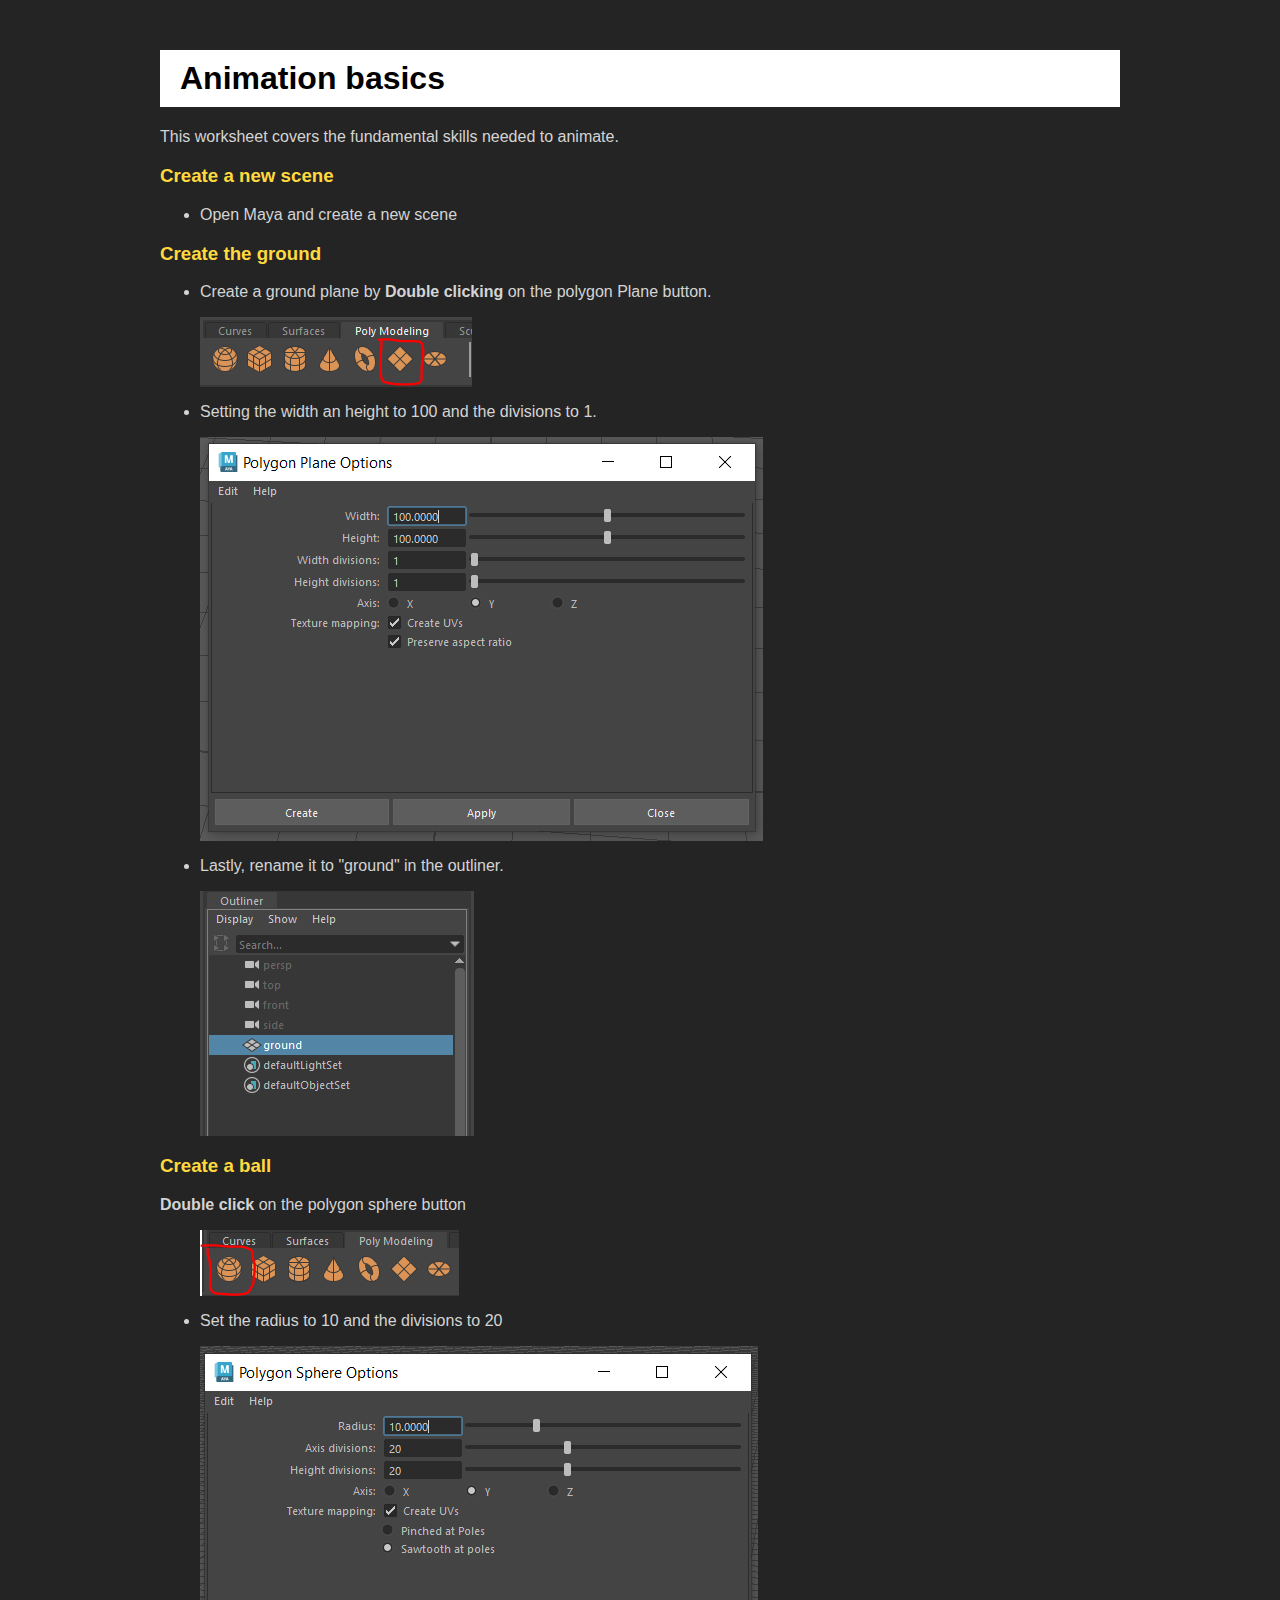
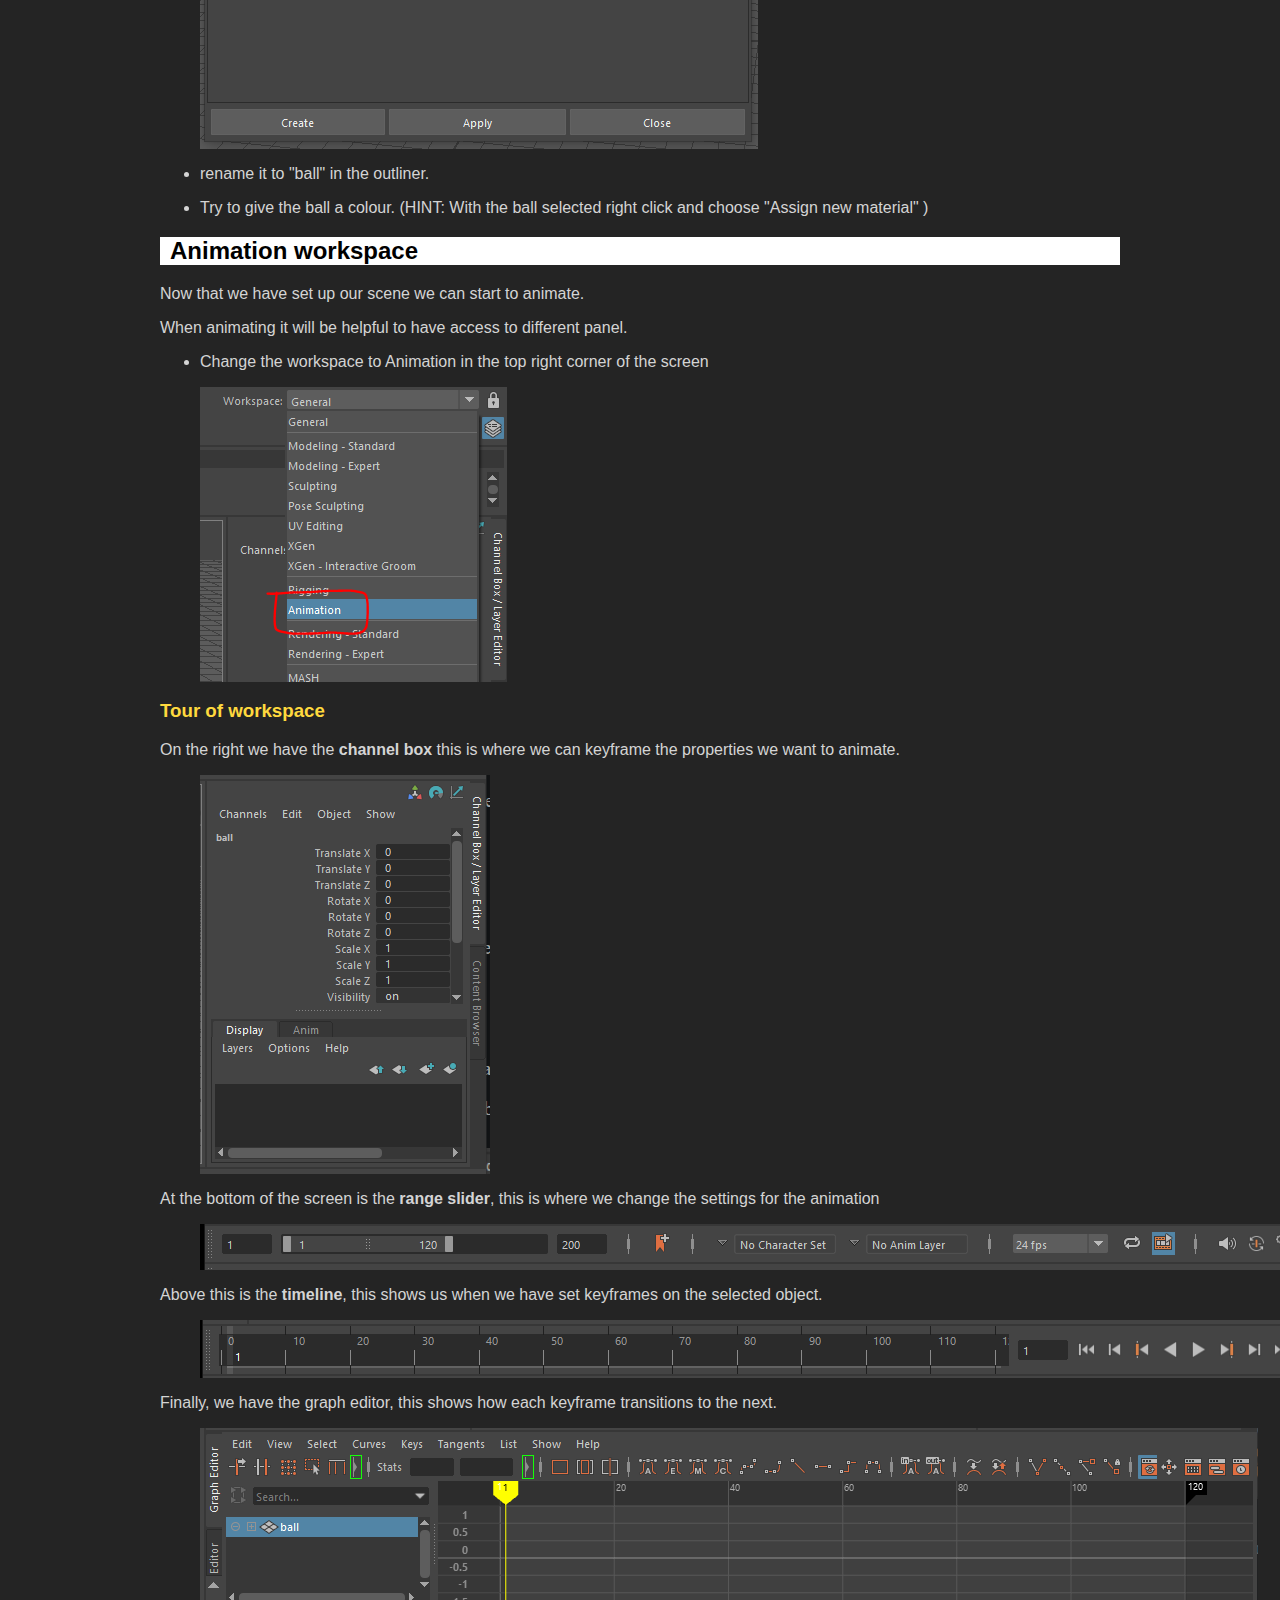
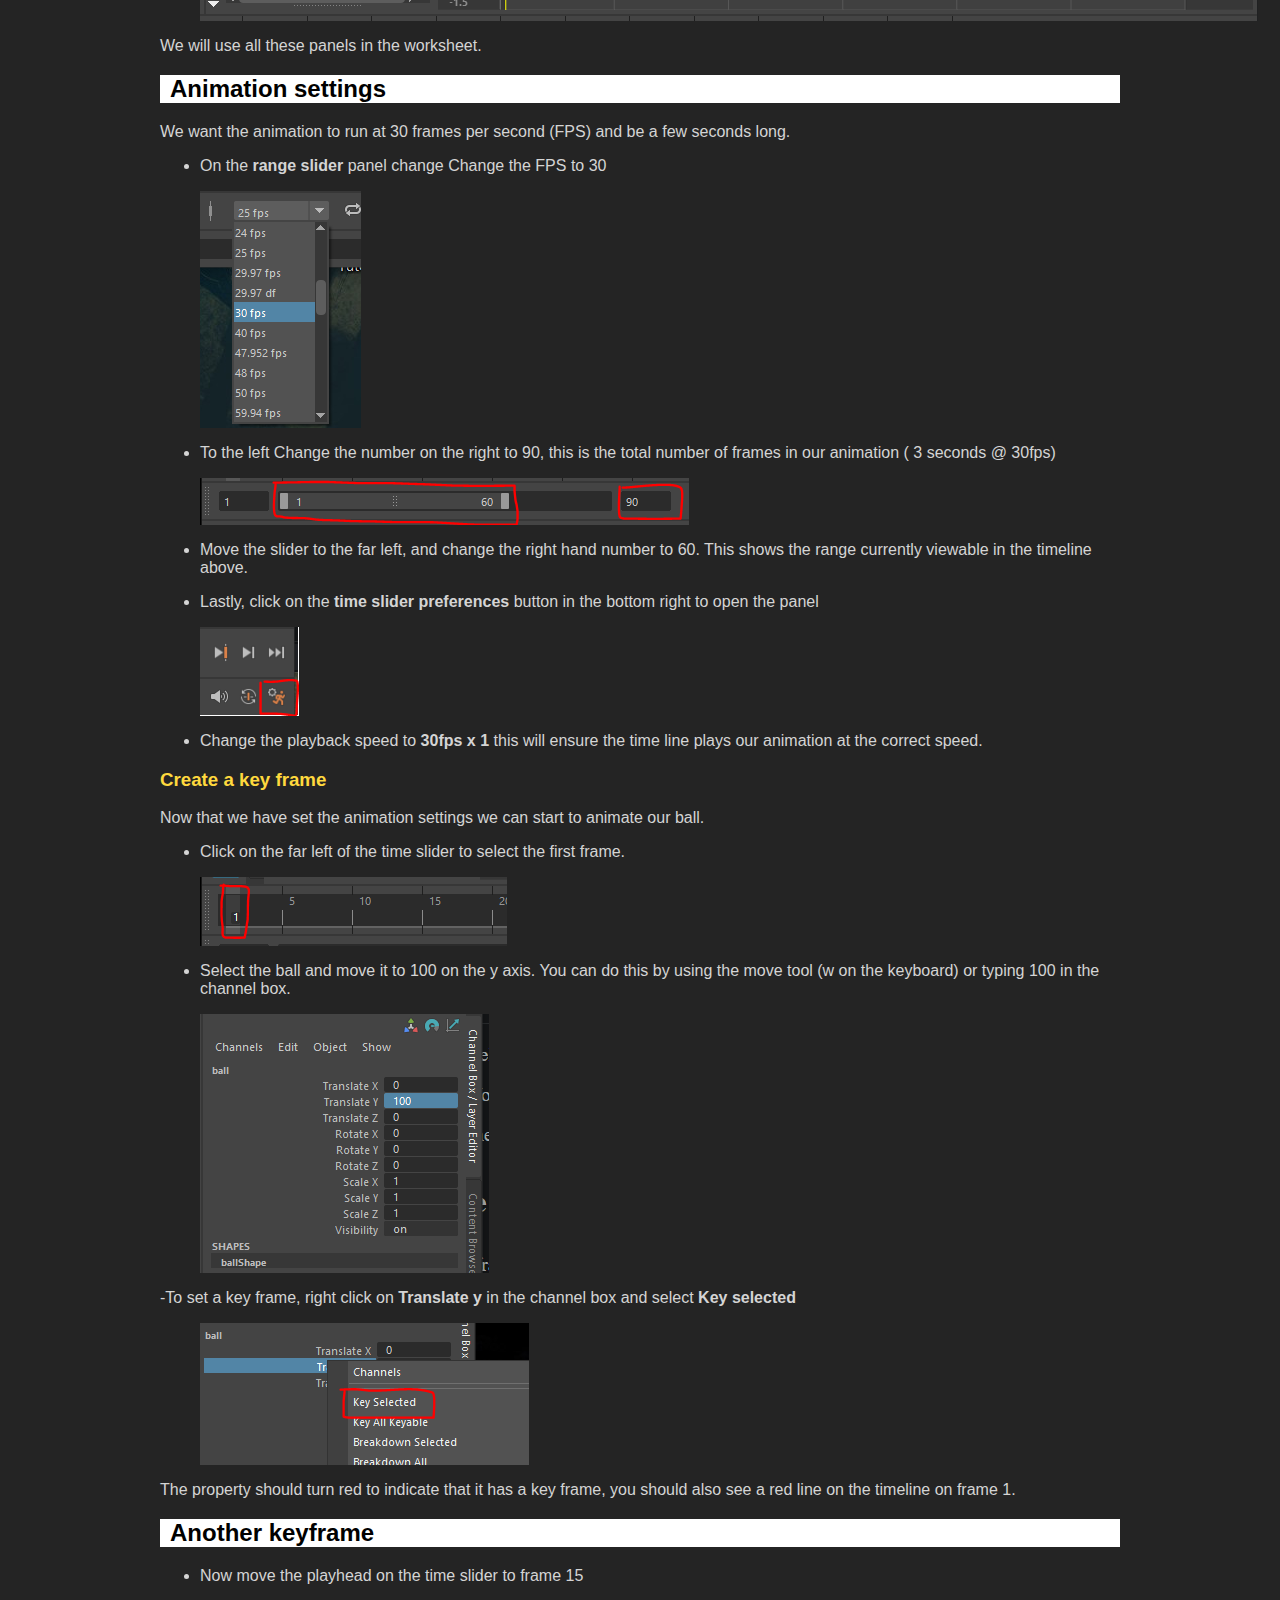
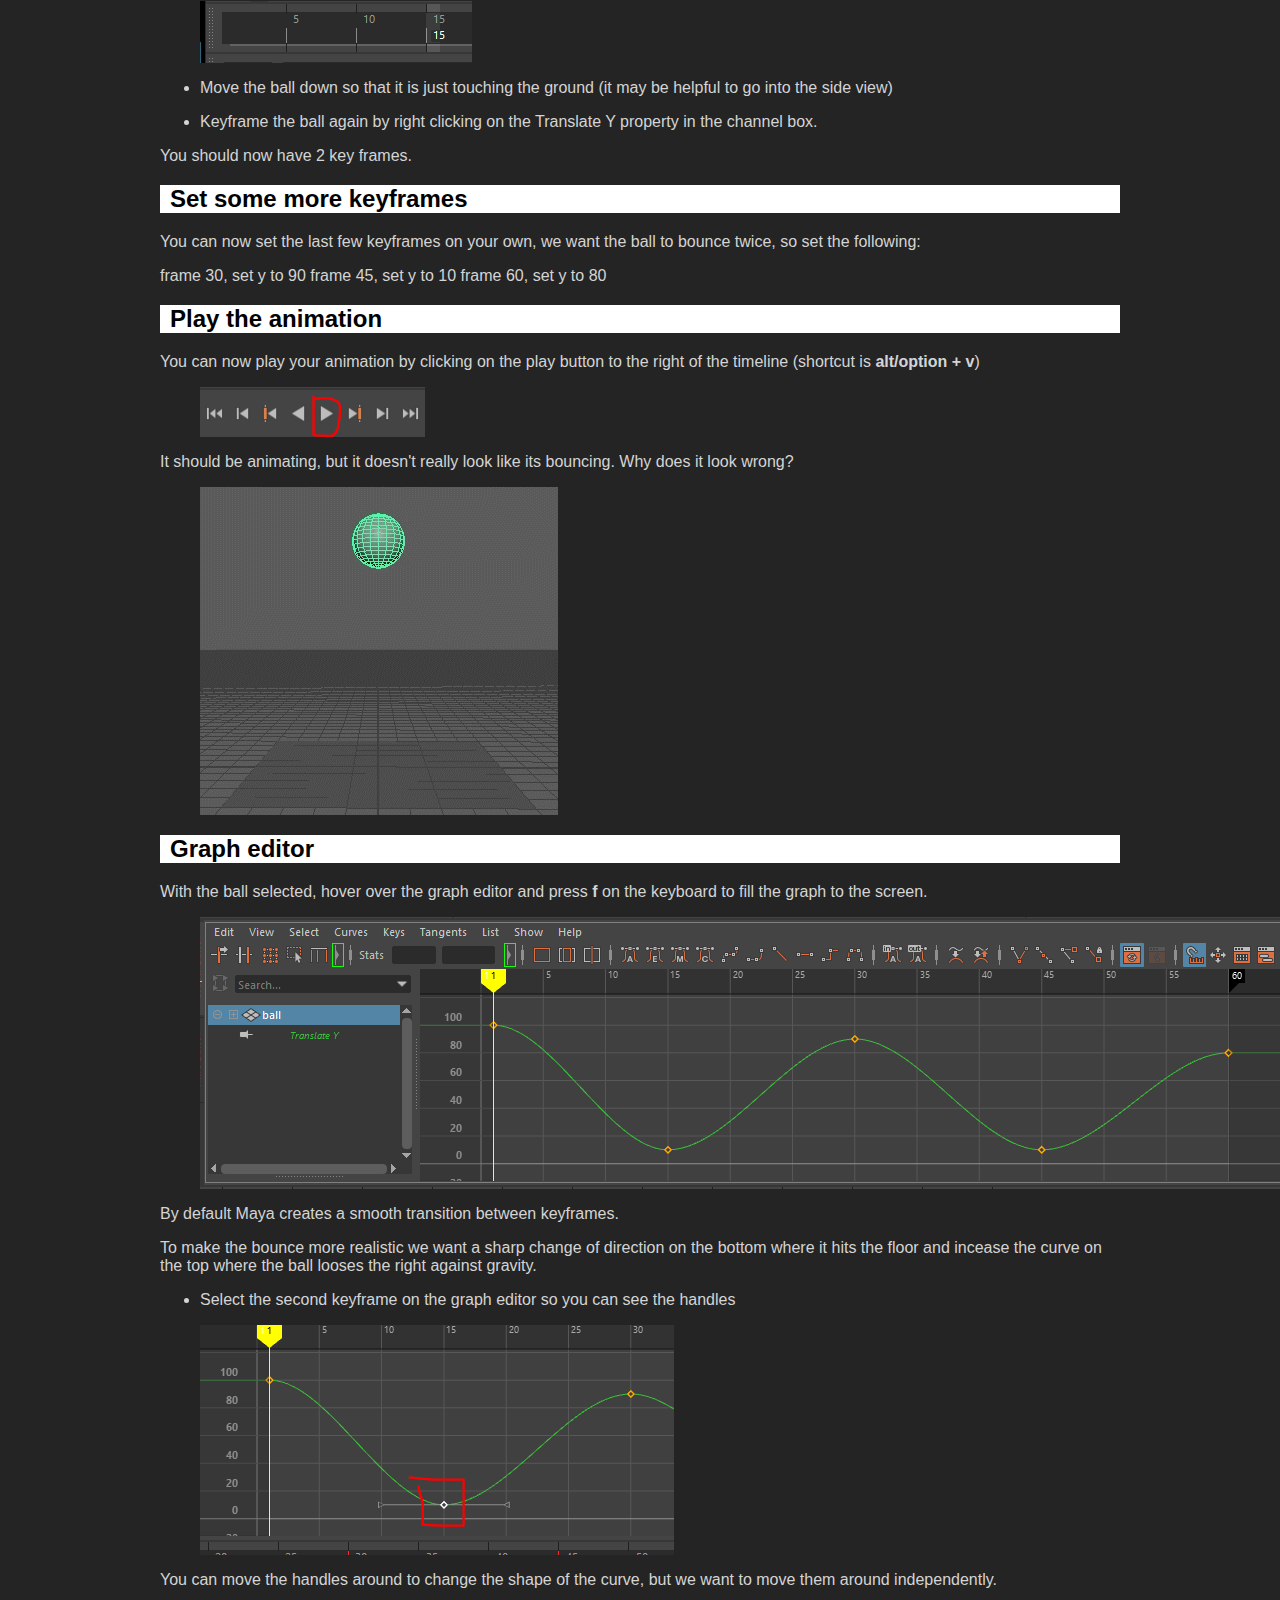
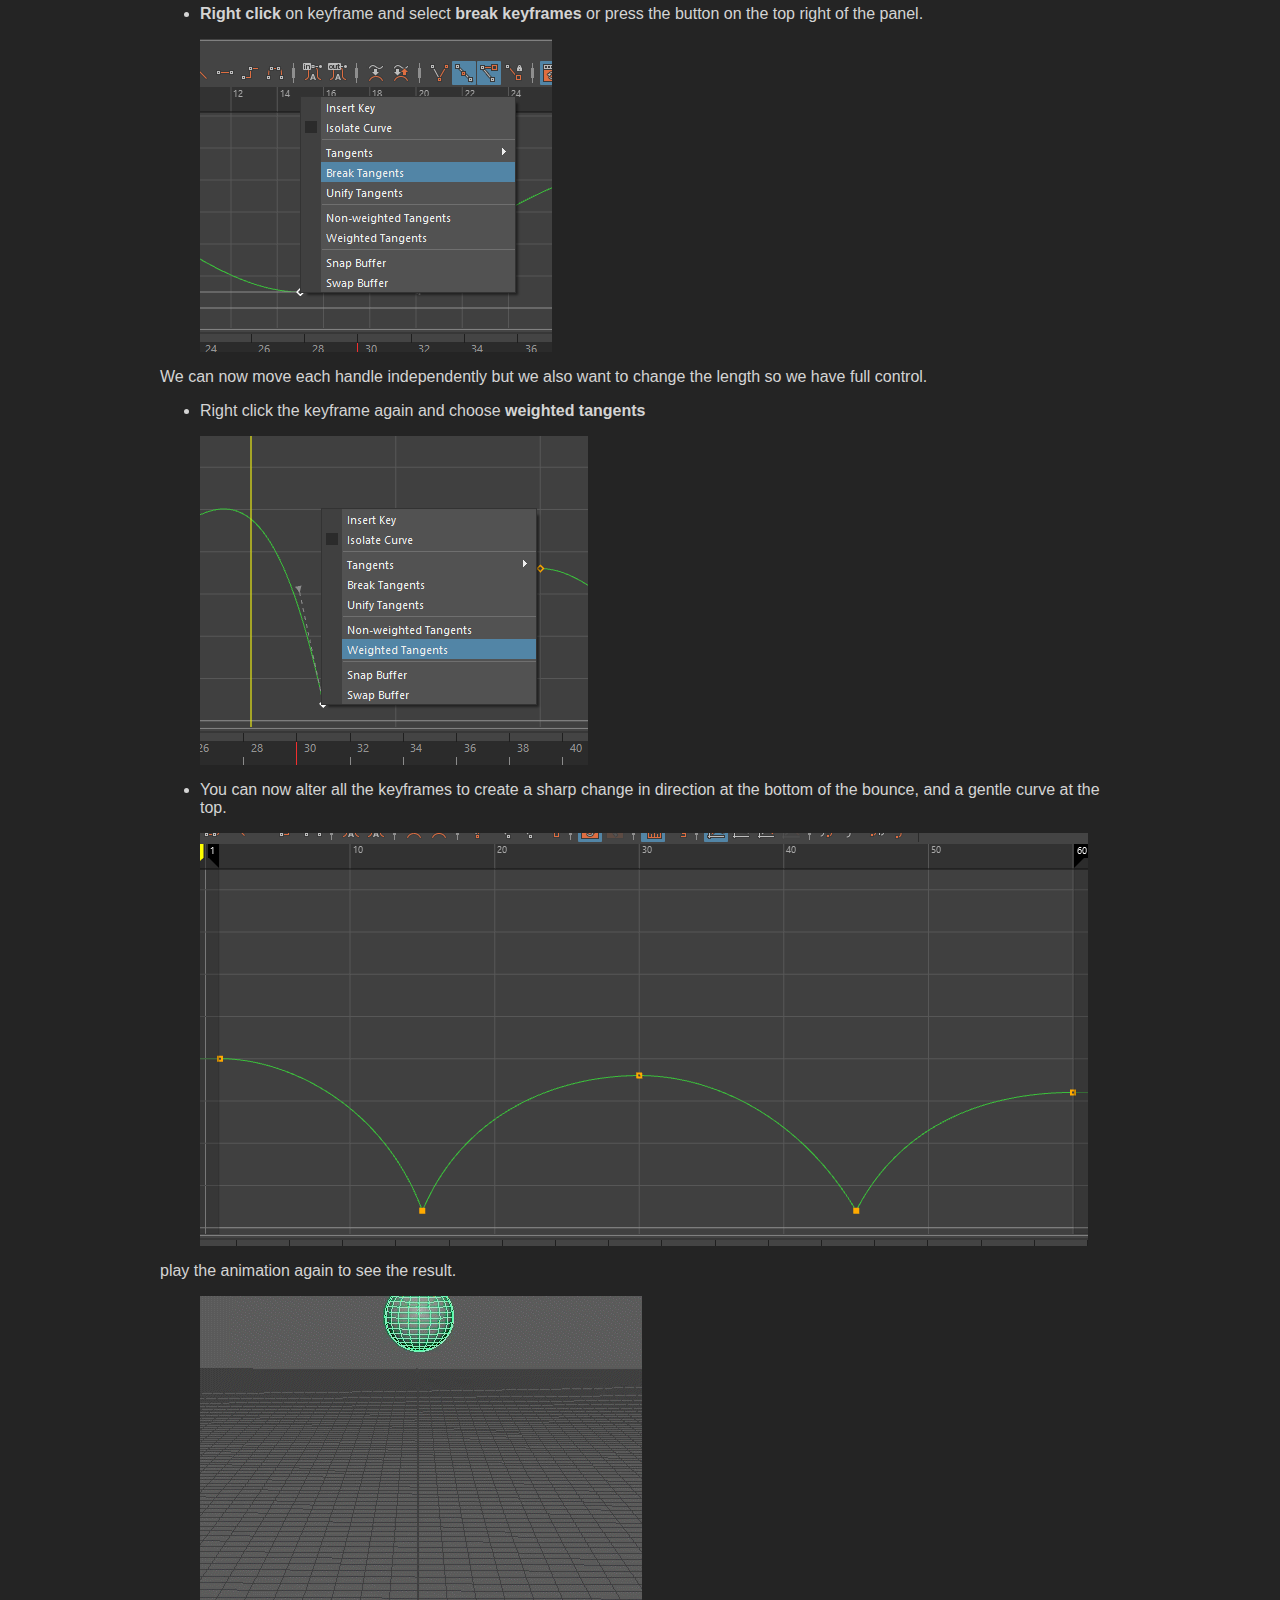
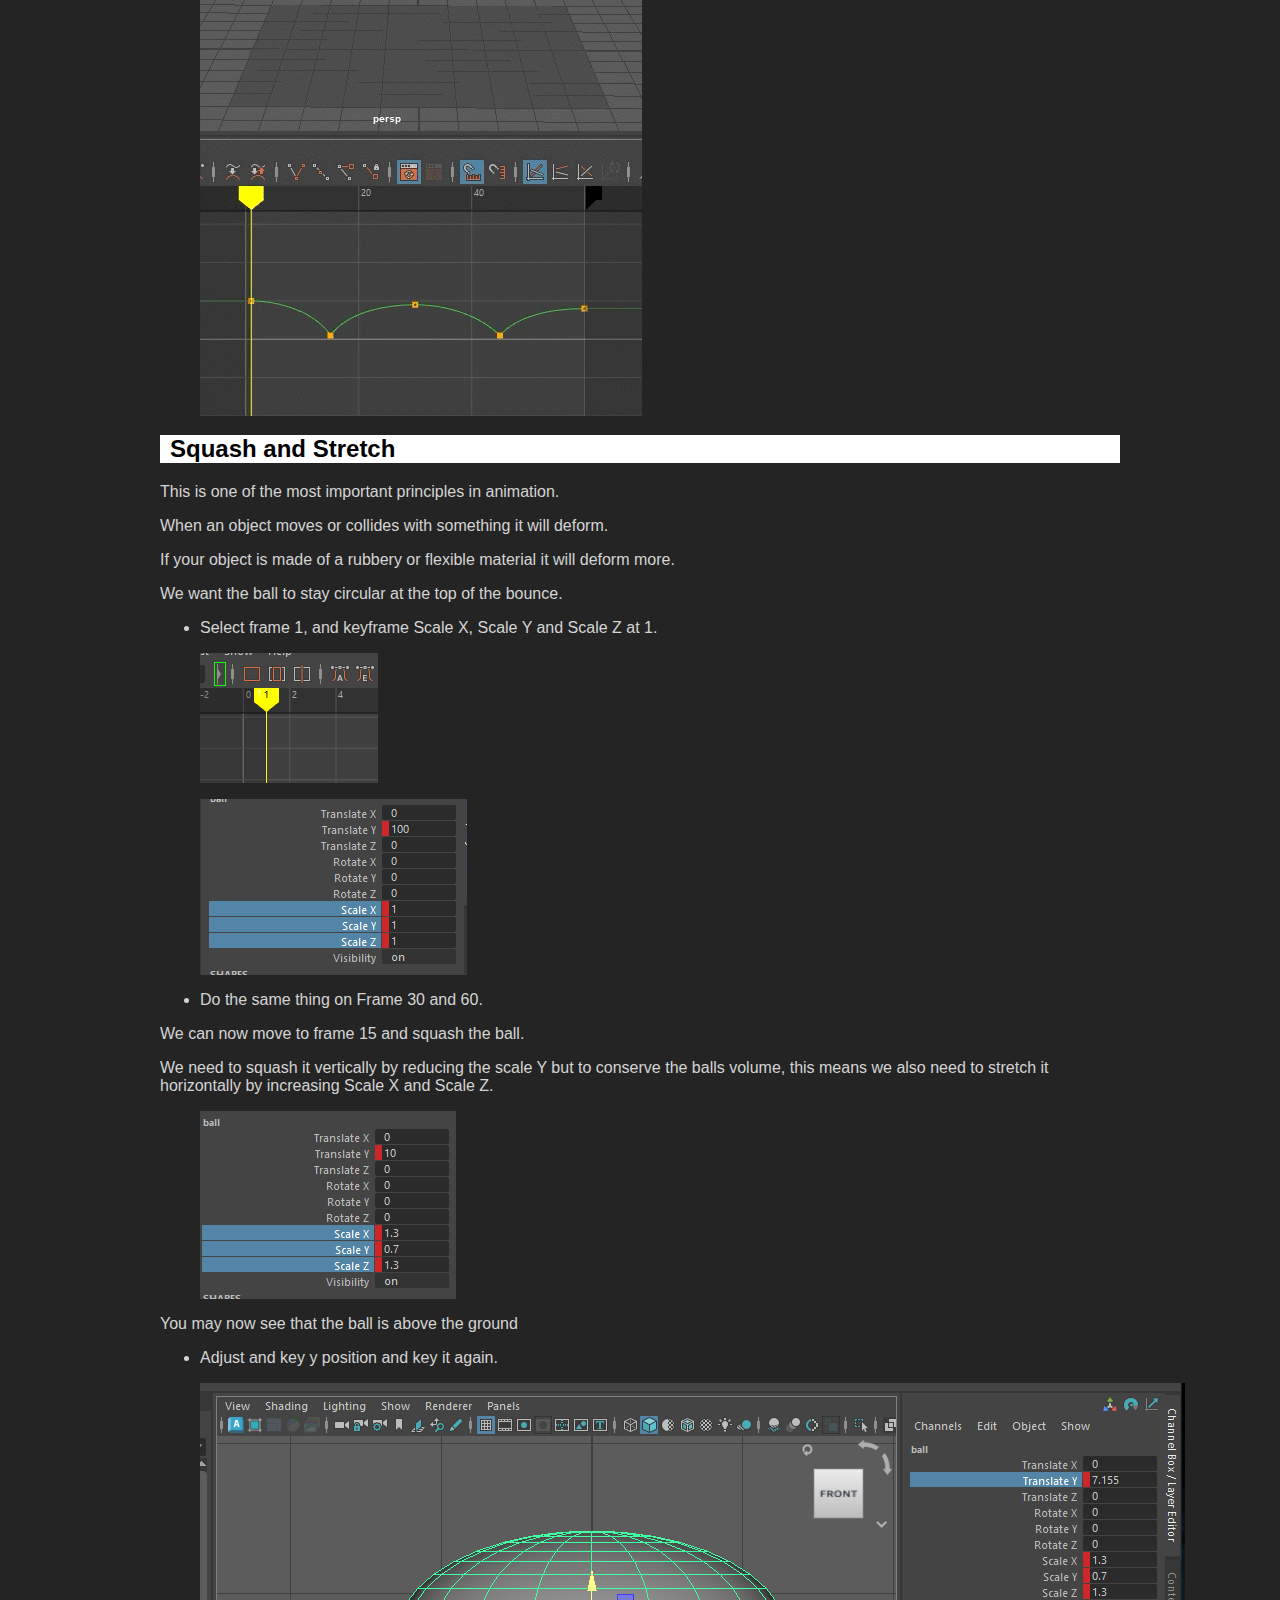
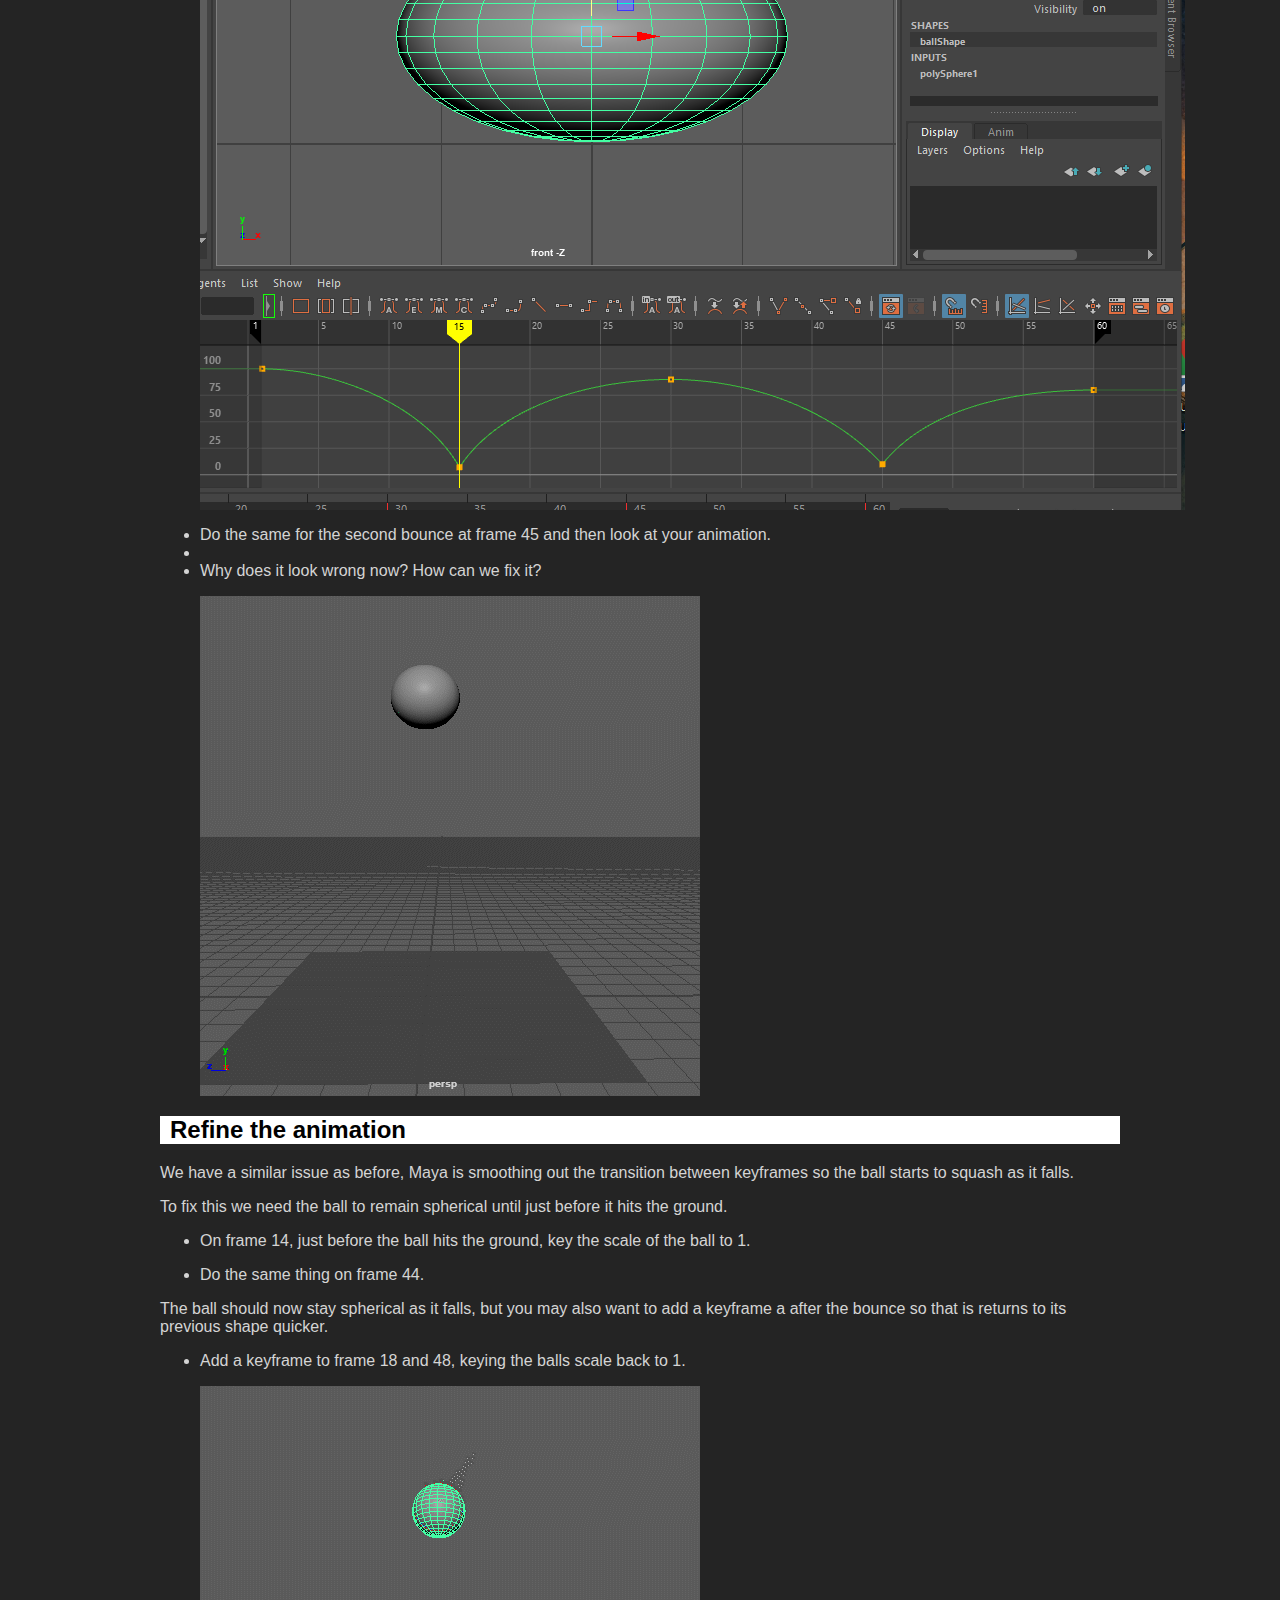
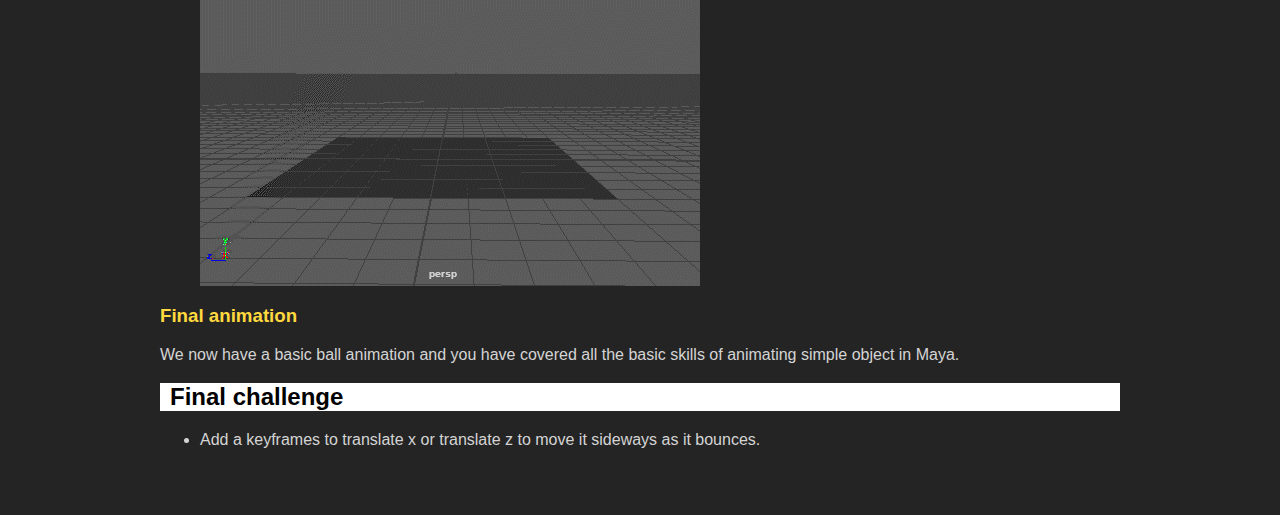
==== ball_bounce.html @ 4b758be6 "first version of bouncing ball worksheet" ====
<html>

<head>
    <meta http-equiv="Content-Type" content="text/html; charset=utf-8" />
    <link rel="stylesheet" href="styles/styles.css" />
    <title>Bouncing ball</title>
</head>

<body>
    <h1>Animation basics</h1>
    <p>This worksheet covers the fundamental skills needed to animate.</p>
    <h3>Create a new scene</h3>
    <ul>
        <li>Open Maya and create a new scene</li>
    </ul>
    <h3>Create the ground</h3>
    <ul>
        <li>Create a ground plane by <strong>Double clicking</strong> on the polygon Plane button.</li>
    </ul>
    <p><img src="images/make_plane.PNG" alt="" /></p>
    <ul>
        <li>Setting the width an height to 100 and the divisions to 1.</li>
    </ul>
    <p><img src="images/plane_settings.PNG" alt="" /></p>
    <ul>
        <li>Lastly, rename it to "ground" in the outliner.</li>
    </ul>
    <p><img src="images/ground.PNG" alt="" /></p>
    <h3>Create a ball</h3>
    <p><strong>Double click</strong> on the polygon sphere button</p>
    <p><img src="images/make_sphere.PNG" alt="" /></p>
    <ul>
        <li>Set the radius to 10 and the divisions to 20</li>
    </ul>
    <p><img src="images/sphere_settings.PNG" alt="" /></p>
    <ul>
        <li>
            <p>rename it to "ball" in the outliner.</p>
        </li>
        <li>
            <p>Try to give the ball a colour.
                (HINT: With the ball selected right click and choose "Assign new material" )</p>
        </li>
    </ul>
    <h2>Animation workspace</h2>
    <p>Now that we have set up our scene we can start to animate.</p>
    <p>When animating it will be helpful to have access to different panel.</p>
    <ul>
        <li>Change the workspace to Animation in the top right corner of the screen</li>
    </ul>
    <p><img src="images/animation_workspace.PNG" alt="" /></p>
    <h3>Tour of workspace</h3>
    <p>On the right we have the <strong>channel box</strong> this is where we can keyframe the properties we want to
        animate.</p>
    <p><img src="images/channel_box.PNG" alt="" /></p>
    <p>At the bottom of the screen is the <strong>range slider</strong>, this is where we change the settings for the
        animation</p>
    <p><img src="images/animation_settings.PNG" alt="" /></p>
    <p>Above this is the <strong>timeline</strong>, this shows us when we have set keyframes on the selected object.</p>
    <p><img src="images/timeline.PNG" alt="" /></p>
    <p>Finally, we have the graph editor, this shows how each keyframe transitions to the next.</p>
    <p><img src="images/graph_editor.PNG" alt="" /></p>
    <p>We will use all these panels in the worksheet.</p>
    <h2>Animation settings</h2>
    <p>We want the animation to run at 30 frames per second (FPS) and be a few seconds long.</p>
    <ul>
        <li>On the <strong>range slider</strong> panel change Change the FPS to 30</li>
    </ul>
    <p><img src="images/30_fps.PNG" alt="" /></p>
    <ul>
        <li>To the left Change the number on the right to 90, this is the total number of frames in our animation ( 3
            seconds @ 30fps)</li>
    </ul>
    <p><img src="images/range.PNG" alt="" /></p>
    <ul>
        <li>
            <p>Move the slider to the far left, and change the right hand number to 60. This shows the range currently
                viewable in the timeline above.</p>
        </li>
        <li>
            <p>Lastly, click on the <strong>time slider preferences</strong> button in the bottom right to open the
                panel</p>
        </li>
    </ul>
    <p><img src="images/time_slider_preferences.PNG" alt="" /></p>
    <ul>
        <li>Change the playback speed to <strong>30fps x 1</strong> this will ensure the time line plays our animation
            at the correct speed.</li>
    </ul>
    <h3>Create a key frame</h3>
    <p>Now that we have set the animation settings we can start to animate our ball.</p>
    <ul>
        <li>Click on the far left of the time slider to select the first frame.</li>
    </ul>
    <p><img src="images/frame_1.PNG" alt="" /></p>
    <ul>
        <li>Select the ball and move it to 100 on the y axis. You can do this by using the move tool (w on the keyboard)
            or typing 100 in the channel box.</li>
    </ul>
    <p><img src="images/ball_position.PNG" alt="" /></p>
    <p>-To set a key frame, right click on <strong>Translate y</strong> in the channel box and select <strong>Key
            selected</strong></p>
    <p><img src="images/key_selected.PNG" alt="" /></p>
    <p>The property should turn red to indicate that it has a key frame, you should also see a red line on the timeline
        on frame 1.</p>
    <h2>Another keyframe</h2>
    <ul>
        <li>Now move the playhead on the time slider to frame 15</li>
    </ul>
    <p><img src="images/15.PNG" alt="" /></p>
    <ul>
        <li>
            <p>Move the ball down so that it is just touching the ground (it may be helpful to go into the side view)
            </p>
        </li>
        <li>
            <p>Keyframe the ball again by right clicking on the Translate Y property in the channel box.</p>
        </li>
    </ul>
    <p>You should now have 2 key frames.</p>
    <h2>Set some more keyframes</h2>
    <p>You can now set the last few keyframes on your own, we want the ball to bounce twice, so set the following:</p>
    <p>frame 30, set y to 90
        frame 45, set y to 10
        frame 60, set y to 80</p>
    <h2>Play the animation</h2>
    <p>You can now play your animation by clicking on the play button to the right of the timeline (shortcut is
        <strong>alt/option + v</strong>)</p>
    <p><img src="images/play_animation.PNG" alt="" /></p>
    <p>It should be animating, but it doesn't really look like its bouncing. Why does it look wrong?</p>
    <p><img src="images/ball_animation_1.gif" alt="" /></p>
    <h2>Graph editor</h2>
    <p>With the ball selected, hover over the graph editor and press <strong>f</strong> on the keyboard to fill the
        graph to the screen.</p>
    <p><img src="images/floaty_graph.PNG" alt="" /></p>
    <p>By default Maya creates a smooth transition between keyframes.</p>
    <p>To make the bounce more realistic
        we want a sharp change of direction on the bottom where it hits the floor and incease the curve on the top where
        the ball looses the right against gravity.</p>
    <ul>
        <li>Select the second keyframe on the graph editor so you can see the handles</li>
    </ul>
    <p><img src="images/second_keyframe.PNG" alt="" /></p>
    <p>You can move the handles around to change the shape of the curve, but we want to move them around independently.
    </p>
    <ul>
        <li><strong>Right click</strong> on keyframe and select <strong>break keyframes</strong> or press the button on
            the top right of the panel.</li>
    </ul>
    <p><img src="images/break_tangents.PNG" alt="" /></p>
    <p>We can now move each handle independently but we also want to change the length so we have full control.</p>
    <ul>
        <li>Right click the keyframe again and choose <strong>weighted tangents</strong></li>
    </ul>
    <p><img src="images/weighted_tangents.PNG" alt="" /></p>
    <ul>
        <li>You can now alter all the keyframes to create a sharp change in direction at the bottom of the bounce, and a
            gentle curve at the top.</li>
    </ul>
    <p><img src="images/curved_graph.PNG" alt="" /></p>
    <p>play the animation again to see the result.</p>
    <p><img src="images/ball_bouncing_on_curve.gif" alt="" /></p>
    <h2>Squash and Stretch</h2>
    <p>This is one of the most important principles in animation.</p>
    <p>When an object moves or collides with something it will deform.</p>
    <p>If your object is made of a rubbery or flexible material it will deform more.</p>
    <p>We want the ball to stay circular at the top of the bounce.</p>
    <ul>
        <li>Select frame 1, and keyframe Scale X, Scale Y and Scale Z at 1.</li>
    </ul>
    <p><img src="images/frame_1_on_graph.PNG" alt="" /></p>
    <p><img src="images/key_scale.PNG" alt="" /></p>
    <ul>
        <li>Do the same thing on Frame 30 and 60.</li>
    </ul>
    <p>We can now move to frame 15 and squash the ball.</p>
    <p>We need to squash it vertically by reducing the scale Y but to conserve the balls volume, this means we also need
        to stretch it horizontally by increasing Scale X and Scale Z.</p>
    <p><img src="images/key_squash.PNG" alt="" /></p>
    <p>You may now see that the ball is above the ground</p>
    <ul>
        <li>Adjust and key y position and key it again.</li>
    </ul>
    <p><img src="images/contact_floor.PNG" alt="" /></p>
    <ul>
        <li>Do the same for the second bounce at frame 45 and then look at your animation.</li>
        <li></li>
        <li>Why does it look wrong now? How can we fix it?</li>
    </ul>
    <p><img src="images/ball_squash.gif" alt="" /></p>
    <h2>Refine the animation</h2>
    <p>We have a similar issue as before, Maya is smoothing out the transition between keyframes so the ball starts to
        squash as it falls.</p>
    <p>To fix this we need the ball to remain spherical until just before it hits the ground.</p>
    <ul>
        <li>
            <p>On frame 14, just before the ball hits the ground, key the scale of the ball to 1.</p>
        </li>
        <li>
            <p>Do the same thing on frame 44.</p>
        </li>
    </ul>
    <p>The ball should now stay spherical as it falls, but you may also want to add a keyframe a after the bounce so
        that is returns to its previous shape quicker.</p>
    <ul>
        <li>Add a keyframe to frame 18 and 48, keying the balls scale back to 1.</li>
    </ul>
    <p><img src="images/ball_final.gif" alt="" /></p>
    <h3>Final animation</h3>
    <p>We now have a basic ball animation and you have covered all the basic skills of animating simple object in Maya.
    </p>
    <h2>Final challenge</h2>
    <ul>
        <li>Add a keyframes to translate x or translate z to move it sideways as it bounces.</li>
    </ul>
</body>

</html>
---- styles/styles.css ----
/**    <link rel="stylesheet" href="styles/styles.css"> **/

@import url('../fonts/Ubuntu/Ubuntu-Regular.ttf?family=Ubuntu:wght@300&display=swap');



body{
    max-width:960px;
    margin:auto;
    padding: 50px 80px;
    background:#242424;
    color:#d4d4d4;
    font-family: 'Ubuntu', sans-serif;

}

h1{
    background: white;
    color: black;
    padding: 10px 20px;
}

h2{
    background: white;
    color: black;
    padding: 0 10px;
}

h3{
    color: #ffd93e;
}

img{
    margin-left:40px;
}

a{
    color:yellowgreen;
}
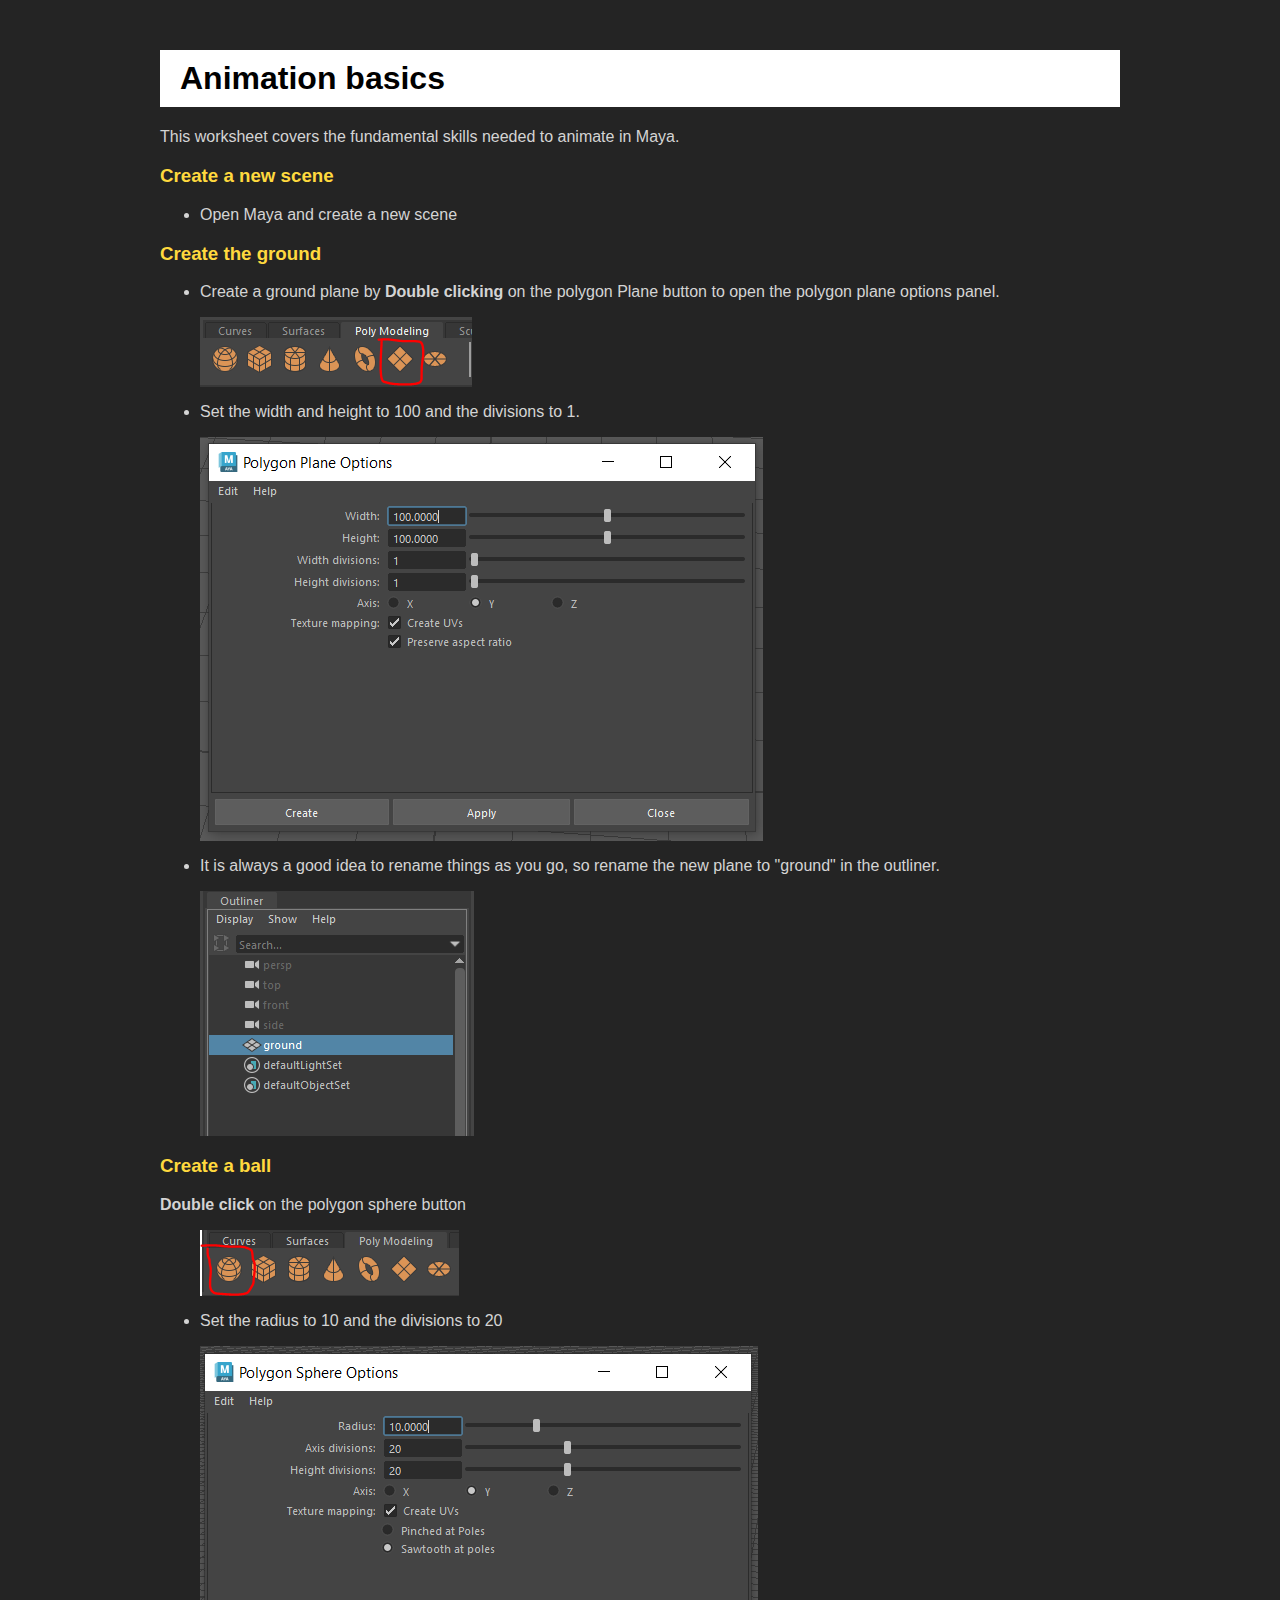
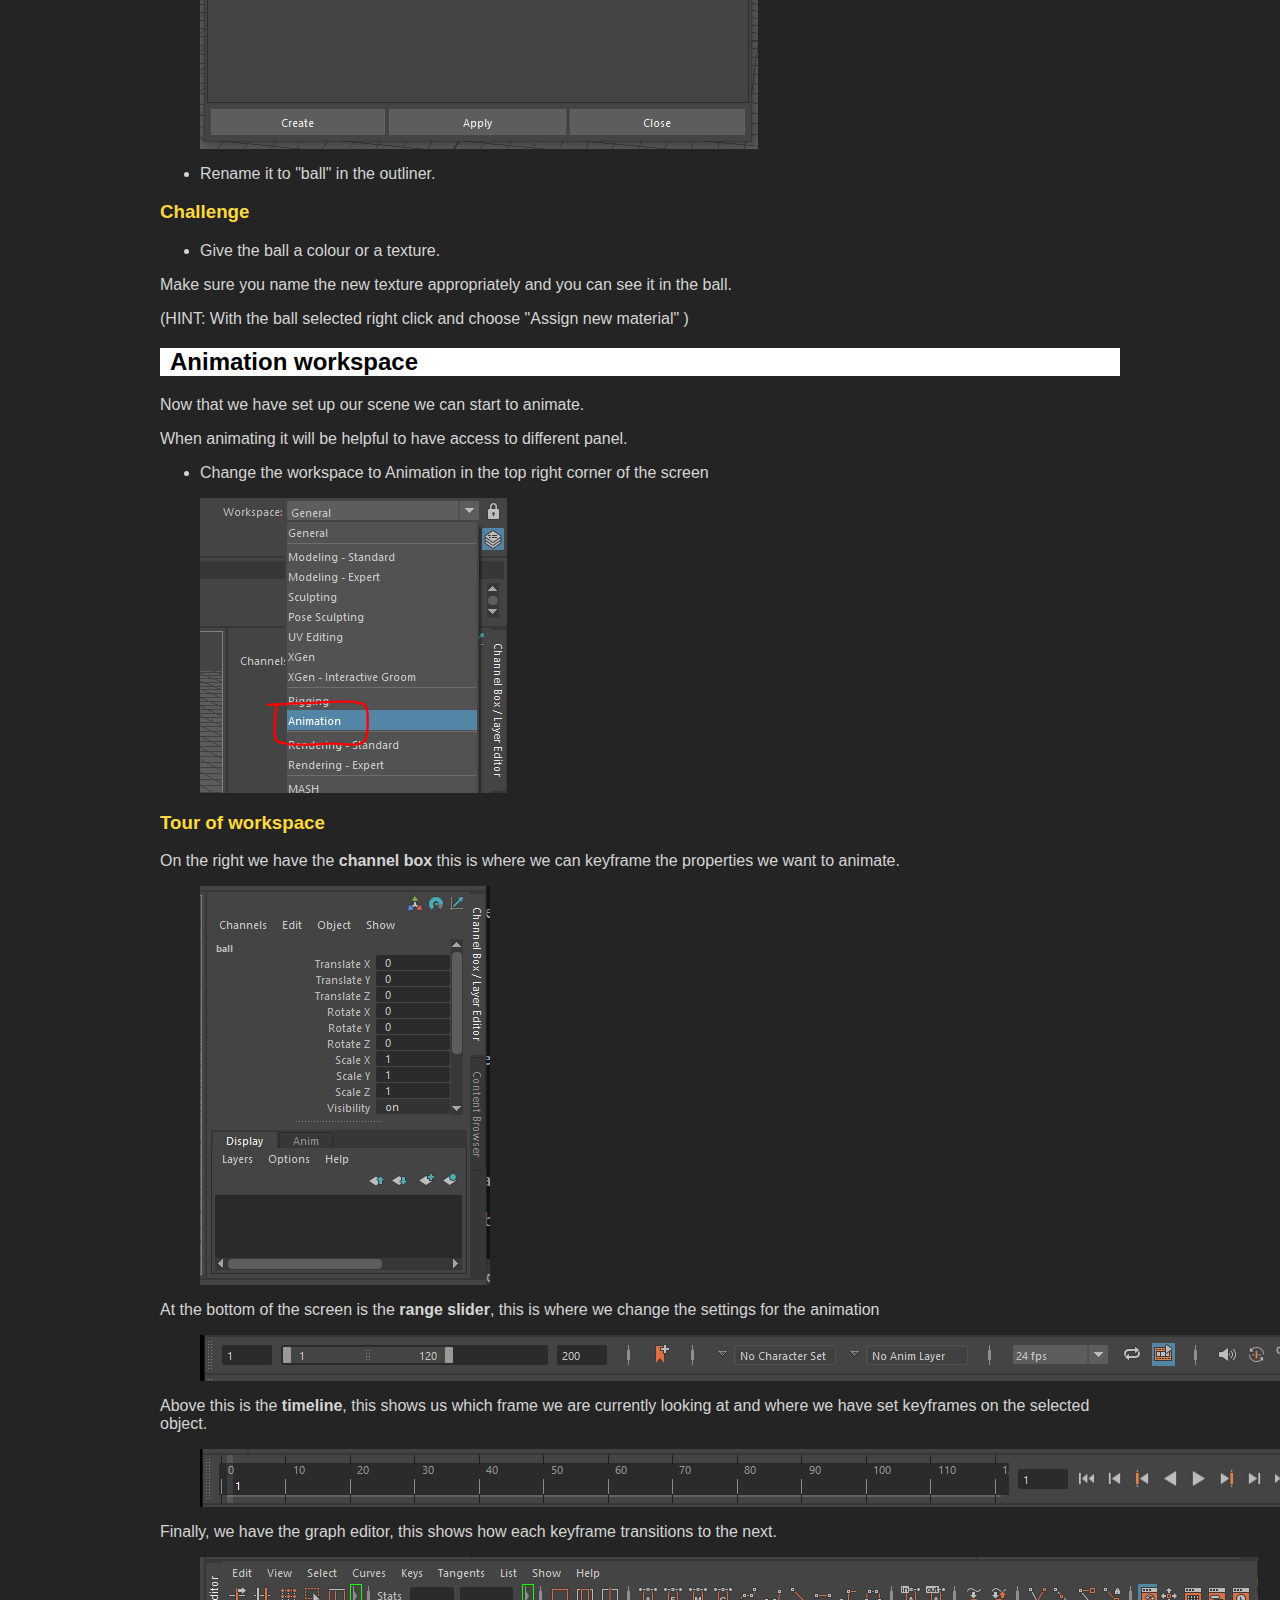
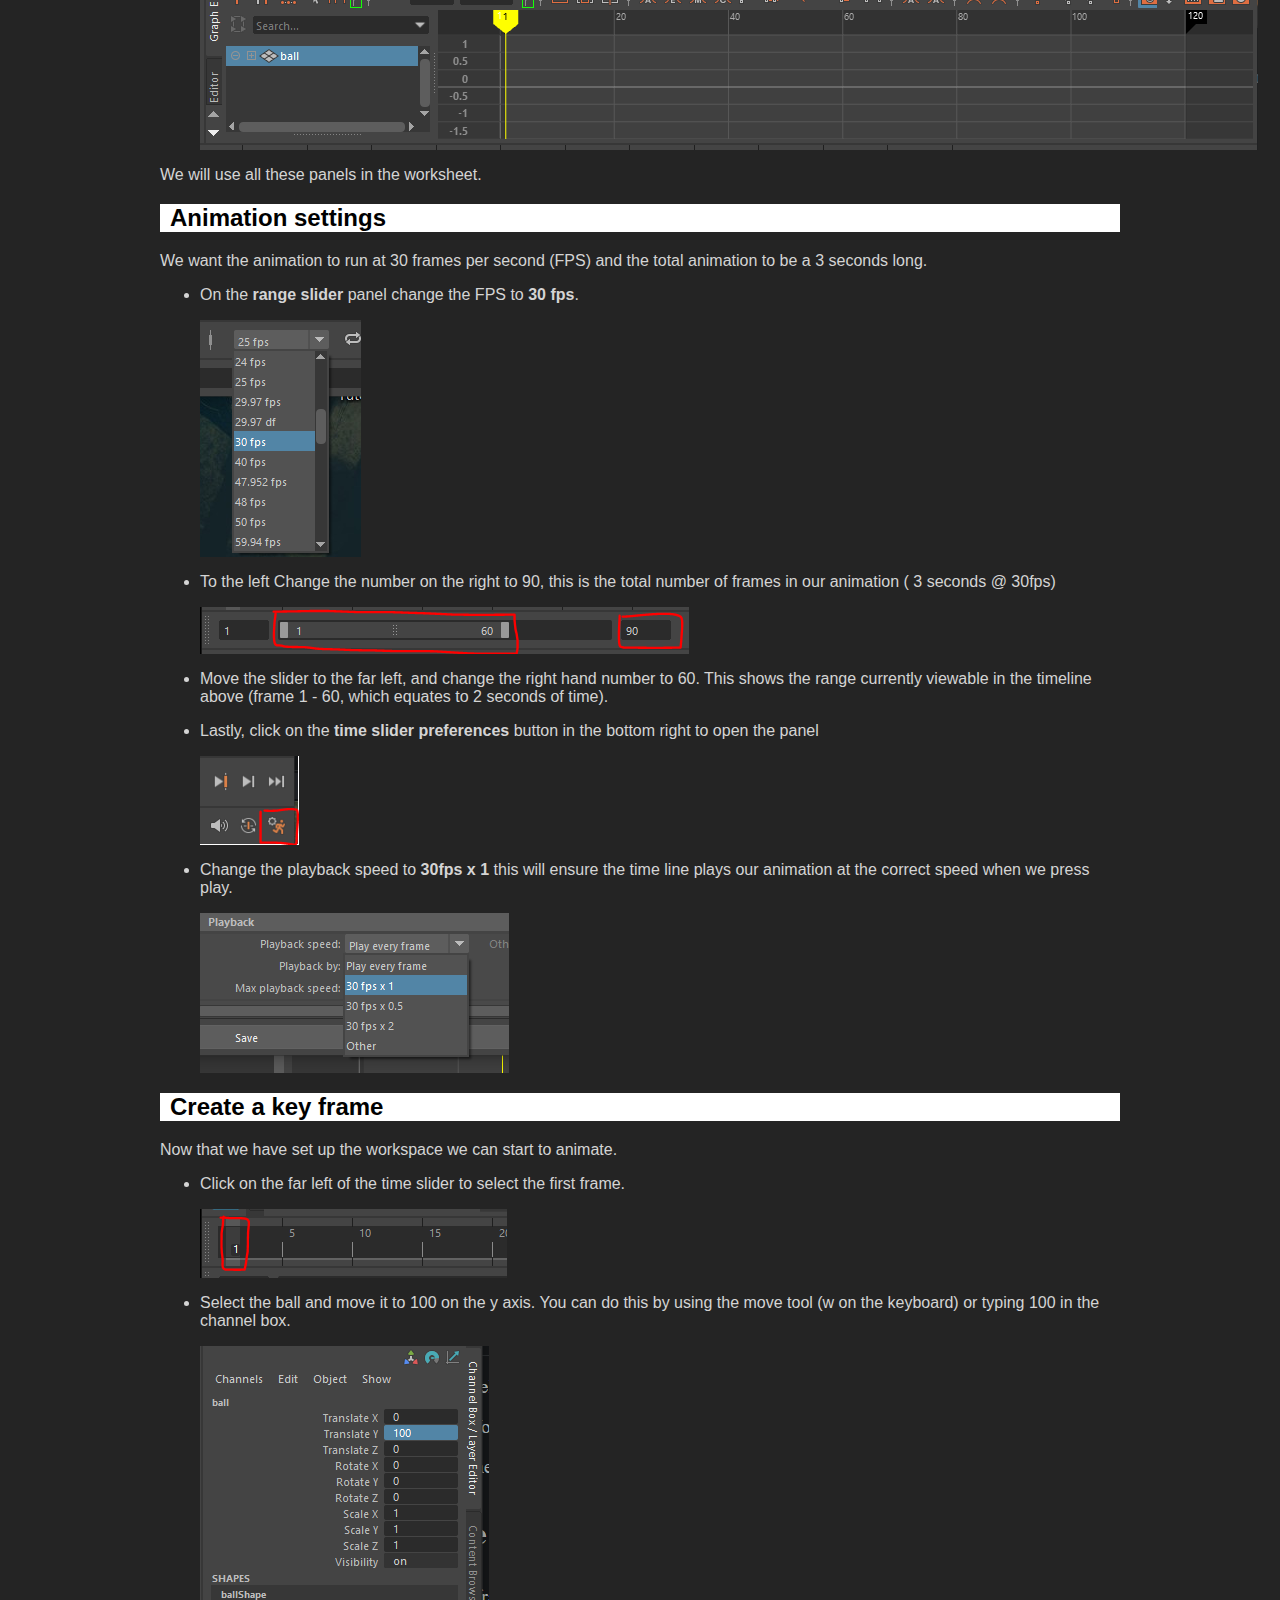
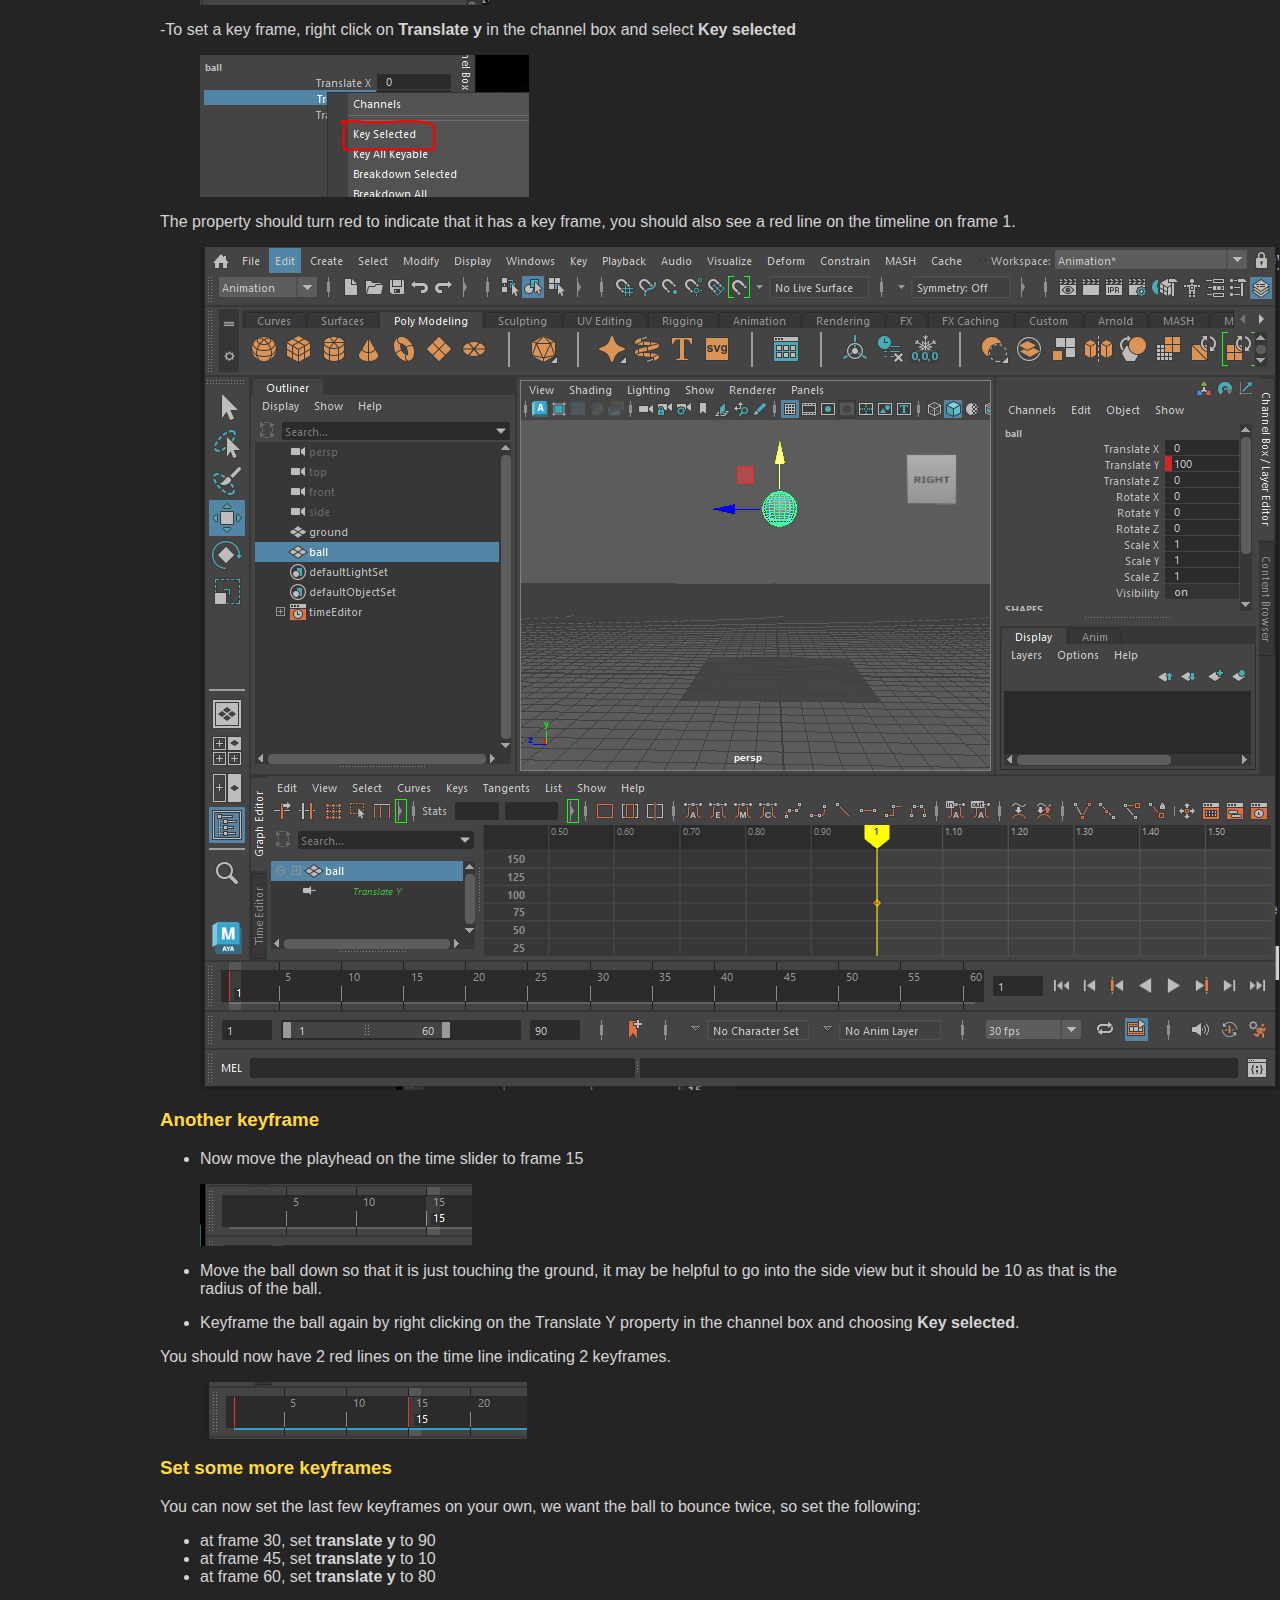
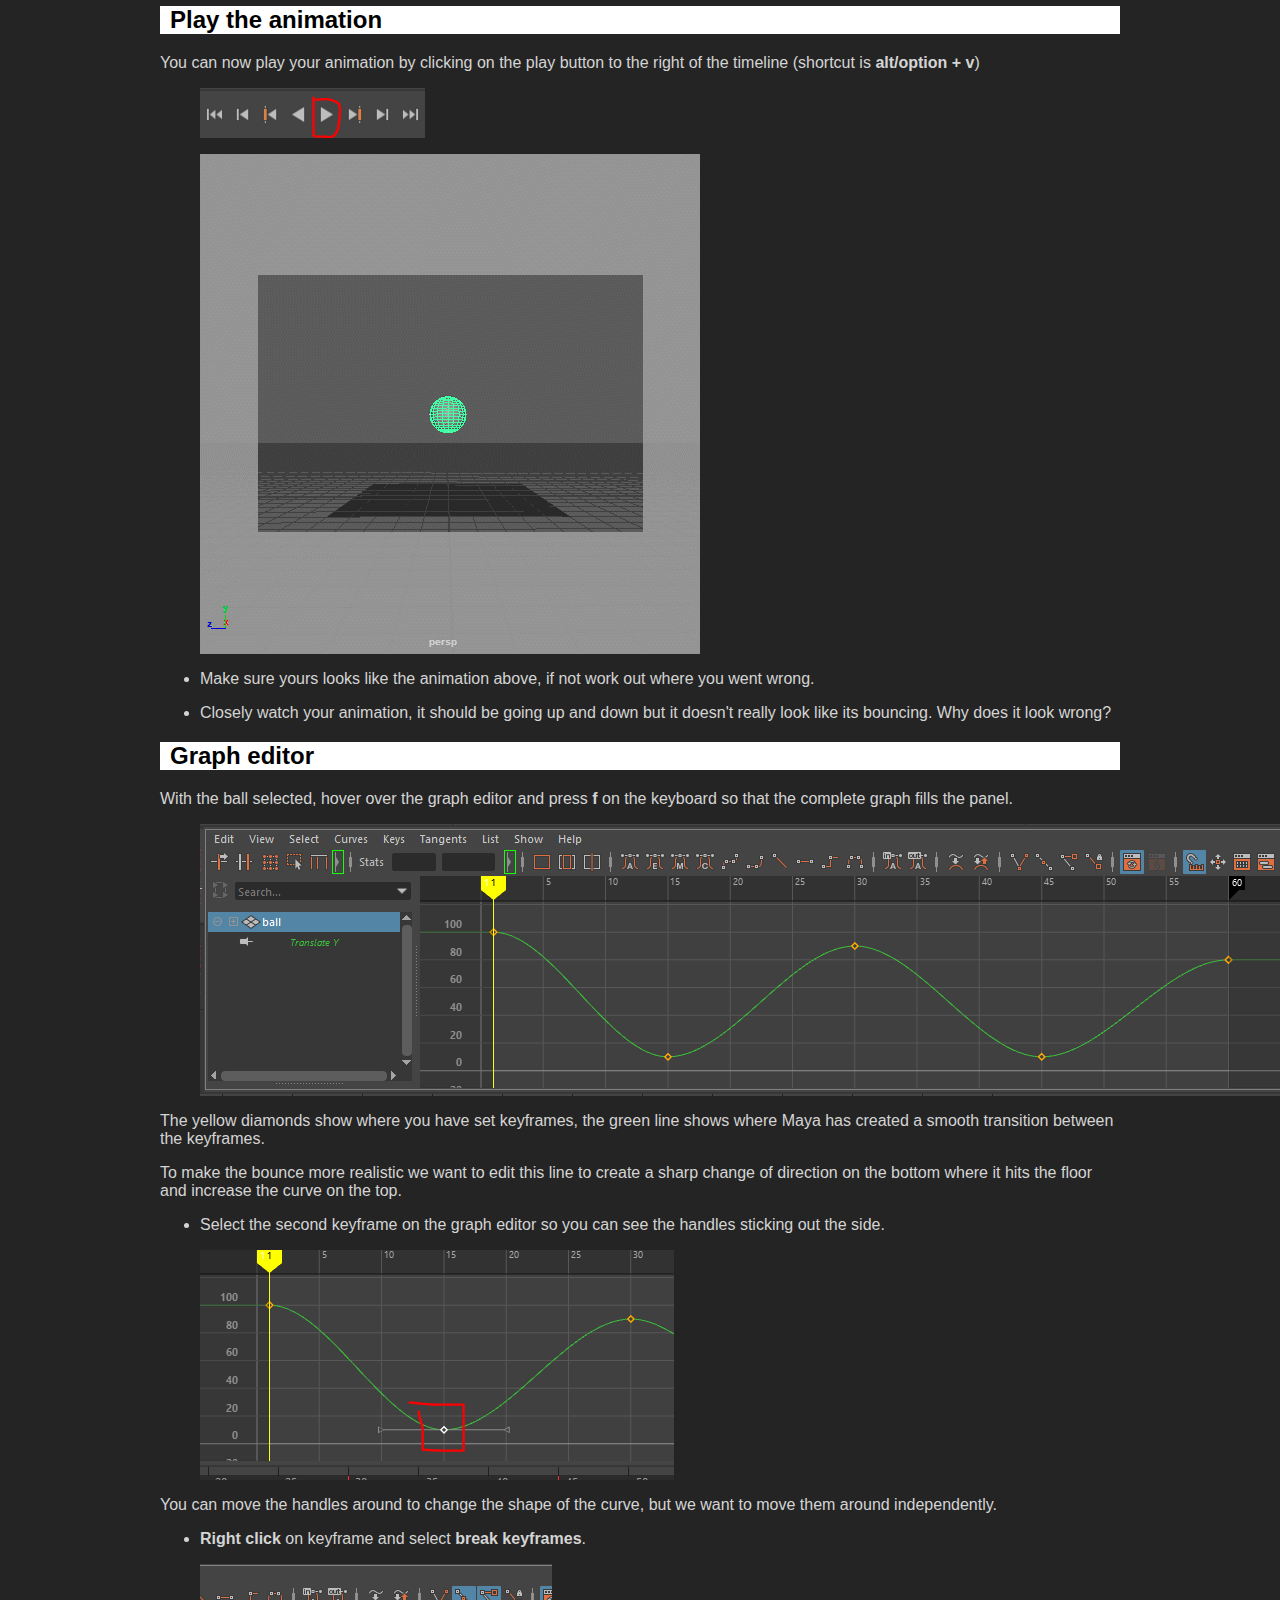
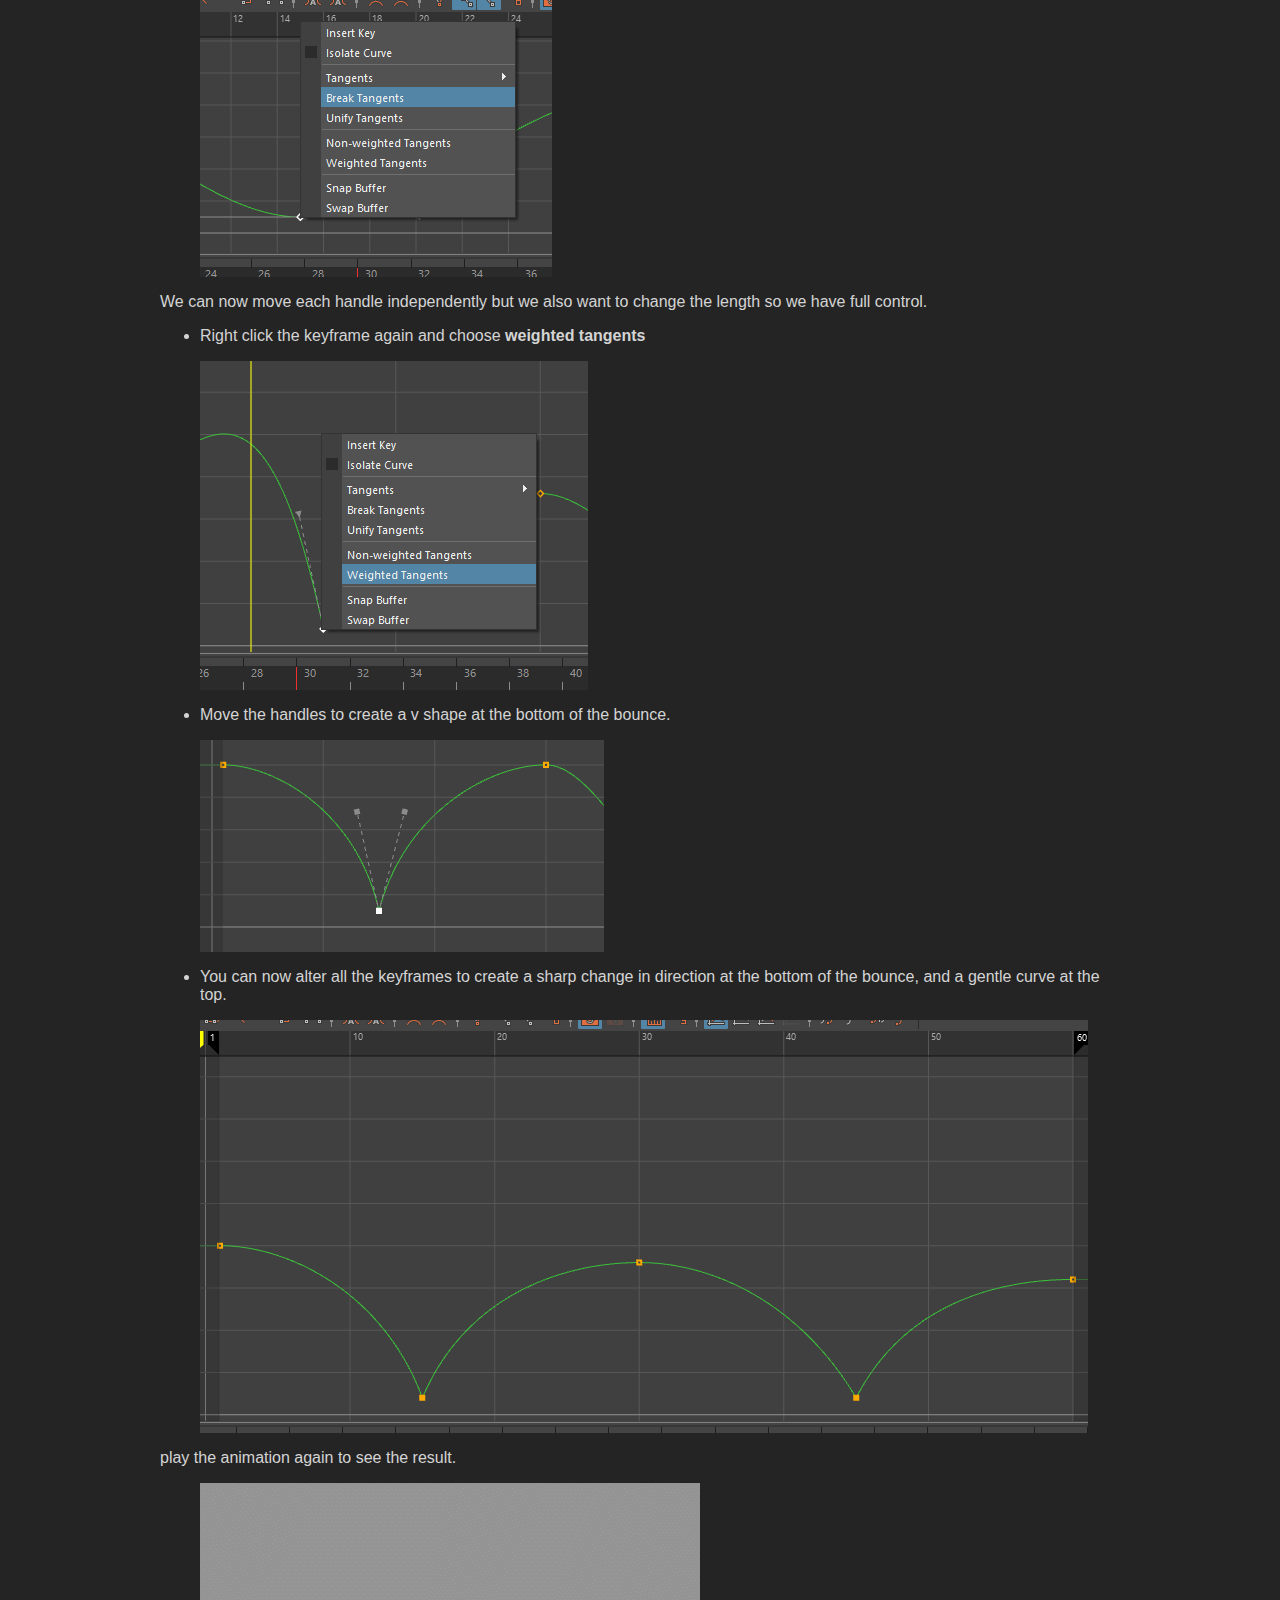
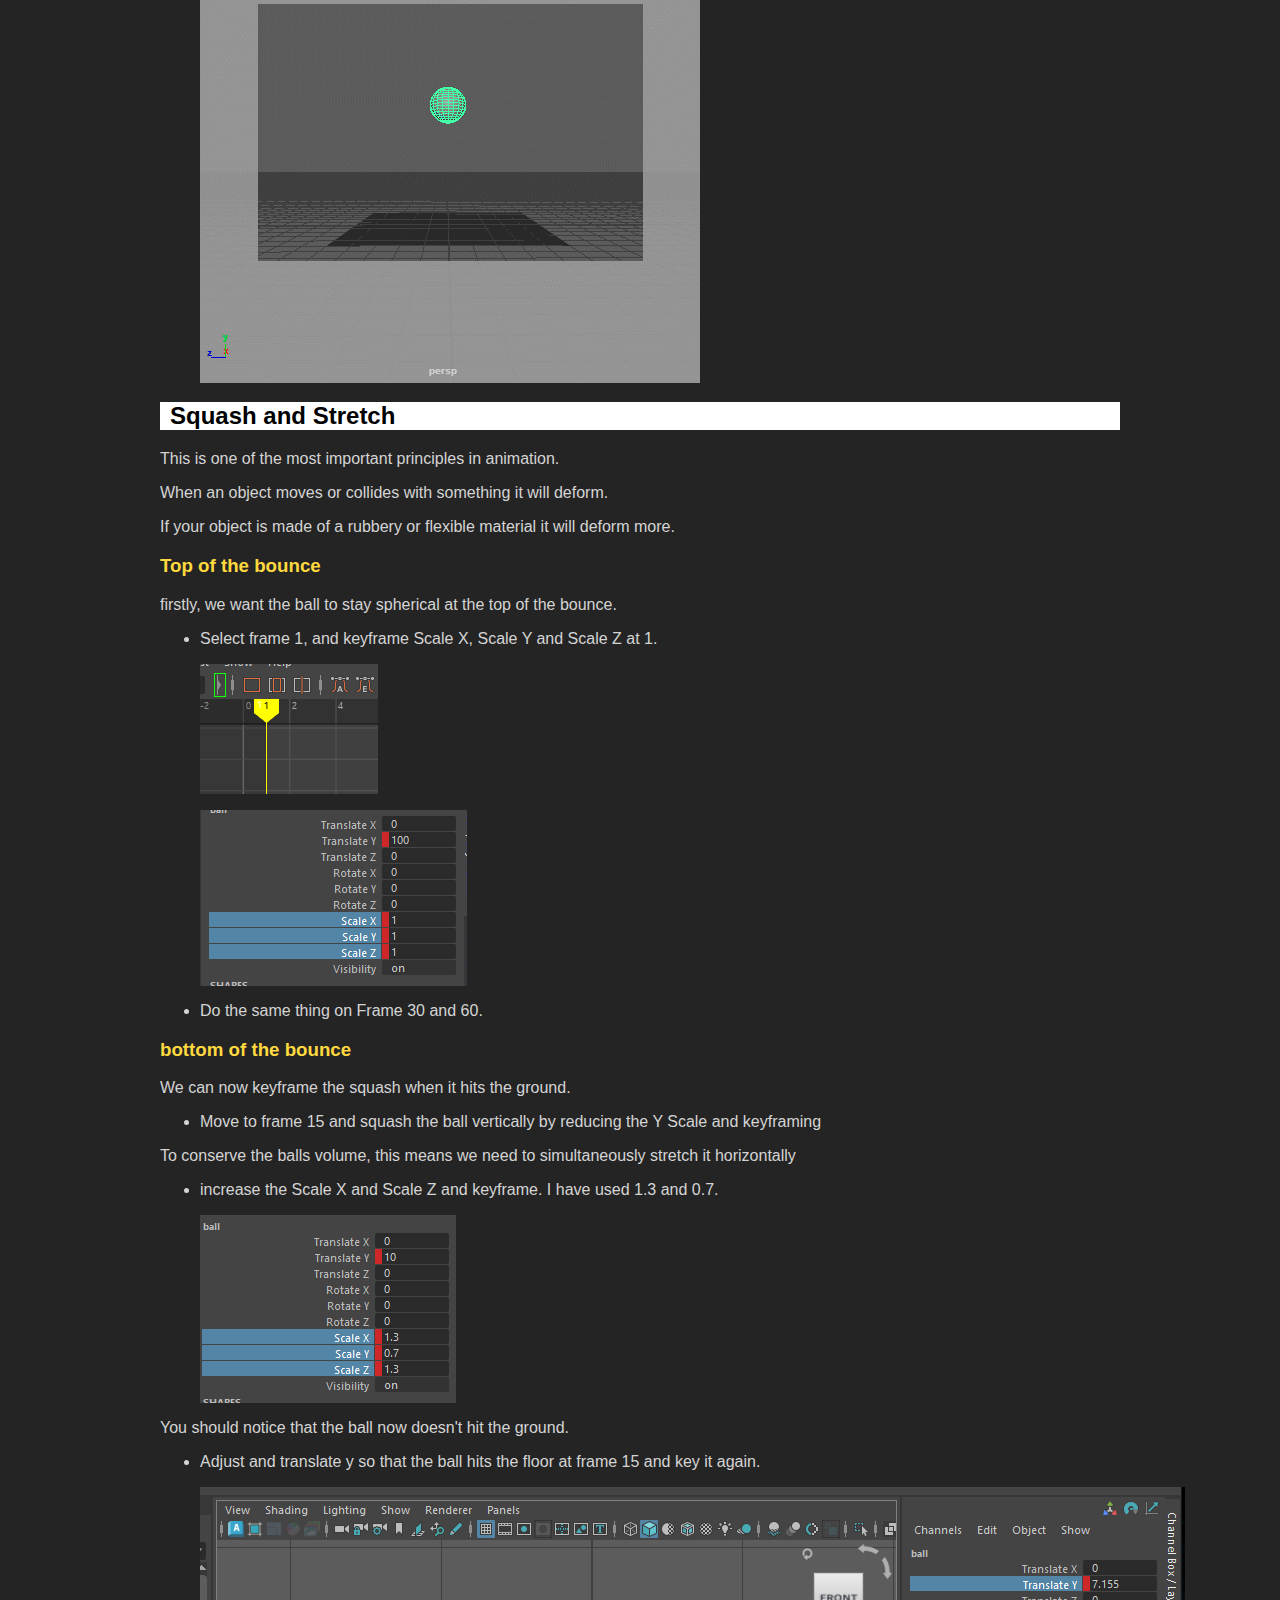
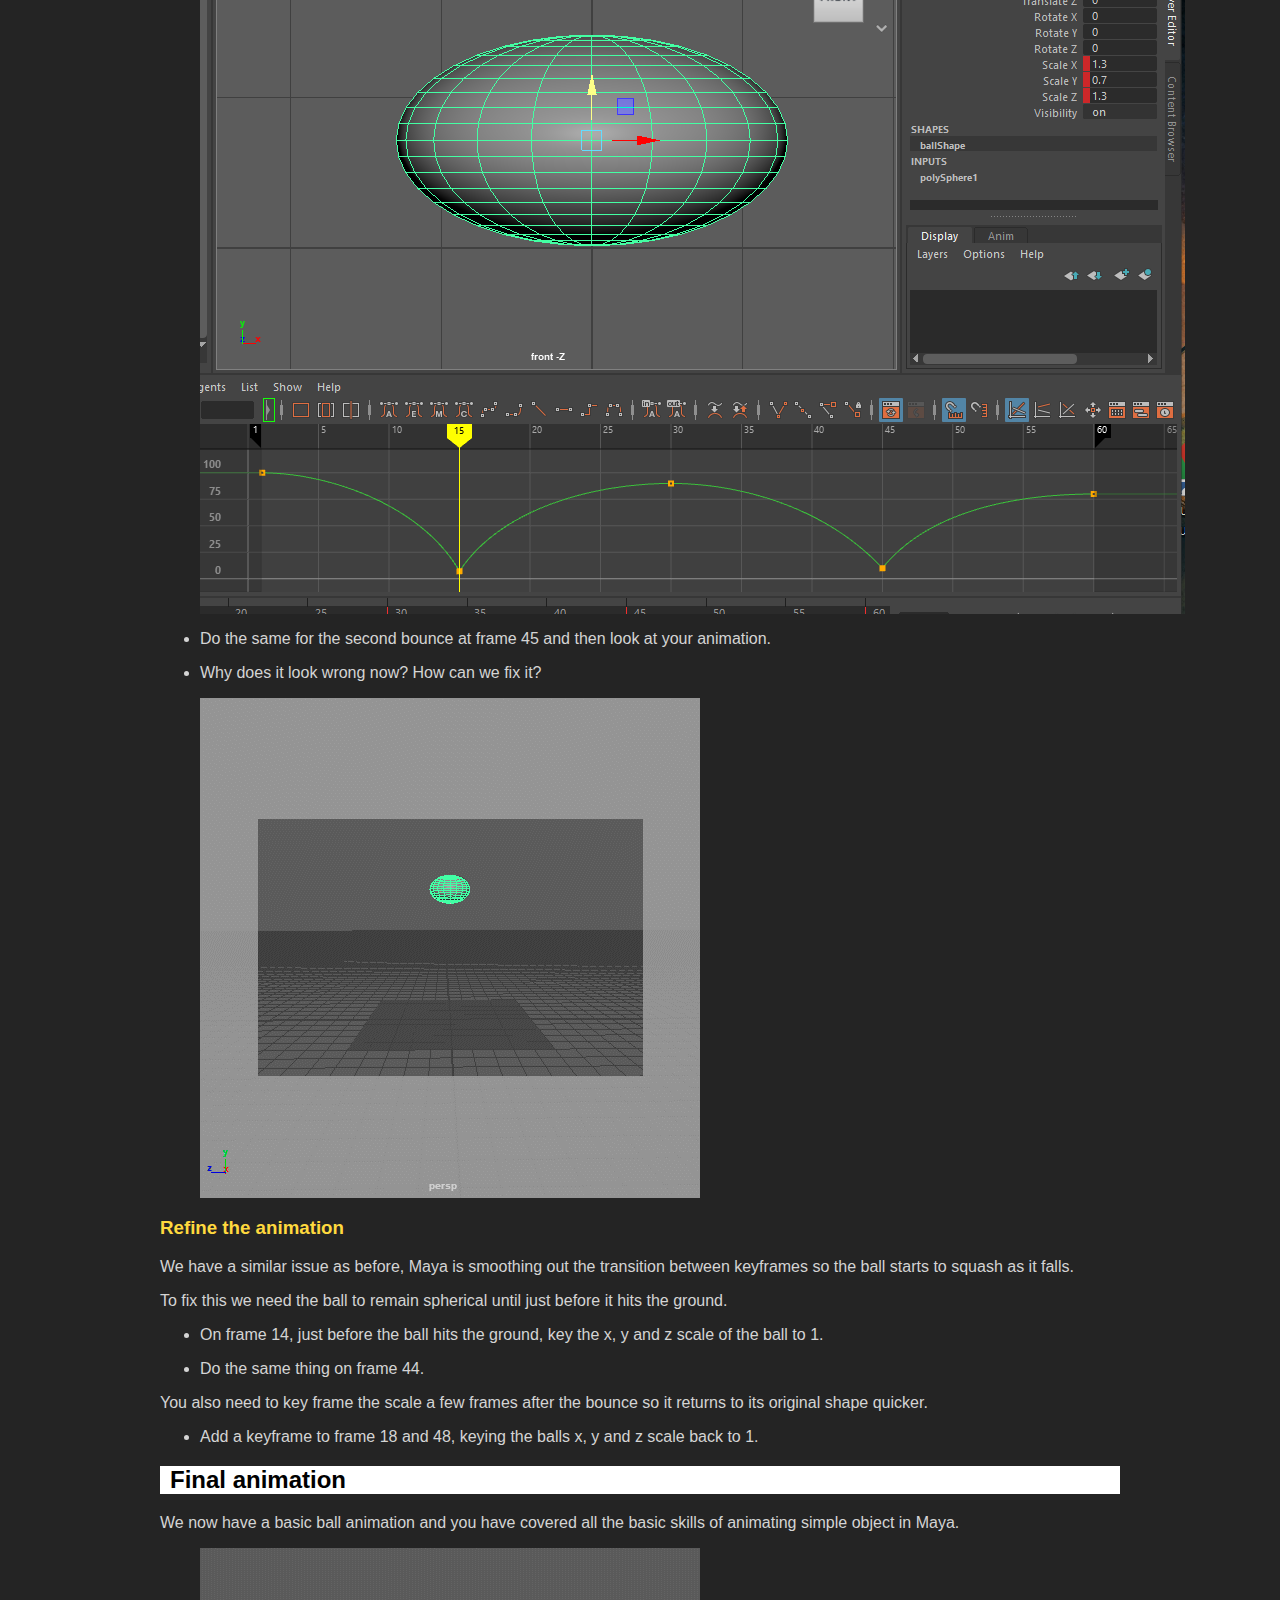
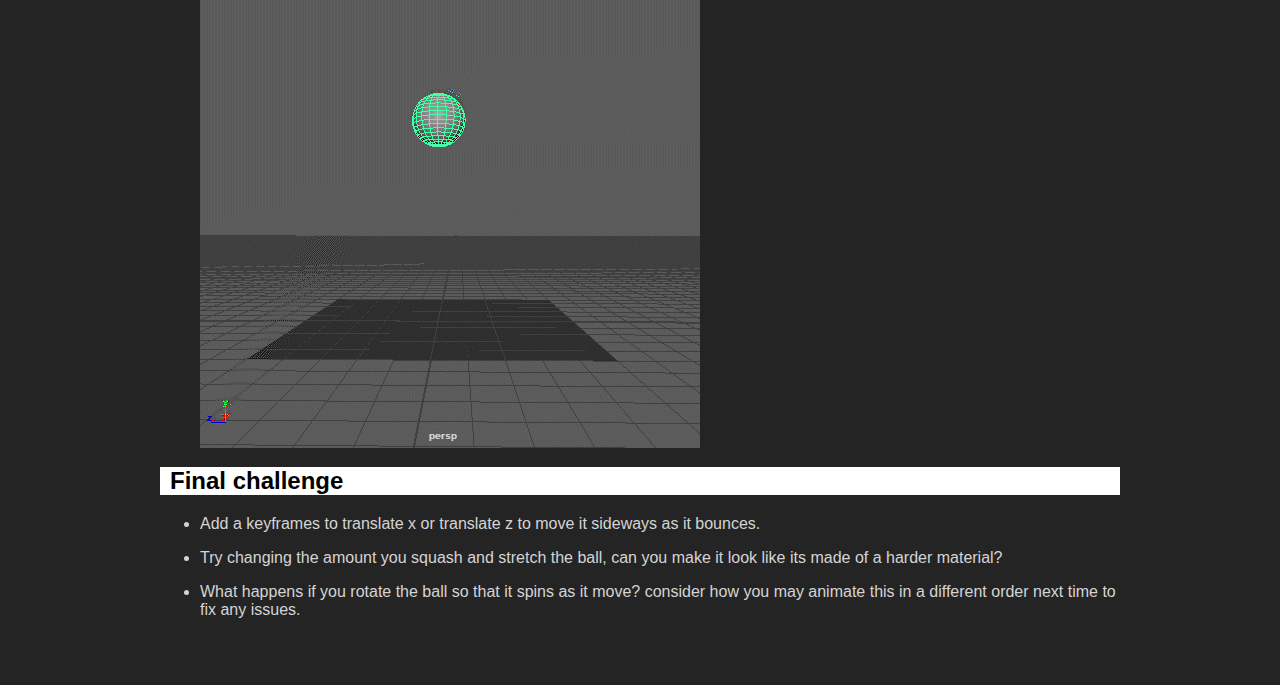
==== commit 3e4b1c69: "updated bouncing ball animation" ====
--- a/ball_bounce.html
+++ b/ball_bounce.html
@@ -3,27 +3,29 @@
 <head>
     <meta http-equiv="Content-Type" content="text/html; charset=utf-8" />
     <link rel="stylesheet" href="styles/styles.css" />
-    <title>Bouncing ball</title>
+    <title>Ball bounce worksheet</title>
 </head>
 
 <body>
     <h1>Animation basics</h1>
-    <p>This worksheet covers the fundamental skills needed to animate.</p>
+    <p>This worksheet covers the fundamental skills needed to animate in Maya.</p>
     <h3>Create a new scene</h3>
     <ul>
         <li>Open Maya and create a new scene</li>
     </ul>
     <h3>Create the ground</h3>
     <ul>
-        <li>Create a ground plane by <strong>Double clicking</strong> on the polygon Plane button.</li>
+        <li>Create a ground plane by <strong>Double clicking</strong> on the polygon Plane button to open the polygon
+            plane options panel.</li>
     </ul>
     <p><img src="images/make_plane.PNG" alt="" /></p>
     <ul>
-        <li>Setting the width an height to 100 and the divisions to 1.</li>
+        <li>Set the width and height to 100 and the divisions to 1.</li>
     </ul>
     <p><img src="images/plane_settings.PNG" alt="" /></p>
     <ul>
-        <li>Lastly, rename it to "ground" in the outliner.</li>
+        <li>It is always a good idea to rename things as you go, so rename the new plane to "ground" in the outliner.
+        </li>
     </ul>
     <p><img src="images/ground.PNG" alt="" /></p>
     <h3>Create a ball</h3>
@@ -34,14 +36,14 @@
     </ul>
     <p><img src="images/sphere_settings.PNG" alt="" /></p>
     <ul>
-        <li>
-            <p>rename it to "ball" in the outliner.</p>
-        </li>
-        <li>
-            <p>Try to give the ball a colour.
-                (HINT: With the ball selected right click and choose "Assign new material" )</p>
-        </li>
-    </ul>
+        <li>Rename it to "ball" in the outliner.</li>
+    </ul>
+    <h3>Challenge</h3>
+    <ul>
+        <li>Give the ball a colour or a texture.</li>
+    </ul>
+    <p>Make sure you name the new texture appropriately and you can see it in the ball.</p>
+    <p>(HINT: With the ball selected right click and choose "Assign new material" )</p>
     <h2>Animation workspace</h2>
     <p>Now that we have set up our scene we can start to animate.</p>
     <p>When animating it will be helpful to have access to different panel.</p>
@@ -56,15 +58,16 @@
     <p>At the bottom of the screen is the <strong>range slider</strong>, this is where we change the settings for the
         animation</p>
     <p><img src="images/animation_settings.PNG" alt="" /></p>
-    <p>Above this is the <strong>timeline</strong>, this shows us when we have set keyframes on the selected object.</p>
+    <p>Above this is the <strong>timeline</strong>, this shows us which frame we are currently looking at and where we
+        have set keyframes on the selected object.</p>
     <p><img src="images/timeline.PNG" alt="" /></p>
     <p>Finally, we have the graph editor, this shows how each keyframe transitions to the next.</p>
     <p><img src="images/graph_editor.PNG" alt="" /></p>
     <p>We will use all these panels in the worksheet.</p>
     <h2>Animation settings</h2>
-    <p>We want the animation to run at 30 frames per second (FPS) and be a few seconds long.</p>
-    <ul>
-        <li>On the <strong>range slider</strong> panel change Change the FPS to 30</li>
+    <p>We want the animation to run at 30 frames per second (FPS) and the total animation to be a 3 seconds long.</p>
+    <ul>
+        <li>On the <strong>range slider</strong> panel change the FPS to <strong>30 fps</strong>.</li>
     </ul>
     <p><img src="images/30_fps.PNG" alt="" /></p>
     <ul>
@@ -75,7 +78,7 @@
     <ul>
         <li>
             <p>Move the slider to the far left, and change the right hand number to 60. This shows the range currently
-                viewable in the timeline above.</p>
+                viewable in the timeline above (frame 1 - 60, which equates to 2 seconds of time).</p>
         </li>
         <li>
             <p>Lastly, click on the <strong>time slider preferences</strong> button in the bottom right to open the
@@ -85,10 +88,11 @@
     <p><img src="images/time_slider_preferences.PNG" alt="" /></p>
     <ul>
         <li>Change the playback speed to <strong>30fps x 1</strong> this will ensure the time line plays our animation
-            at the correct speed.</li>
-    </ul>
-    <h3>Create a key frame</h3>
-    <p>Now that we have set the animation settings we can start to animate our ball.</p>
+            at the correct speed when we press play.</li>
+    </ul>
+    <p><img src="images/playback_speed.PNG" alt="" /></p>
+    <h2>Create a key frame</h2>
+    <p>Now that we have set up the workspace we can start to animate.</p>
     <ul>
         <li>Click on the far left of the time slider to select the first frame.</li>
     </ul>
@@ -103,49 +107,61 @@
     <p><img src="images/key_selected.PNG" alt="" /></p>
     <p>The property should turn red to indicate that it has a key frame, you should also see a red line on the timeline
         on frame 1.</p>
-    <h2>Another keyframe</h2>
+    <p><img src="images/first_frame_screen.PNG" alt="" /></p>
+    <h3>Another keyframe</h3>
     <ul>
         <li>Now move the playhead on the time slider to frame 15</li>
     </ul>
     <p><img src="images/15.PNG" alt="" /></p>
     <ul>
         <li>
-            <p>Move the ball down so that it is just touching the ground (it may be helpful to go into the side view)
-            </p>
-        </li>
-        <li>
-            <p>Keyframe the ball again by right clicking on the Translate Y property in the channel box.</p>
-        </li>
-    </ul>
-    <p>You should now have 2 key frames.</p>
-    <h2>Set some more keyframes</h2>
+            <p>Move the ball down so that it is just touching the ground, it may be helpful to go into the side view but
+                it should be 10 as that is the radius of the ball.</p>
+        </li>
+        <li>
+            <p>Keyframe the ball again by right clicking on the Translate Y property in the channel box and choosing
+                <strong>Key selected</strong>.</p>
+        </li>
+    </ul>
+    <p>You should now have 2 red lines on the time line indicating 2 keyframes.</p>
+    <p><img src="images/two_keyframes.PNG" alt="" /></p>
+    <h3>Set some more keyframes</h3>
     <p>You can now set the last few keyframes on your own, we want the ball to bounce twice, so set the following:</p>
-    <p>frame 30, set y to 90
-        frame 45, set y to 10
-        frame 60, set y to 80</p>
+    <ul>
+        <li>at frame 30, set <strong>translate y</strong> to 90</li>
+        <li>at frame 45, set <strong>translate y</strong> to 10</li>
+        <li>at frame 60, set <strong>translate y</strong> to 80</li>
+    </ul>
     <h2>Play the animation</h2>
     <p>You can now play your animation by clicking on the play button to the right of the timeline (shortcut is
         <strong>alt/option + v</strong>)</p>
     <p><img src="images/play_animation.PNG" alt="" /></p>
-    <p>It should be animating, but it doesn't really look like its bouncing. Why does it look wrong?</p>
-    <p><img src="images/ball_animation_1.gif" alt="" /></p>
+    <p><img src="images/floaty.gif" alt="" /></p>
+    <ul>
+        <li>
+            <p>Make sure yours looks like the animation above, if not work out where you went wrong.</p>
+        </li>
+        <li>
+            <p>Closely watch your animation, it should be going up and down but it doesn't really look like its
+                bouncing. Why does it look wrong?</p>
+        </li>
+    </ul>
     <h2>Graph editor</h2>
-    <p>With the ball selected, hover over the graph editor and press <strong>f</strong> on the keyboard to fill the
-        graph to the screen.</p>
+    <p>With the ball selected, hover over the graph editor and press <strong>f</strong> on the keyboard so that the
+        complete graph fills the panel.</p>
     <p><img src="images/floaty_graph.PNG" alt="" /></p>
-    <p>By default Maya creates a smooth transition between keyframes.</p>
-    <p>To make the bounce more realistic
-        we want a sharp change of direction on the bottom where it hits the floor and incease the curve on the top where
-        the ball looses the right against gravity.</p>
-    <ul>
-        <li>Select the second keyframe on the graph editor so you can see the handles</li>
+    <p>The yellow diamonds show where you have set keyframes, the green line shows where Maya has created a smooth
+        transition between the keyframes.</p>
+    <p>To make the bounce more realistic we want to edit this line to create a sharp change of direction on the bottom
+        where it hits the floor and increase the curve on the top.</p>
+    <ul>
+        <li>Select the second keyframe on the graph editor so you can see the handles sticking out the side.</li>
     </ul>
     <p><img src="images/second_keyframe.PNG" alt="" /></p>
     <p>You can move the handles around to change the shape of the curve, but we want to move them around independently.
     </p>
     <ul>
-        <li><strong>Right click</strong> on keyframe and select <strong>break keyframes</strong> or press the button on
-            the top right of the panel.</li>
+        <li><strong>Right click</strong> on keyframe and select <strong>break keyframes</strong>.</li>
     </ul>
     <p><img src="images/break_tangents.PNG" alt="" /></p>
     <p>We can now move each handle independently but we also want to change the length so we have full control.</p>
@@ -154,17 +170,22 @@
     </ul>
     <p><img src="images/weighted_tangents.PNG" alt="" /></p>
     <ul>
+        <li>Move the handles to create a v shape at the bottom of the bounce.</li>
+    </ul>
+    <p><img src="images/graph_bounce_one.PNG" alt="" /></p>
+    <ul>
         <li>You can now alter all the keyframes to create a sharp change in direction at the bottom of the bounce, and a
             gentle curve at the top.</li>
     </ul>
     <p><img src="images/curved_graph.PNG" alt="" /></p>
     <p>play the animation again to see the result.</p>
-    <p><img src="images/ball_bouncing_on_curve.gif" alt="" /></p>
+    <p><img src="images/hard_bounce.gif" alt="" /></p>
     <h2>Squash and Stretch</h2>
     <p>This is one of the most important principles in animation.</p>
     <p>When an object moves or collides with something it will deform.</p>
     <p>If your object is made of a rubbery or flexible material it will deform more.</p>
-    <p>We want the ball to stay circular at the top of the bounce.</p>
+    <h3>Top of the bounce</h3>
+    <p>firstly, we want the ball to stay spherical at the top of the bounce.</p>
     <ul>
         <li>Select frame 1, and keyframe Scale X, Scale Y and Scale Z at 1.</li>
     </ul>
@@ -173,45 +194,64 @@
     <ul>
         <li>Do the same thing on Frame 30 and 60.</li>
     </ul>
-    <p>We can now move to frame 15 and squash the ball.</p>
-    <p>We need to squash it vertically by reducing the scale Y but to conserve the balls volume, this means we also need
-        to stretch it horizontally by increasing Scale X and Scale Z.</p>
+    <h3>bottom of the bounce</h3>
+    <p>We can now keyframe the squash when it hits the ground.</p>
+    <ul>
+        <li>Move to frame 15 and squash the ball vertically by reducing the Y Scale and keyframing</li>
+    </ul>
+    <p>To conserve the balls volume, this means we need to simultaneously stretch it horizontally</p>
+    <ul>
+        <li>increase the Scale X and Scale Z and keyframe. I have used 1.3 and 0.7.</li>
+    </ul>
     <p><img src="images/key_squash.PNG" alt="" /></p>
-    <p>You may now see that the ball is above the ground</p>
-    <ul>
-        <li>Adjust and key y position and key it again.</li>
+    <p>You should notice that the ball now doesn't hit the ground.</p>
+    <ul>
+        <li>Adjust and translate y so that the ball hits the floor at frame 15 and key it again.</li>
     </ul>
     <p><img src="images/contact_floor.PNG" alt="" /></p>
     <ul>
-        <li>Do the same for the second bounce at frame 45 and then look at your animation.</li>
-        <li></li>
-        <li>Why does it look wrong now? How can we fix it?</li>
-    </ul>
-    <p><img src="images/ball_squash.gif" alt="" /></p>
-    <h2>Refine the animation</h2>
+        <li>
+            <p>Do the same for the second bounce at frame 45 and then look at your animation.</p>
+        </li>
+        <li>
+            <p>Why does it look wrong now? How can we fix it?</p>
+        </li>
+    </ul>
+    <p><img src="images/squash_bounce.gif" alt="" /></p>
+    <h3>Refine the animation</h3>
     <p>We have a similar issue as before, Maya is smoothing out the transition between keyframes so the ball starts to
         squash as it falls.</p>
     <p>To fix this we need the ball to remain spherical until just before it hits the ground.</p>
     <ul>
         <li>
-            <p>On frame 14, just before the ball hits the ground, key the scale of the ball to 1.</p>
+            <p>On frame 14, just before the ball hits the ground, key the x, y and z scale of the ball to 1.</p>
         </li>
         <li>
             <p>Do the same thing on frame 44.</p>
         </li>
     </ul>
-    <p>The ball should now stay spherical as it falls, but you may also want to add a keyframe a after the bounce so
-        that is returns to its previous shape quicker.</p>
-    <ul>
-        <li>Add a keyframe to frame 18 and 48, keying the balls scale back to 1.</li>
-    </ul>
-    <p><img src="images/ball_final.gif" alt="" /></p>
-    <h3>Final animation</h3>
+    <p>You also need to key frame the scale a few frames after the bounce so it returns to its original shape quicker.
+    </p>
+    <ul>
+        <li>Add a keyframe to frame 18 and 48, keying the balls x, y and z scale back to 1.</li>
+    </ul>
+    <h2>Final animation</h2>
     <p>We now have a basic ball animation and you have covered all the basic skills of animating simple object in Maya.
     </p>
+    <p><img src="images/ball_final.gif" alt="" /></p>
     <h2>Final challenge</h2>
     <ul>
-        <li>Add a keyframes to translate x or translate z to move it sideways as it bounces.</li>
+        <li>
+            <p>Add a keyframes to translate x or translate z to move it sideways as it bounces.</p>
+        </li>
+        <li>
+            <p>Try changing the amount you squash and stretch the ball, can you make it look like its made of a harder
+                material?</p>
+        </li>
+        <li>
+            <p>What happens if you rotate the ball so that it spins as it move? consider how you may animate this in a
+                different order next time to fix any issues.</p>
+        </li>
     </ul>
 </body>
 
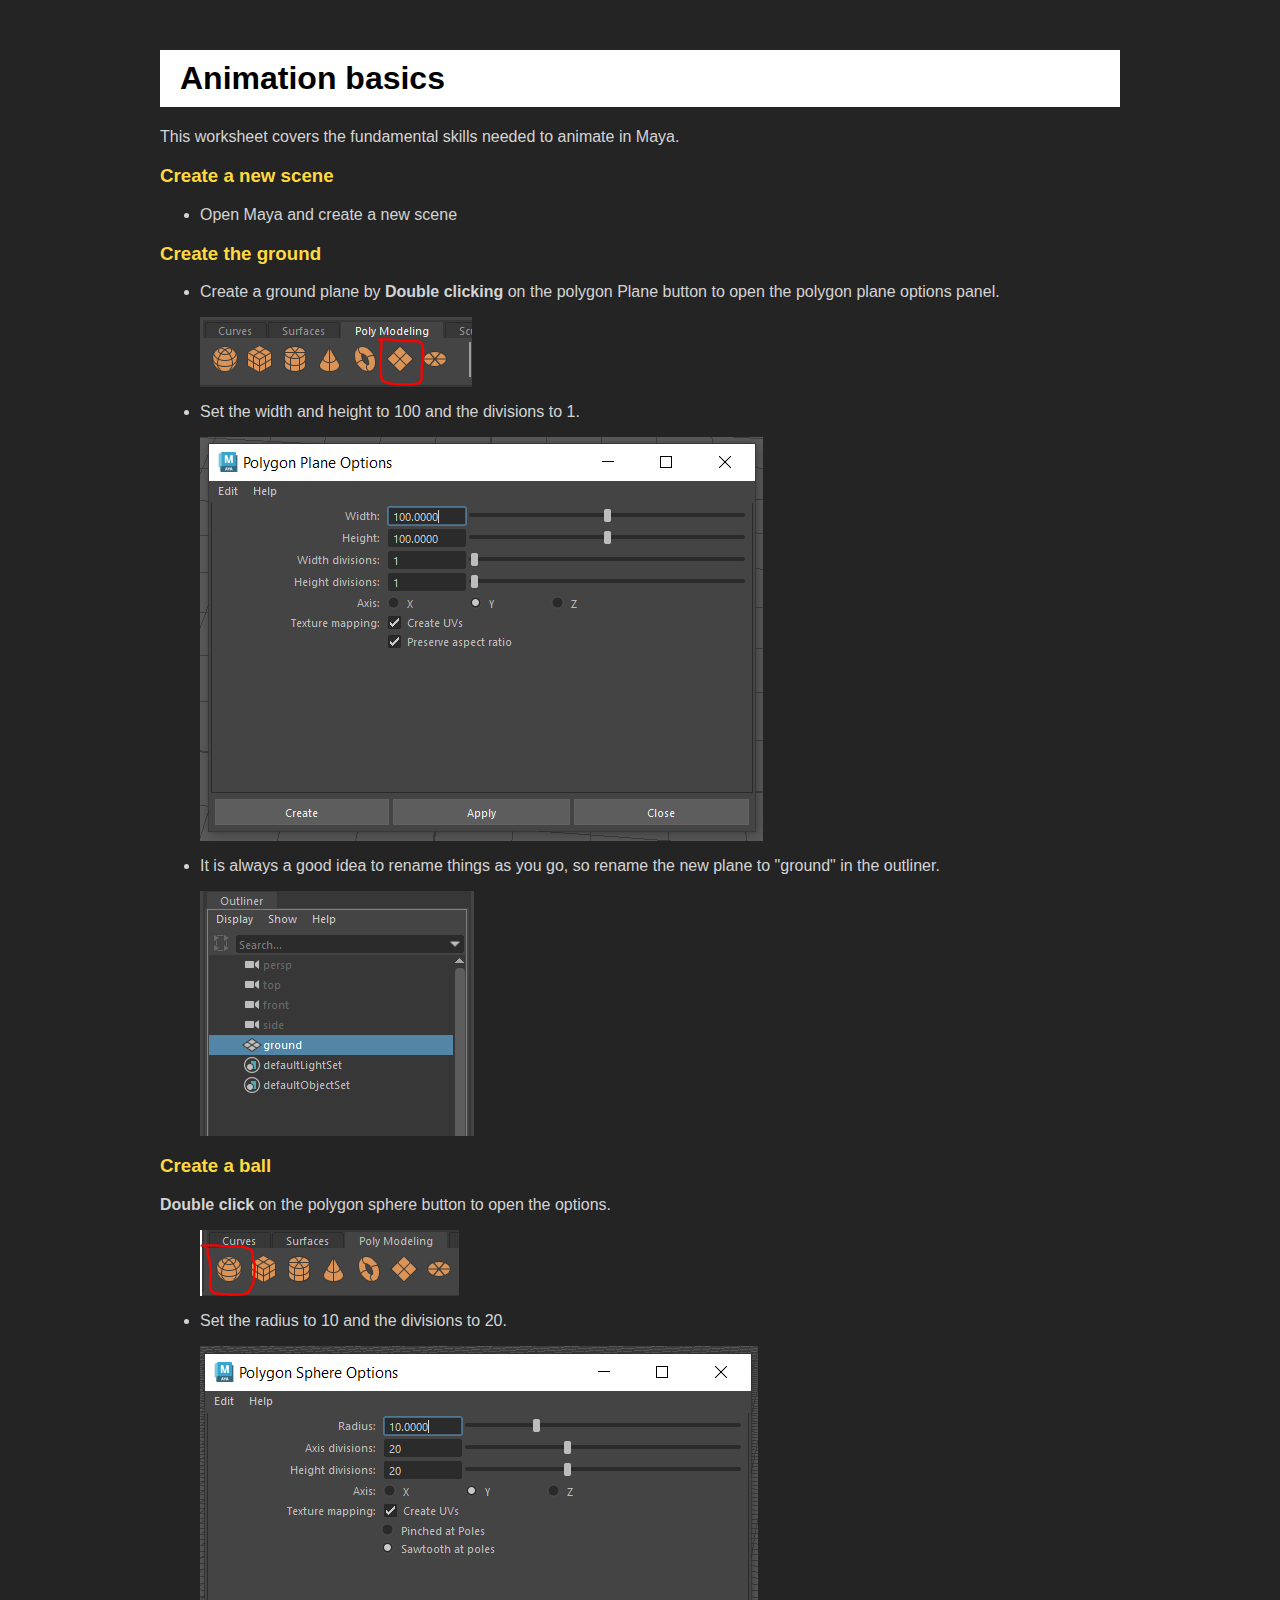
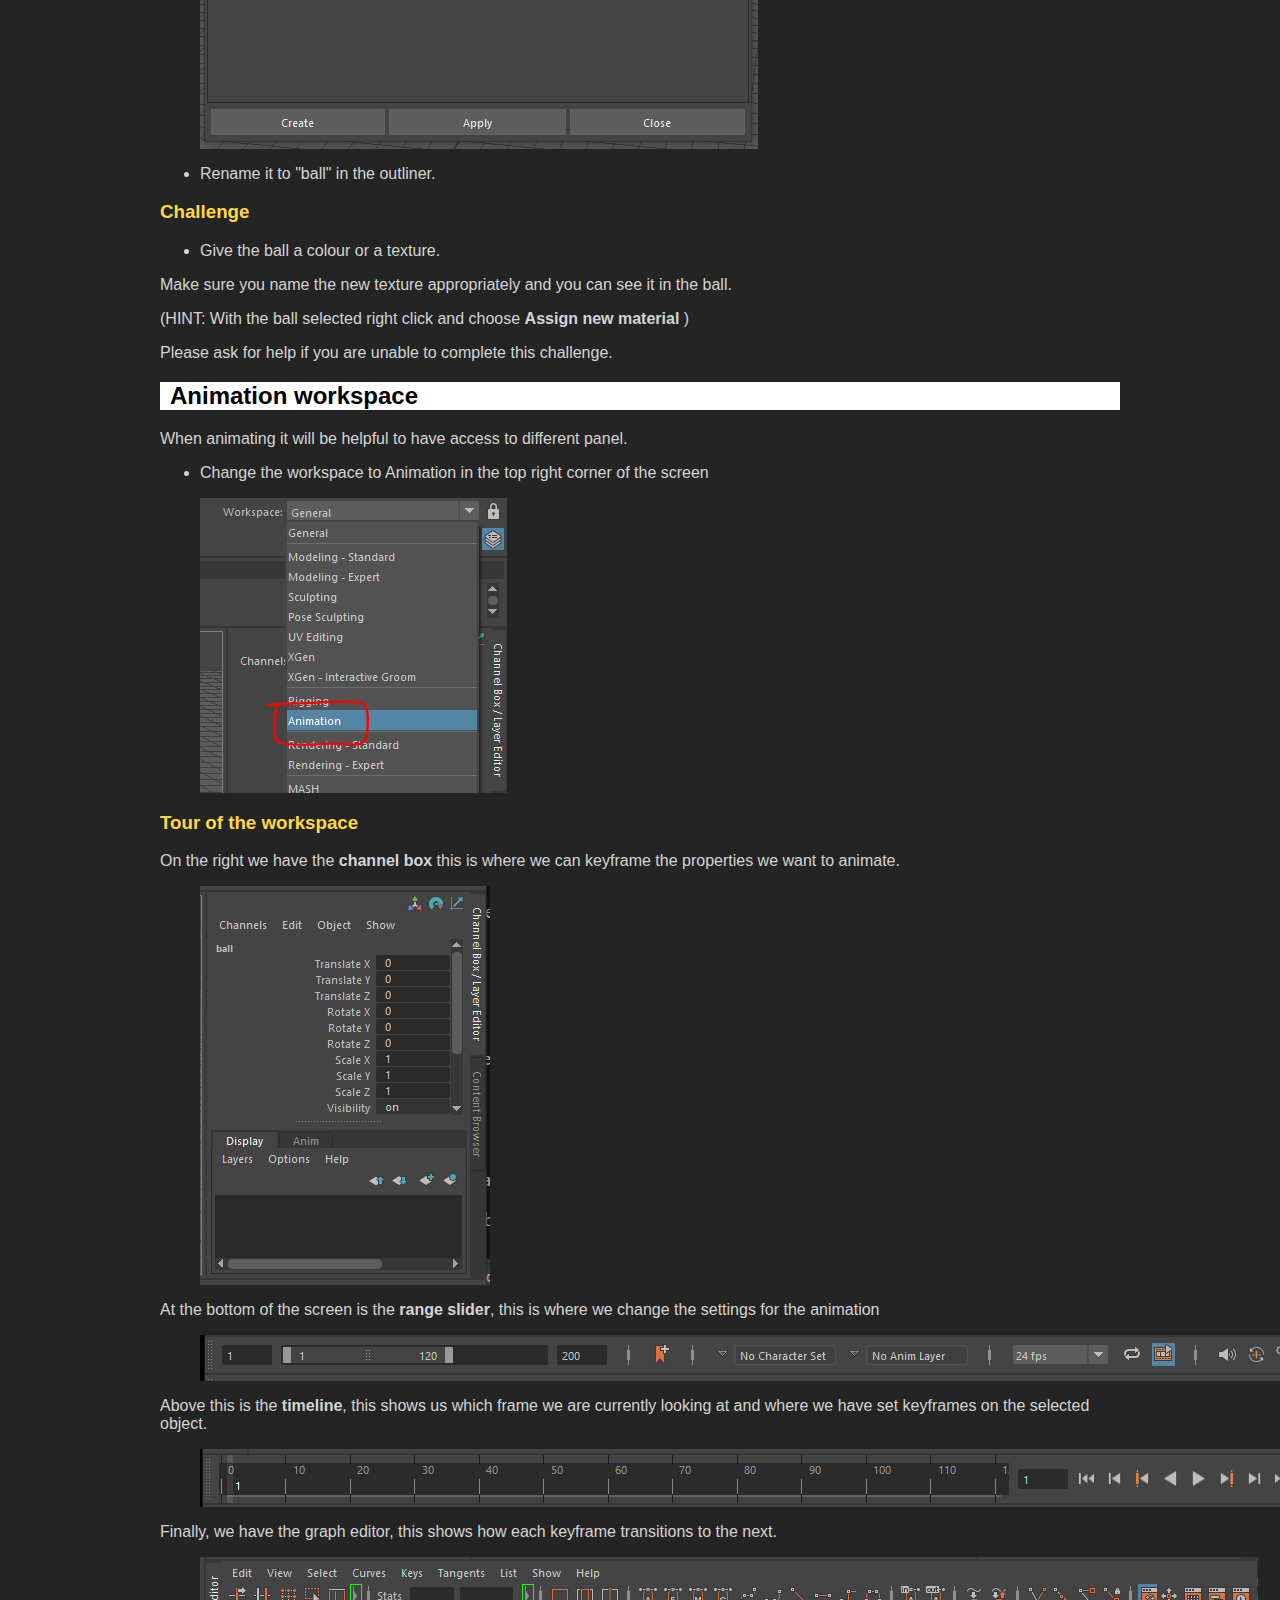
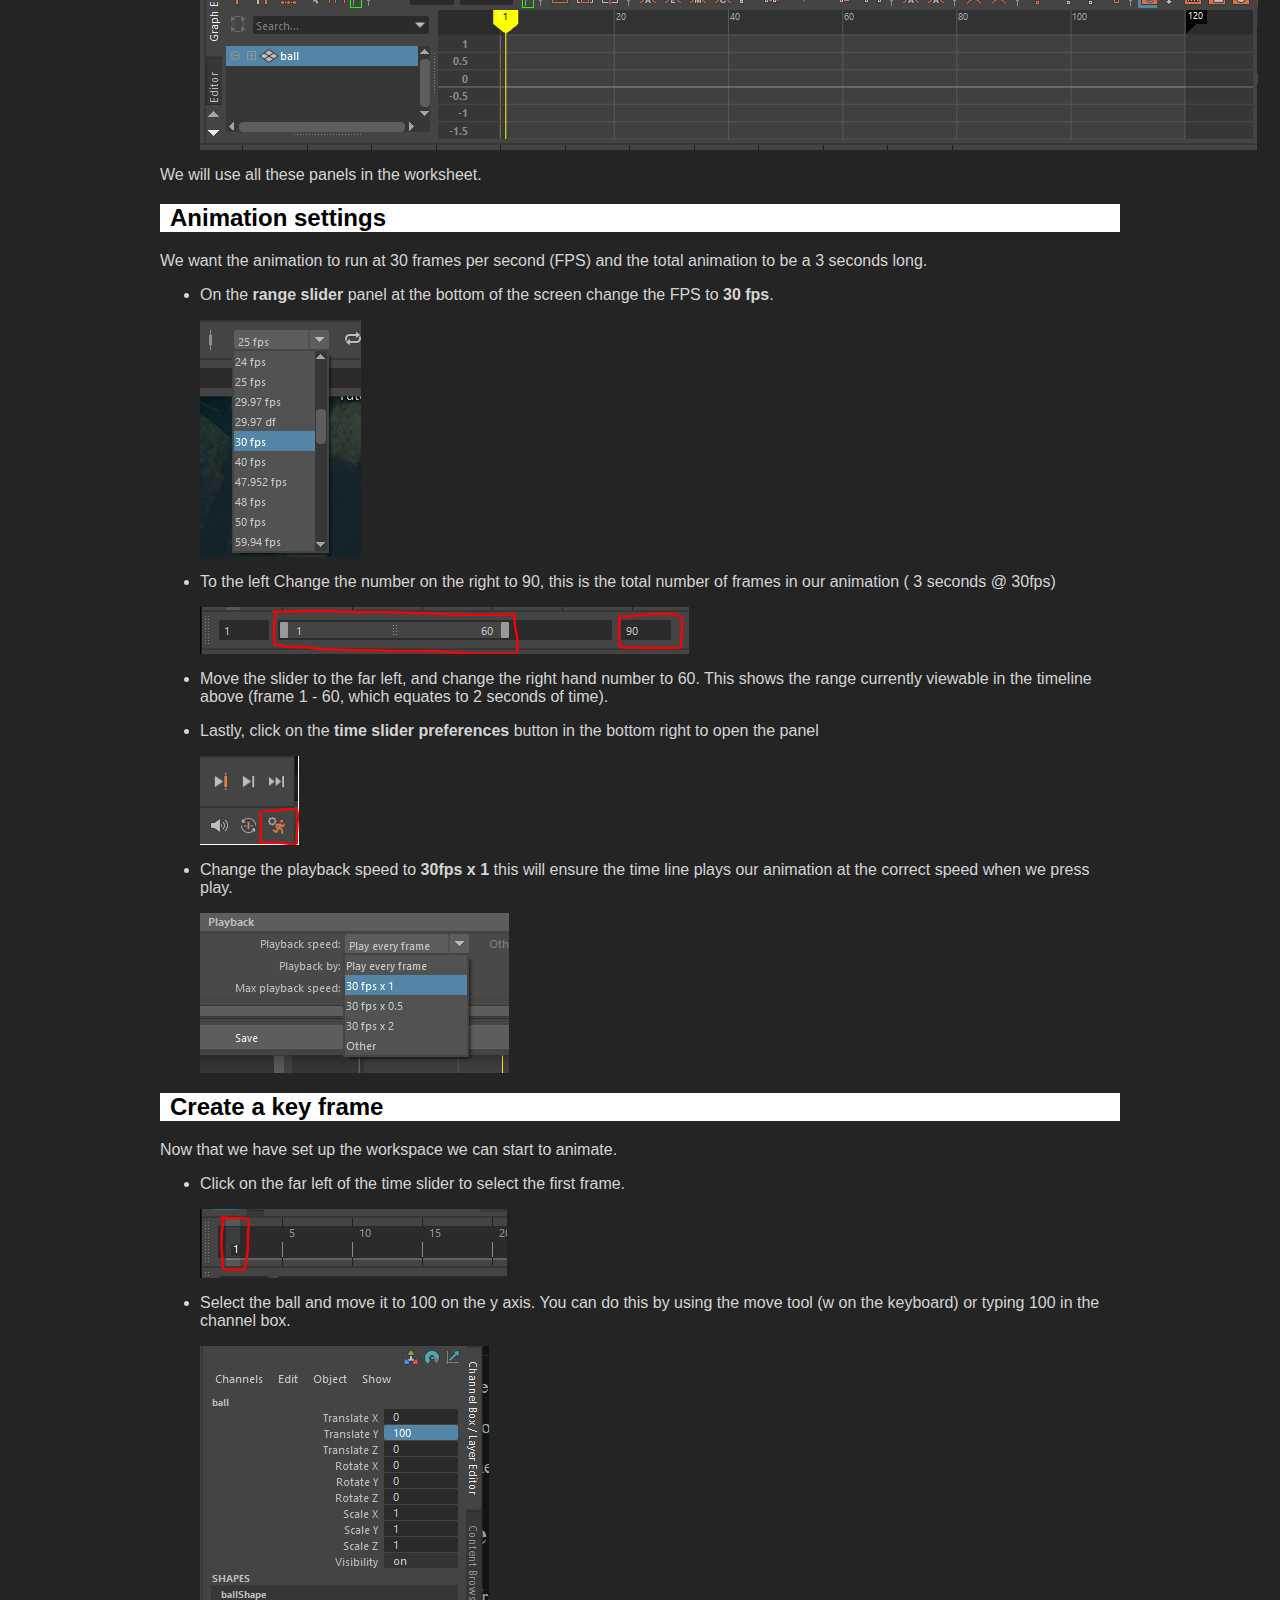
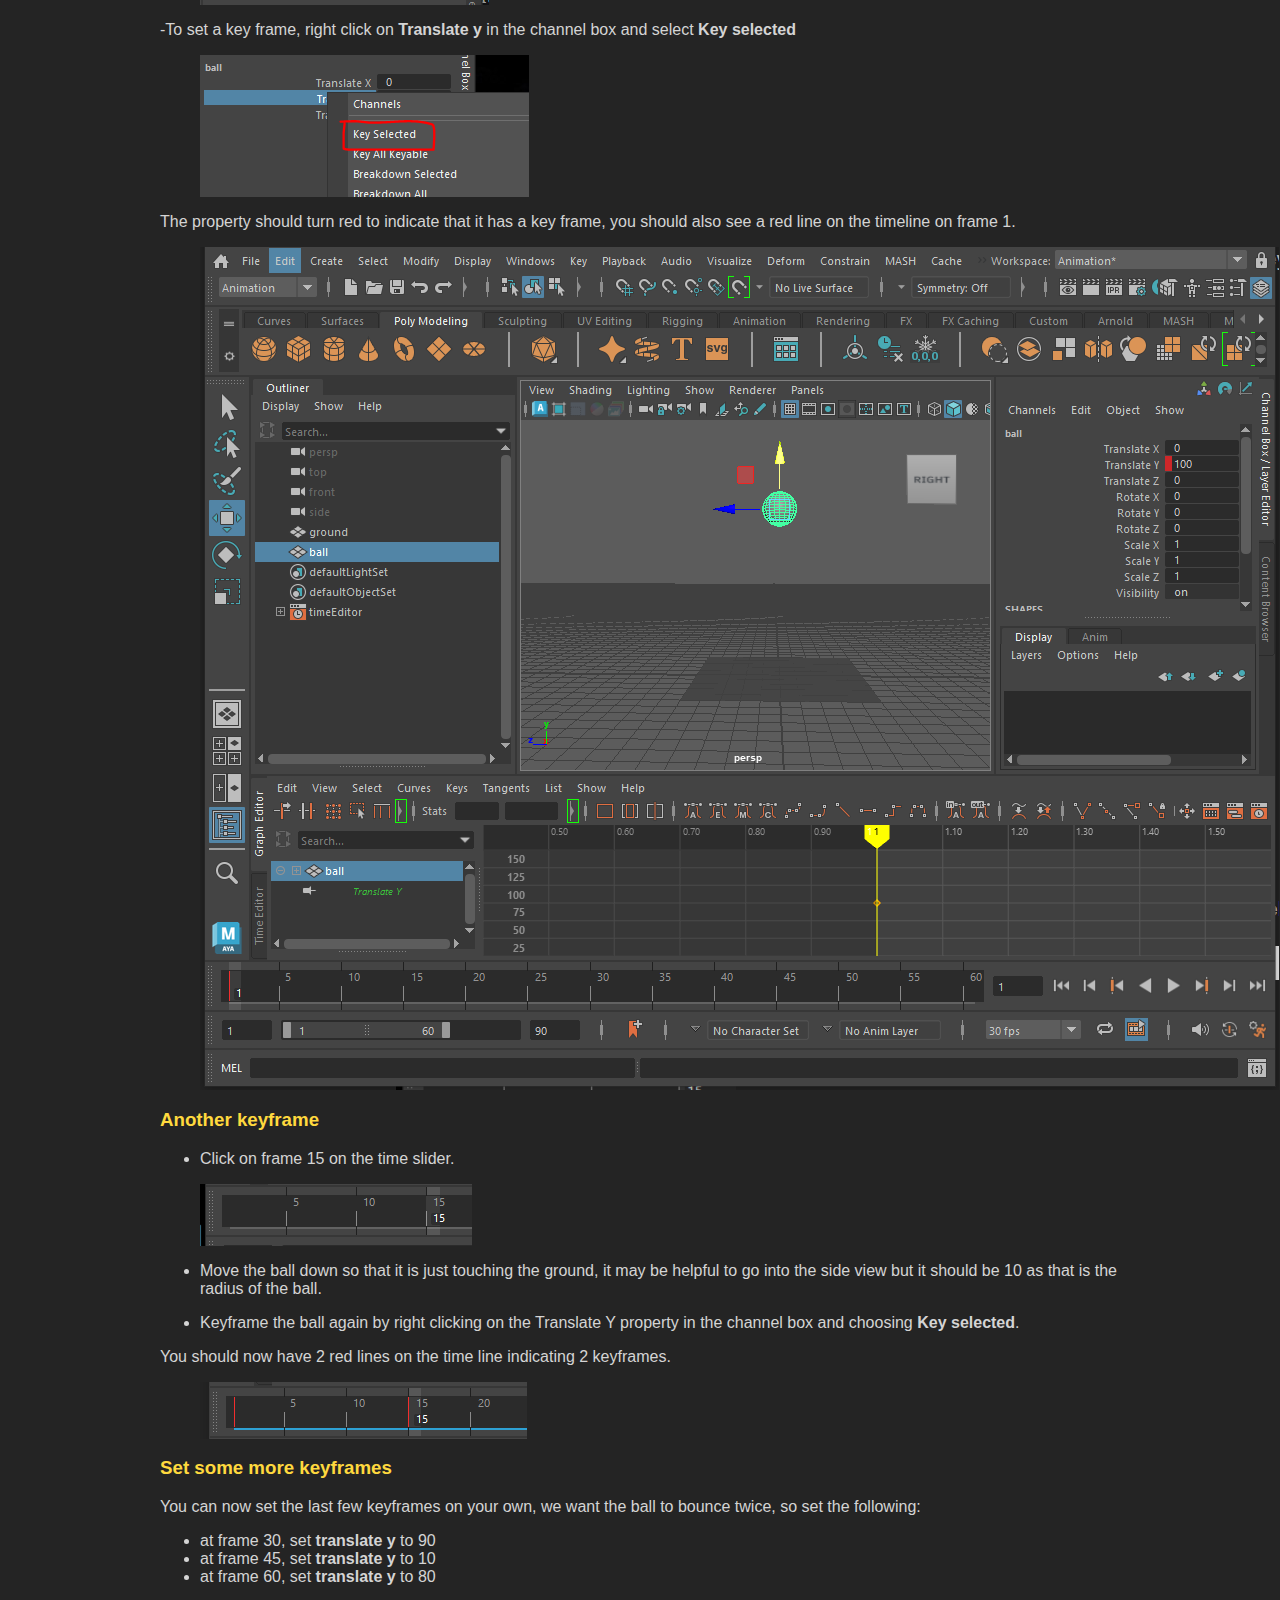
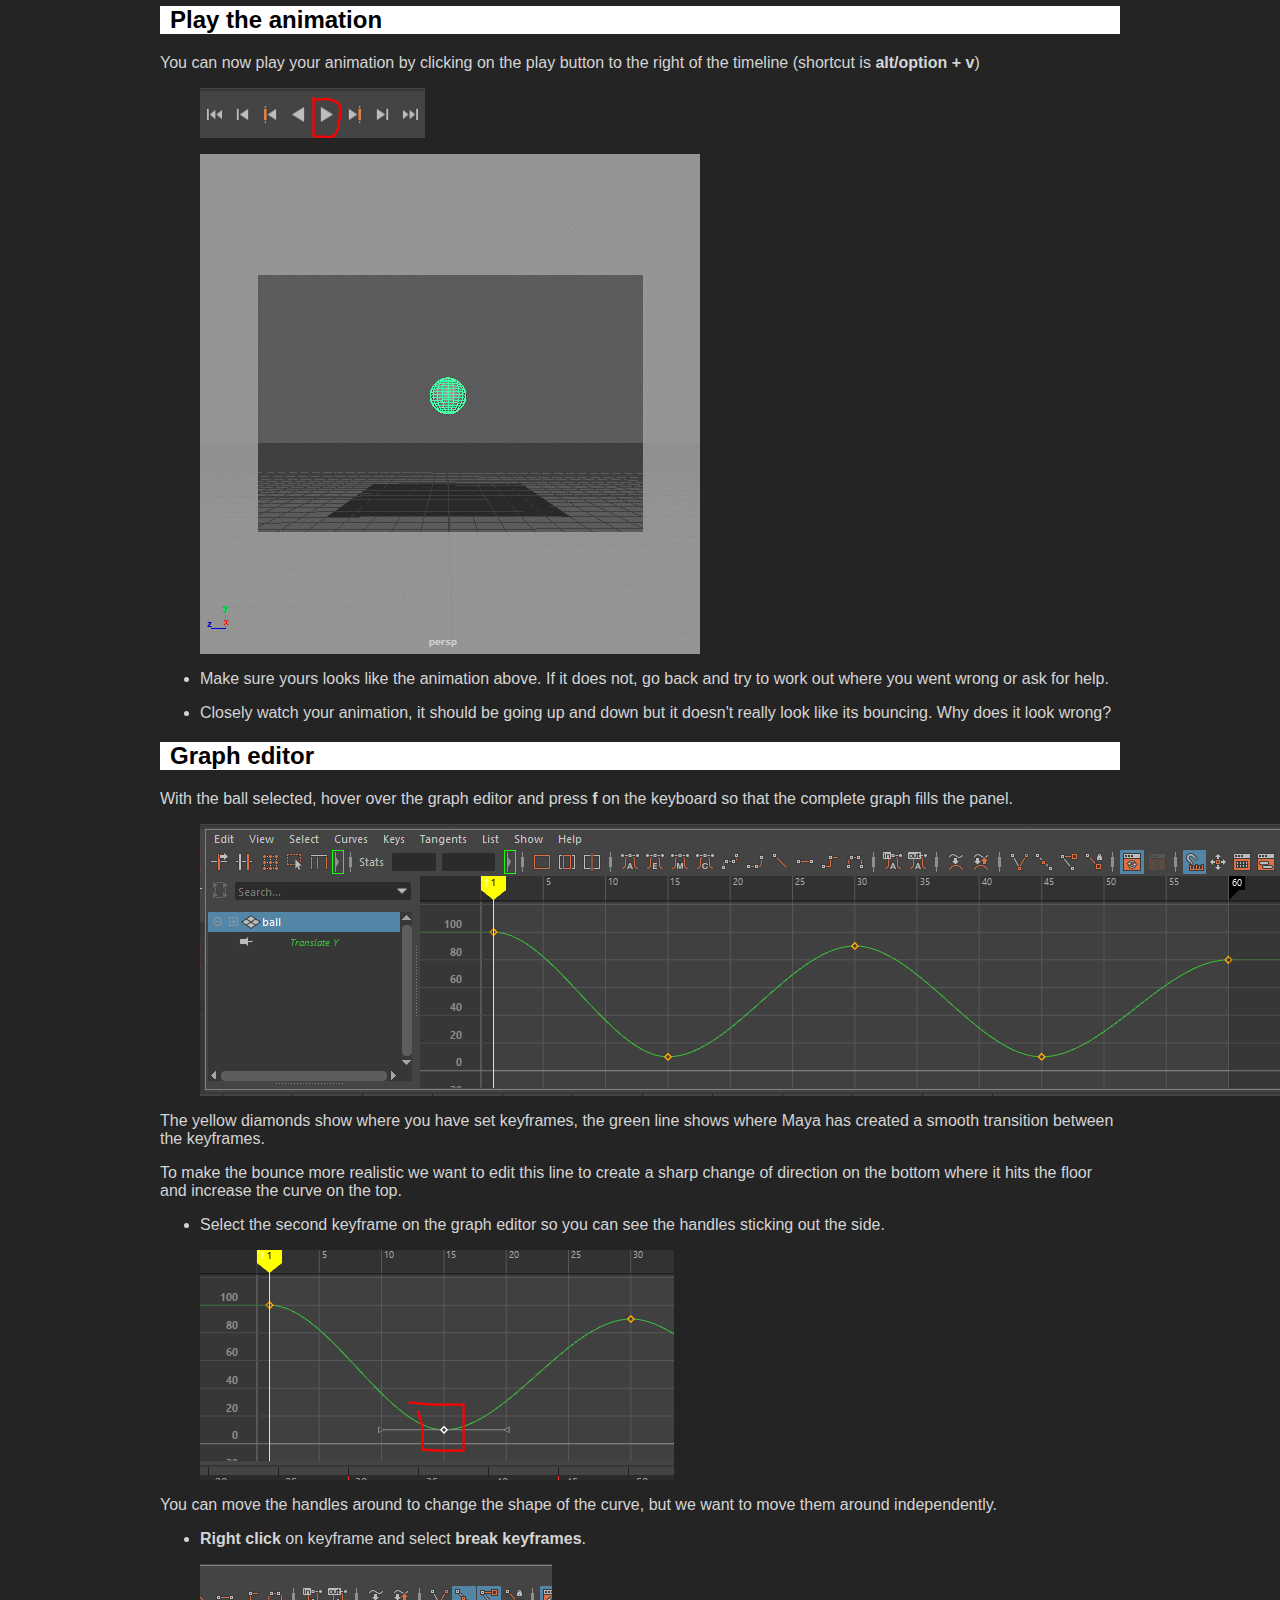
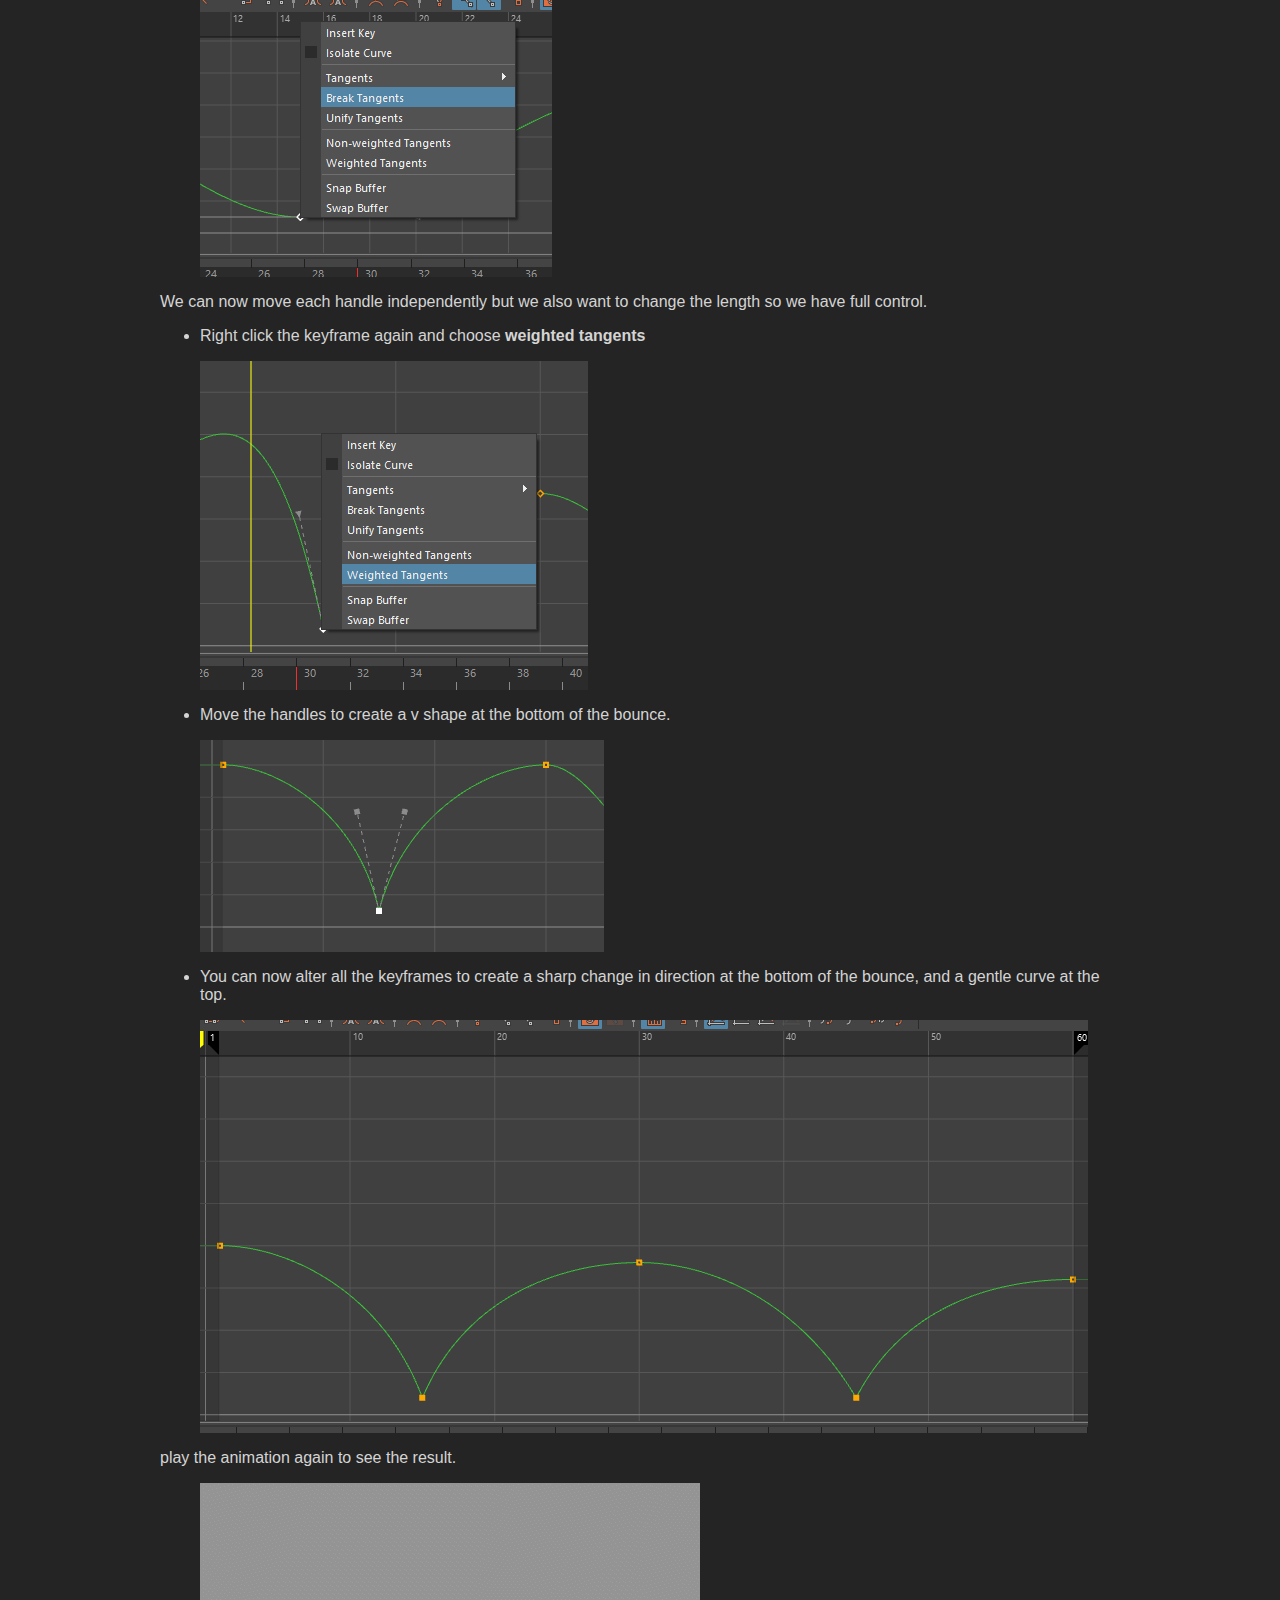
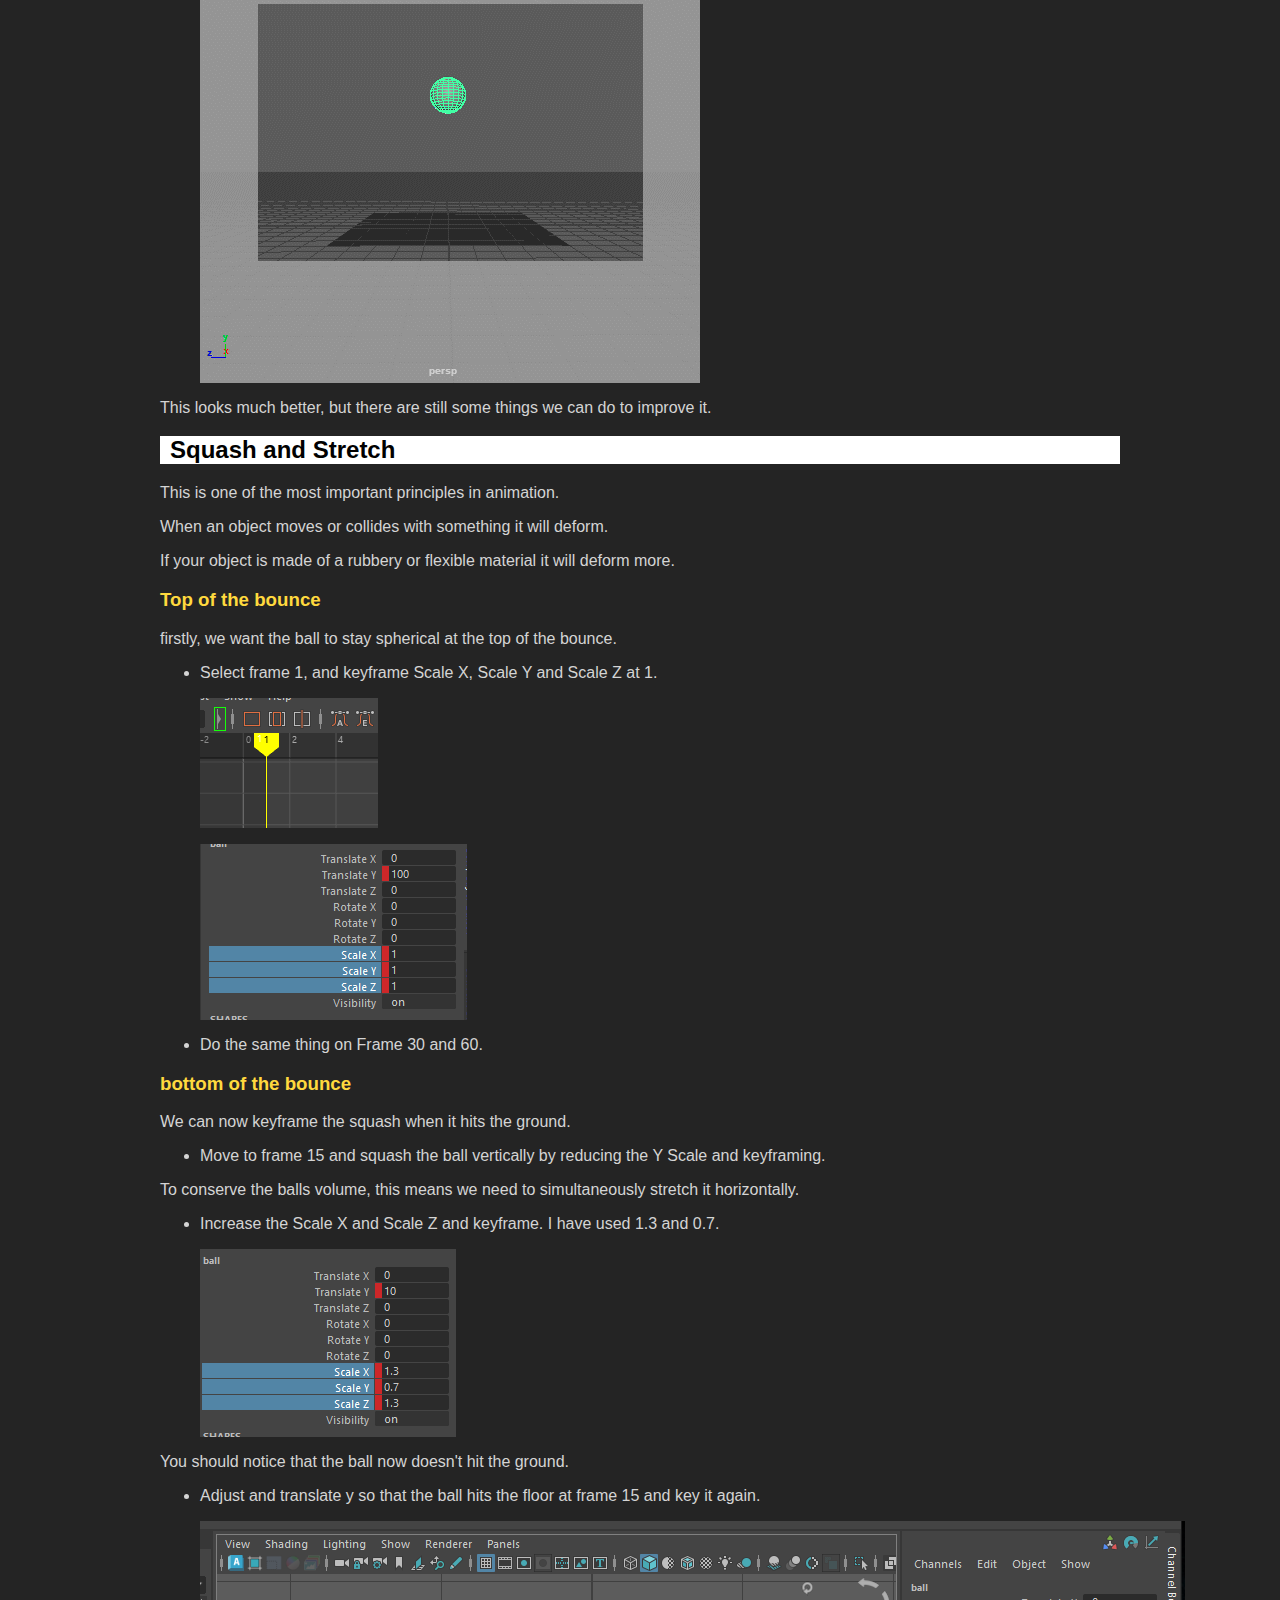
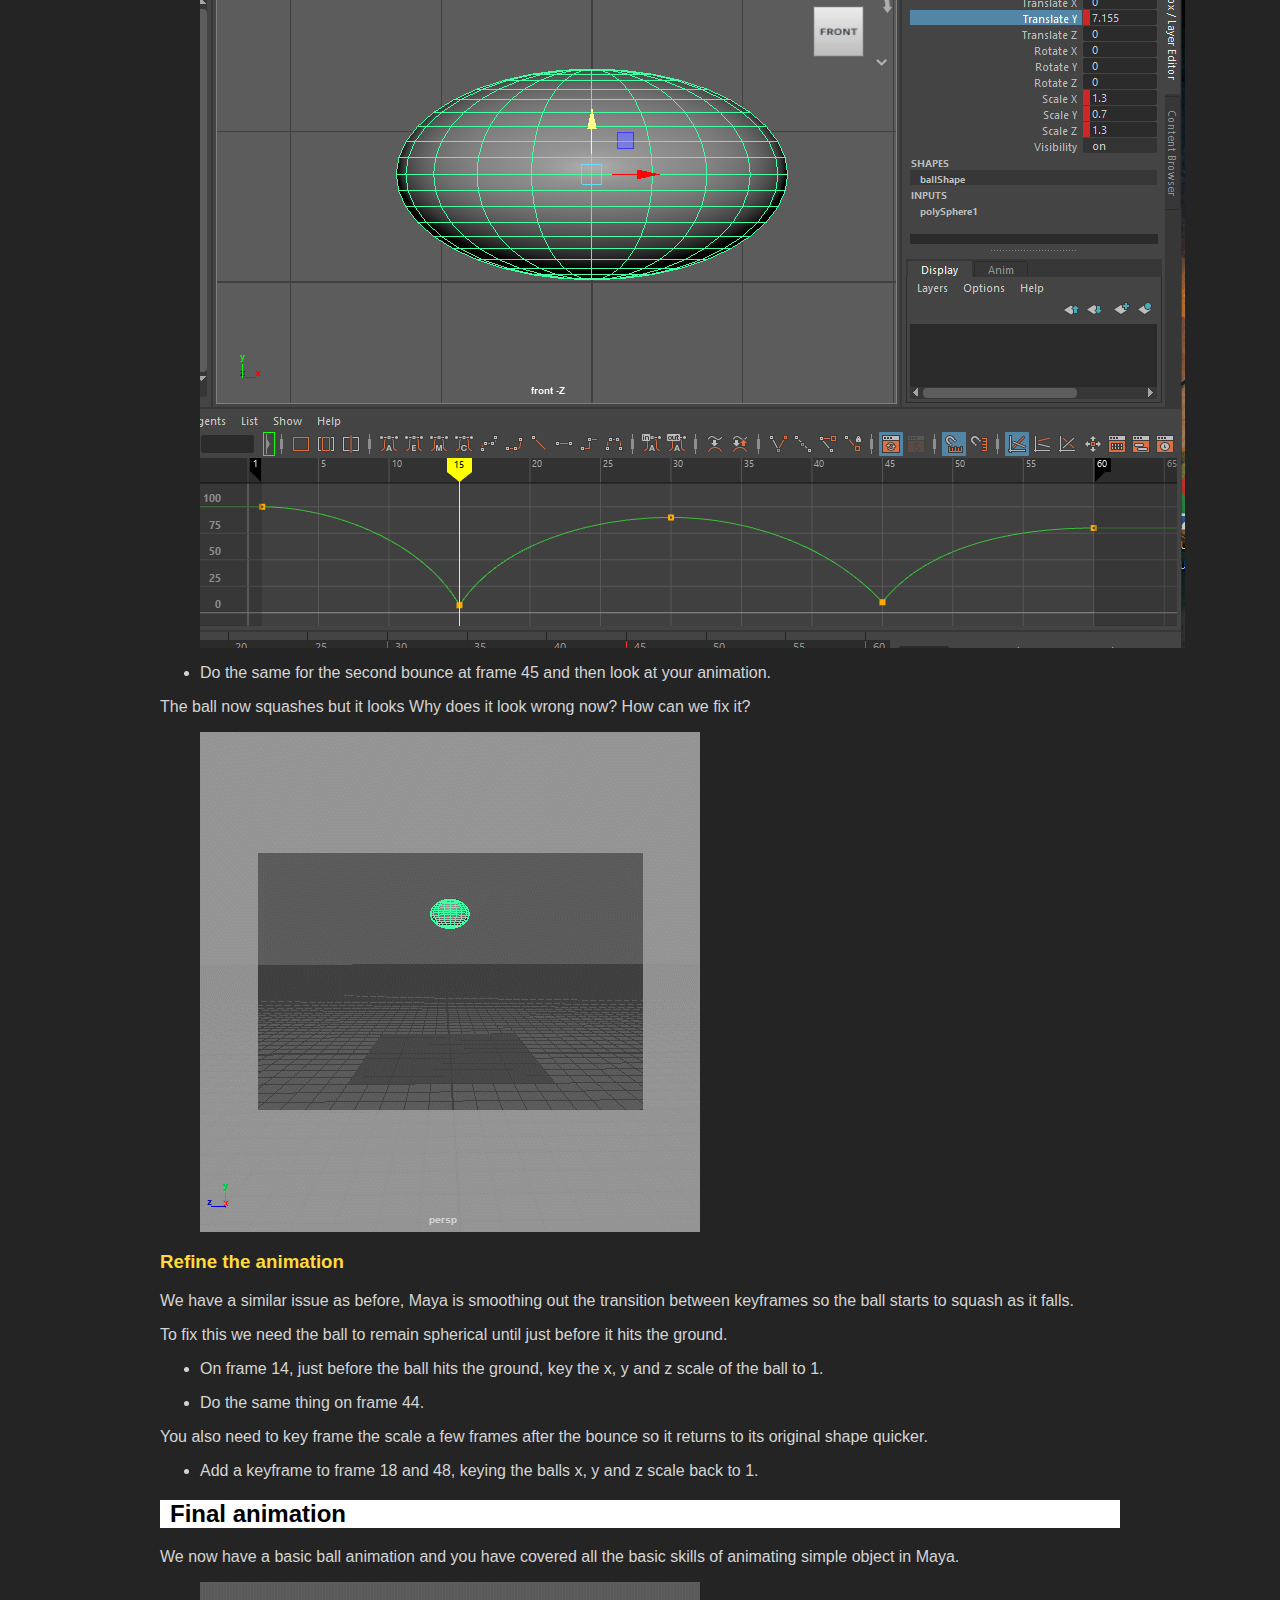
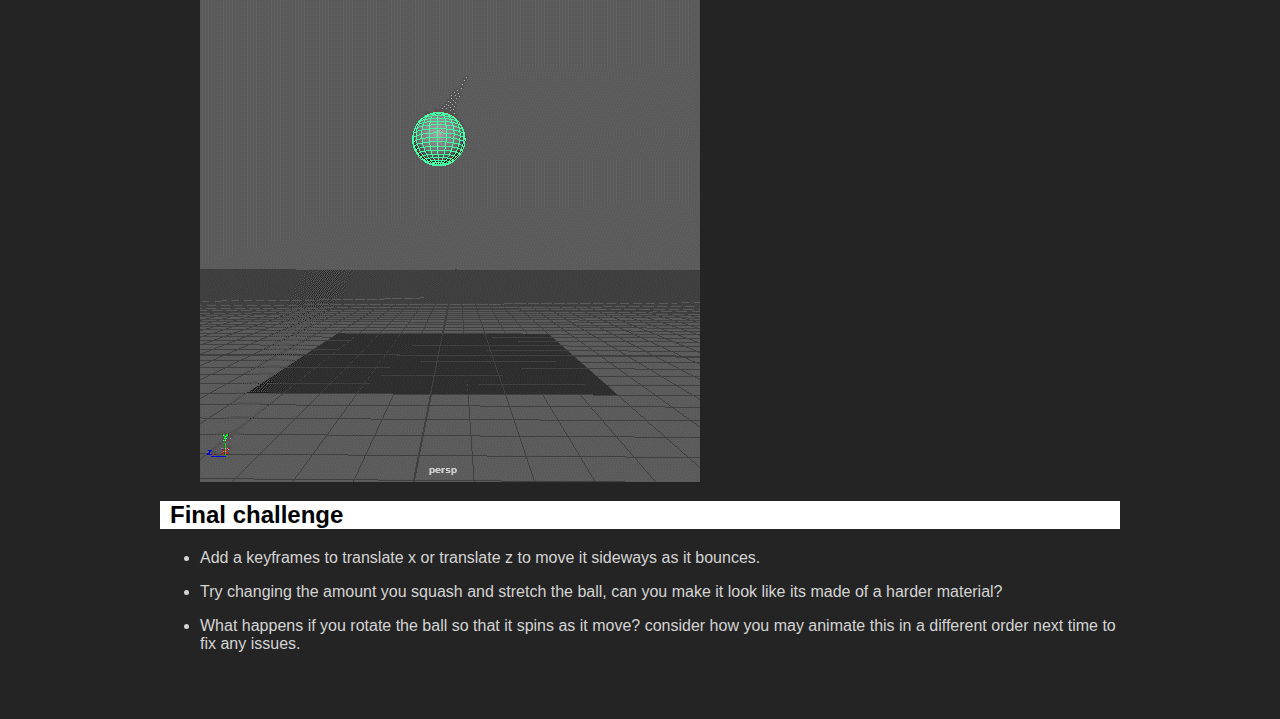
==== commit d16f5539: "final check of ball bounce worksheet" ====
--- a/ball_bounce.html
+++ b/ball_bounce.html
@@ -3,7 +3,7 @@
 <head>
     <meta http-equiv="Content-Type" content="text/html; charset=utf-8" />
     <link rel="stylesheet" href="styles/styles.css" />
-    <title>Ball bounce worksheet</title>
+    <title>Basic animation in Maya</title>
 </head>
 
 <body>
@@ -29,10 +29,10 @@
     </ul>
     <p><img src="images/ground.PNG" alt="" /></p>
     <h3>Create a ball</h3>
-    <p><strong>Double click</strong> on the polygon sphere button</p>
+    <p><strong>Double click</strong> on the polygon sphere button to open the options.</p>
     <p><img src="images/make_sphere.PNG" alt="" /></p>
     <ul>
-        <li>Set the radius to 10 and the divisions to 20</li>
+        <li>Set the radius to 10 and the divisions to 20.</li>
     </ul>
     <p><img src="images/sphere_settings.PNG" alt="" /></p>
     <ul>
@@ -43,15 +43,15 @@
         <li>Give the ball a colour or a texture.</li>
     </ul>
     <p>Make sure you name the new texture appropriately and you can see it in the ball.</p>
-    <p>(HINT: With the ball selected right click and choose "Assign new material" )</p>
+    <p>(HINT: With the ball selected right click and choose <strong>Assign new material</strong> )</p>
+    <p>Please ask for help if you are unable to complete this challenge.</p>
     <h2>Animation workspace</h2>
-    <p>Now that we have set up our scene we can start to animate.</p>
     <p>When animating it will be helpful to have access to different panel.</p>
     <ul>
         <li>Change the workspace to Animation in the top right corner of the screen</li>
     </ul>
     <p><img src="images/animation_workspace.PNG" alt="" /></p>
-    <h3>Tour of workspace</h3>
+    <h3>Tour of the workspace</h3>
     <p>On the right we have the <strong>channel box</strong> this is where we can keyframe the properties we want to
         animate.</p>
     <p><img src="images/channel_box.PNG" alt="" /></p>
@@ -67,7 +67,8 @@
     <h2>Animation settings</h2>
     <p>We want the animation to run at 30 frames per second (FPS) and the total animation to be a 3 seconds long.</p>
     <ul>
-        <li>On the <strong>range slider</strong> panel change the FPS to <strong>30 fps</strong>.</li>
+        <li>On the <strong>range slider</strong> panel at the bottom of the screen change the FPS to <strong>30
+                fps</strong>.</li>
     </ul>
     <p><img src="images/30_fps.PNG" alt="" /></p>
     <ul>
@@ -110,7 +111,7 @@
     <p><img src="images/first_frame_screen.PNG" alt="" /></p>
     <h3>Another keyframe</h3>
     <ul>
-        <li>Now move the playhead on the time slider to frame 15</li>
+        <li>Click on frame 15 on the time slider.</li>
     </ul>
     <p><img src="images/15.PNG" alt="" /></p>
     <ul>
@@ -139,7 +140,8 @@
     <p><img src="images/floaty.gif" alt="" /></p>
     <ul>
         <li>
-            <p>Make sure yours looks like the animation above, if not work out where you went wrong.</p>
+            <p>Make sure yours looks like the animation above. If it does not, go back and try to work out where you
+                went wrong or ask for help.</p>
         </li>
         <li>
             <p>Closely watch your animation, it should be going up and down but it doesn't really look like its
@@ -180,6 +182,7 @@
     <p><img src="images/curved_graph.PNG" alt="" /></p>
     <p>play the animation again to see the result.</p>
     <p><img src="images/hard_bounce.gif" alt="" /></p>
+    <p>This looks much better, but there are still some things we can do to improve it.</p>
     <h2>Squash and Stretch</h2>
     <p>This is one of the most important principles in animation.</p>
     <p>When an object moves or collides with something it will deform.</p>
@@ -197,11 +200,11 @@
     <h3>bottom of the bounce</h3>
     <p>We can now keyframe the squash when it hits the ground.</p>
     <ul>
-        <li>Move to frame 15 and squash the ball vertically by reducing the Y Scale and keyframing</li>
-    </ul>
-    <p>To conserve the balls volume, this means we need to simultaneously stretch it horizontally</p>
-    <ul>
-        <li>increase the Scale X and Scale Z and keyframe. I have used 1.3 and 0.7.</li>
+        <li>Move to frame 15 and squash the ball vertically by reducing the Y Scale and keyframing.</li>
+    </ul>
+    <p>To conserve the balls volume, this means we need to simultaneously stretch it horizontally.</p>
+    <ul>
+        <li>Increase the Scale X and Scale Z and keyframe. I have used 1.3 and 0.7.</li>
     </ul>
     <p><img src="images/key_squash.PNG" alt="" /></p>
     <p>You should notice that the ball now doesn't hit the ground.</p>
@@ -210,13 +213,9 @@
     </ul>
     <p><img src="images/contact_floor.PNG" alt="" /></p>
     <ul>
-        <li>
-            <p>Do the same for the second bounce at frame 45 and then look at your animation.</p>
-        </li>
-        <li>
-            <p>Why does it look wrong now? How can we fix it?</p>
-        </li>
-    </ul>
+        <li>Do the same for the second bounce at frame 45 and then look at your animation.</li>
+    </ul>
+    <p>The ball now squashes but it looks Why does it look wrong now? How can we fix it?</p>
     <p><img src="images/squash_bounce.gif" alt="" /></p>
     <h3>Refine the animation</h3>
     <p>We have a similar issue as before, Maya is smoothing out the transition between keyframes so the ball starts to
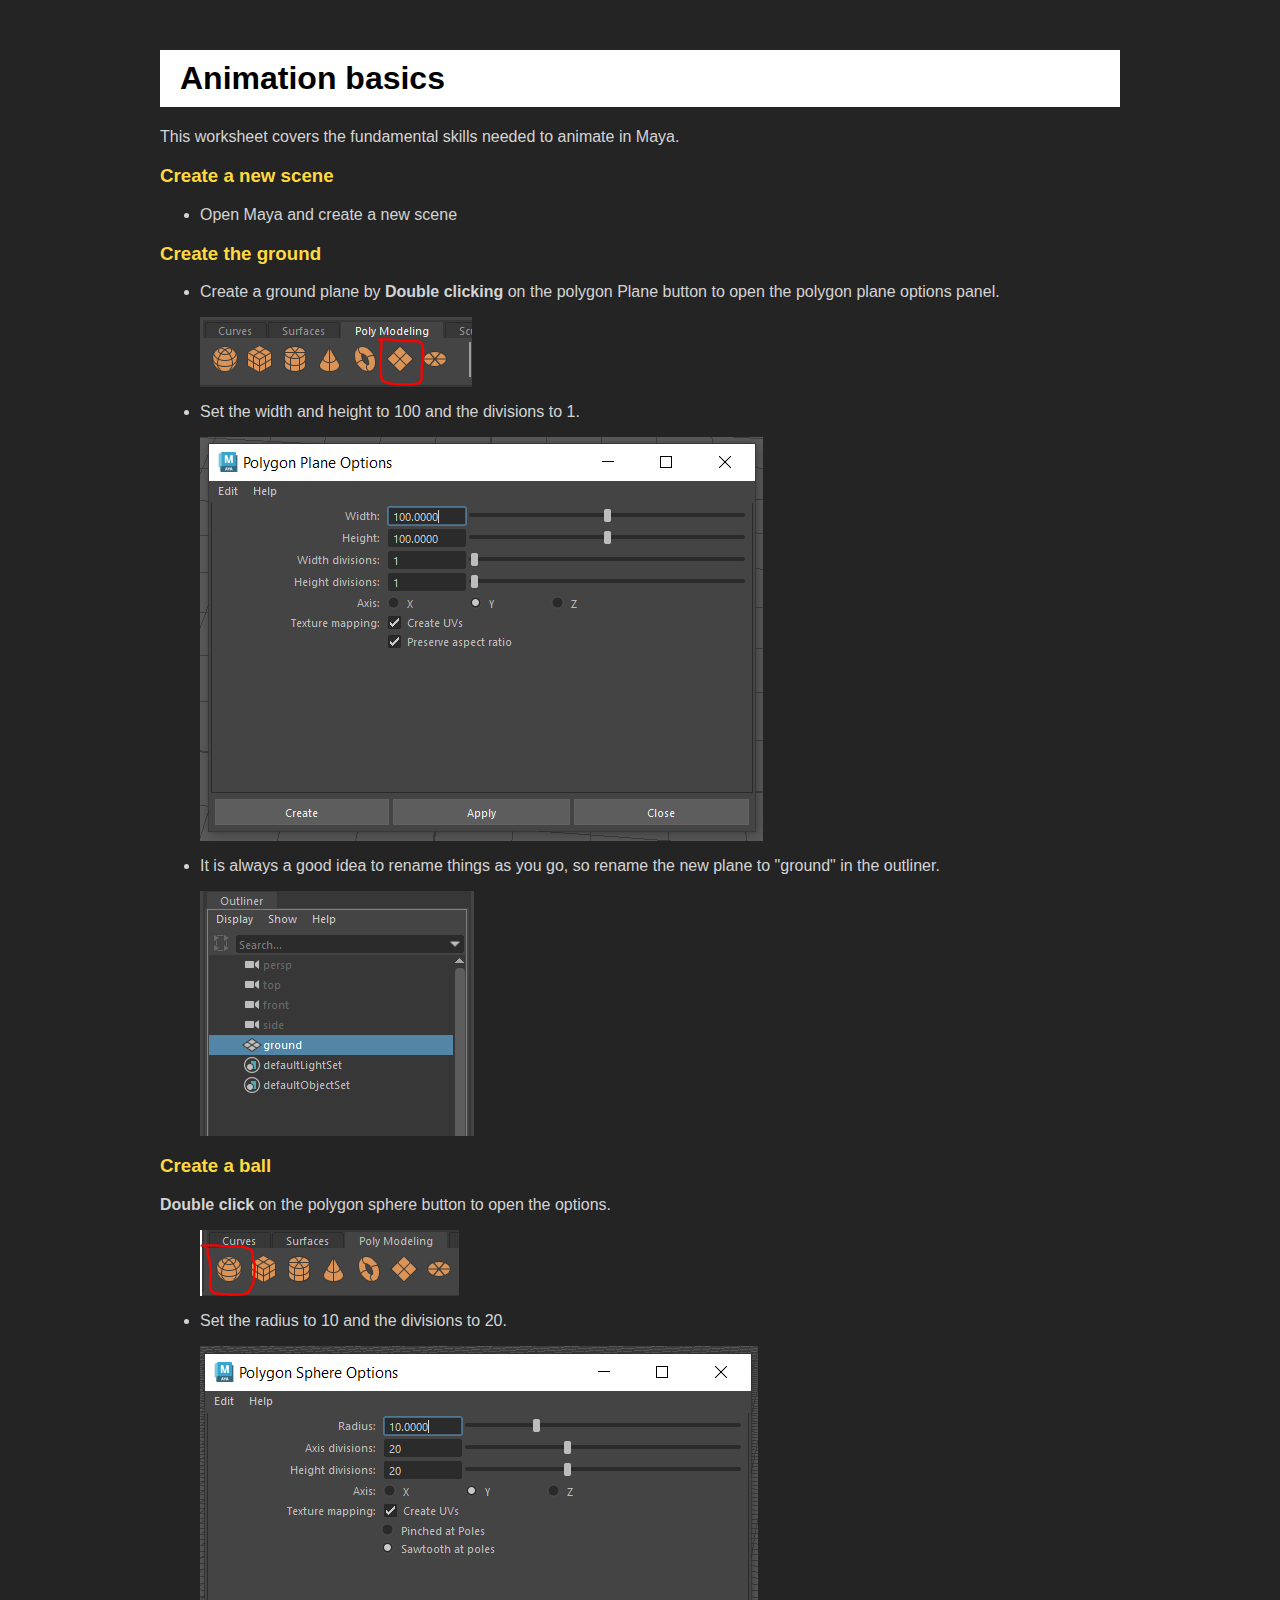
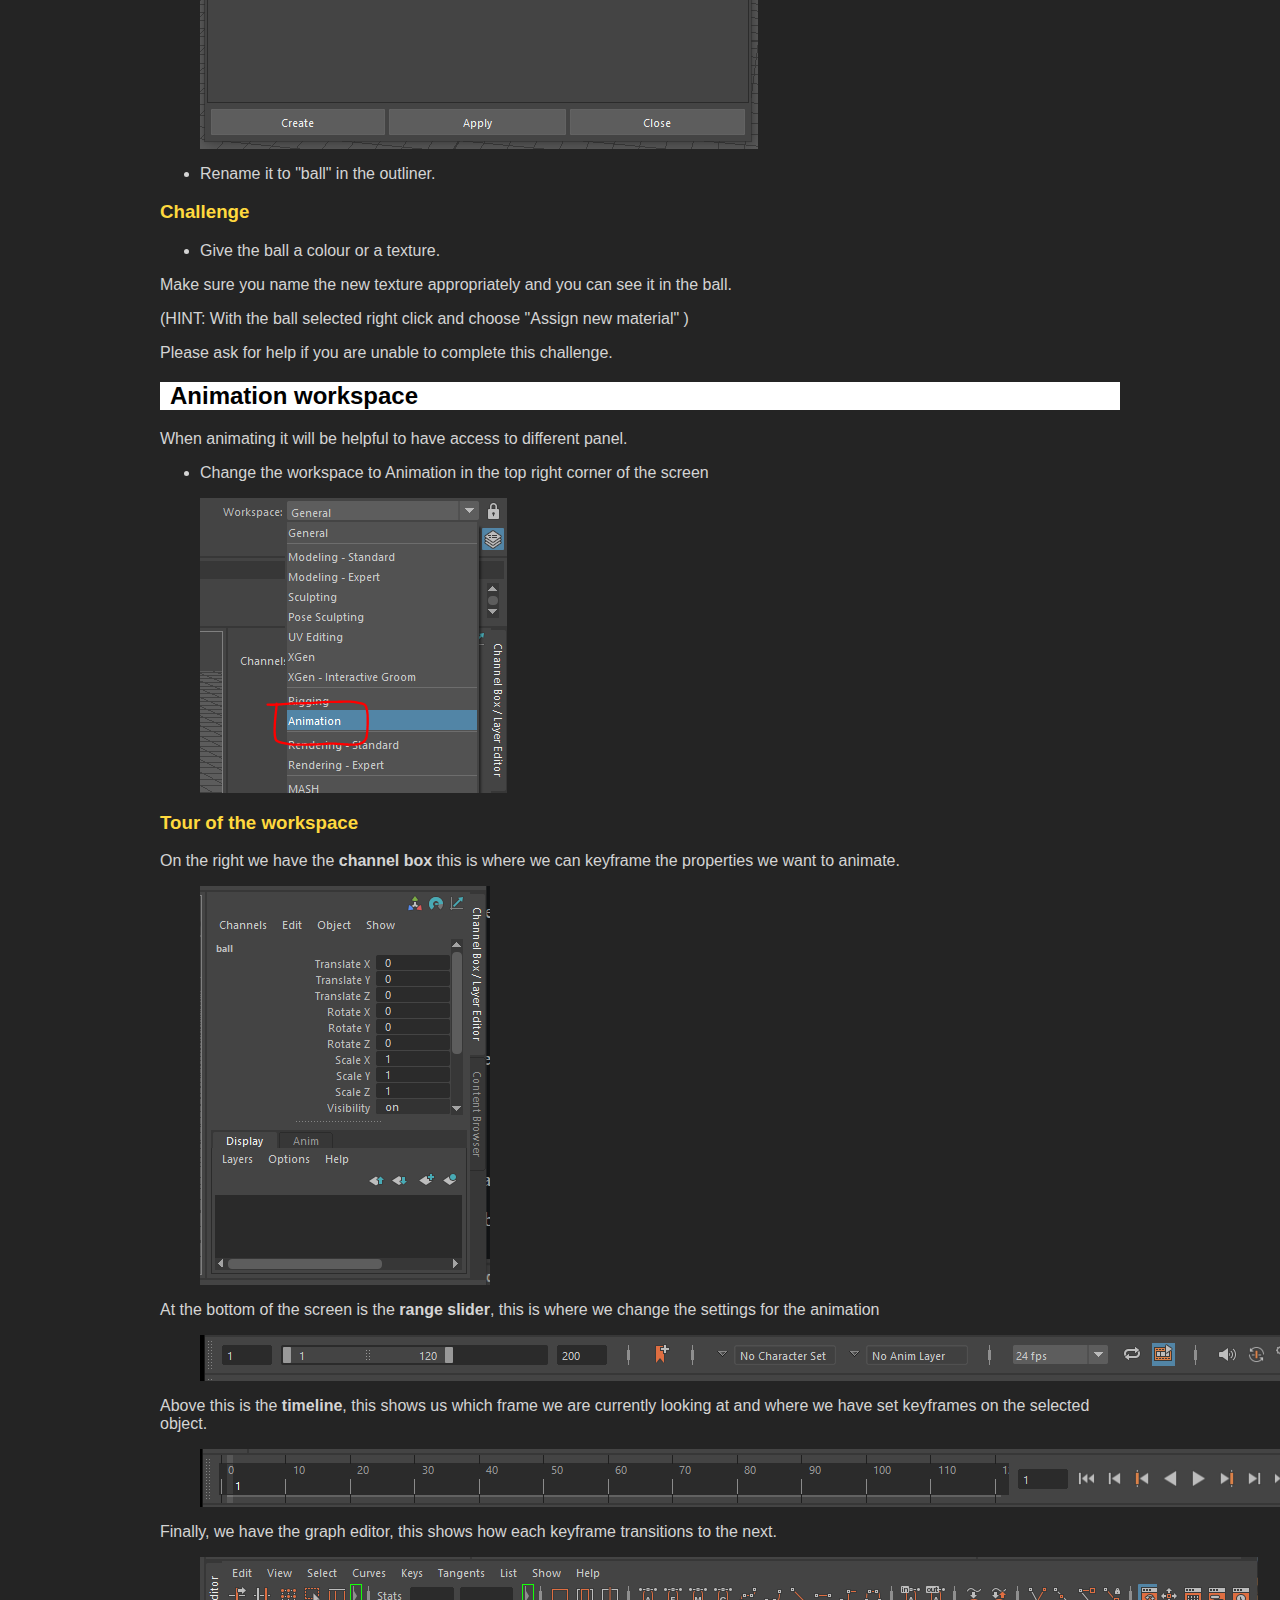
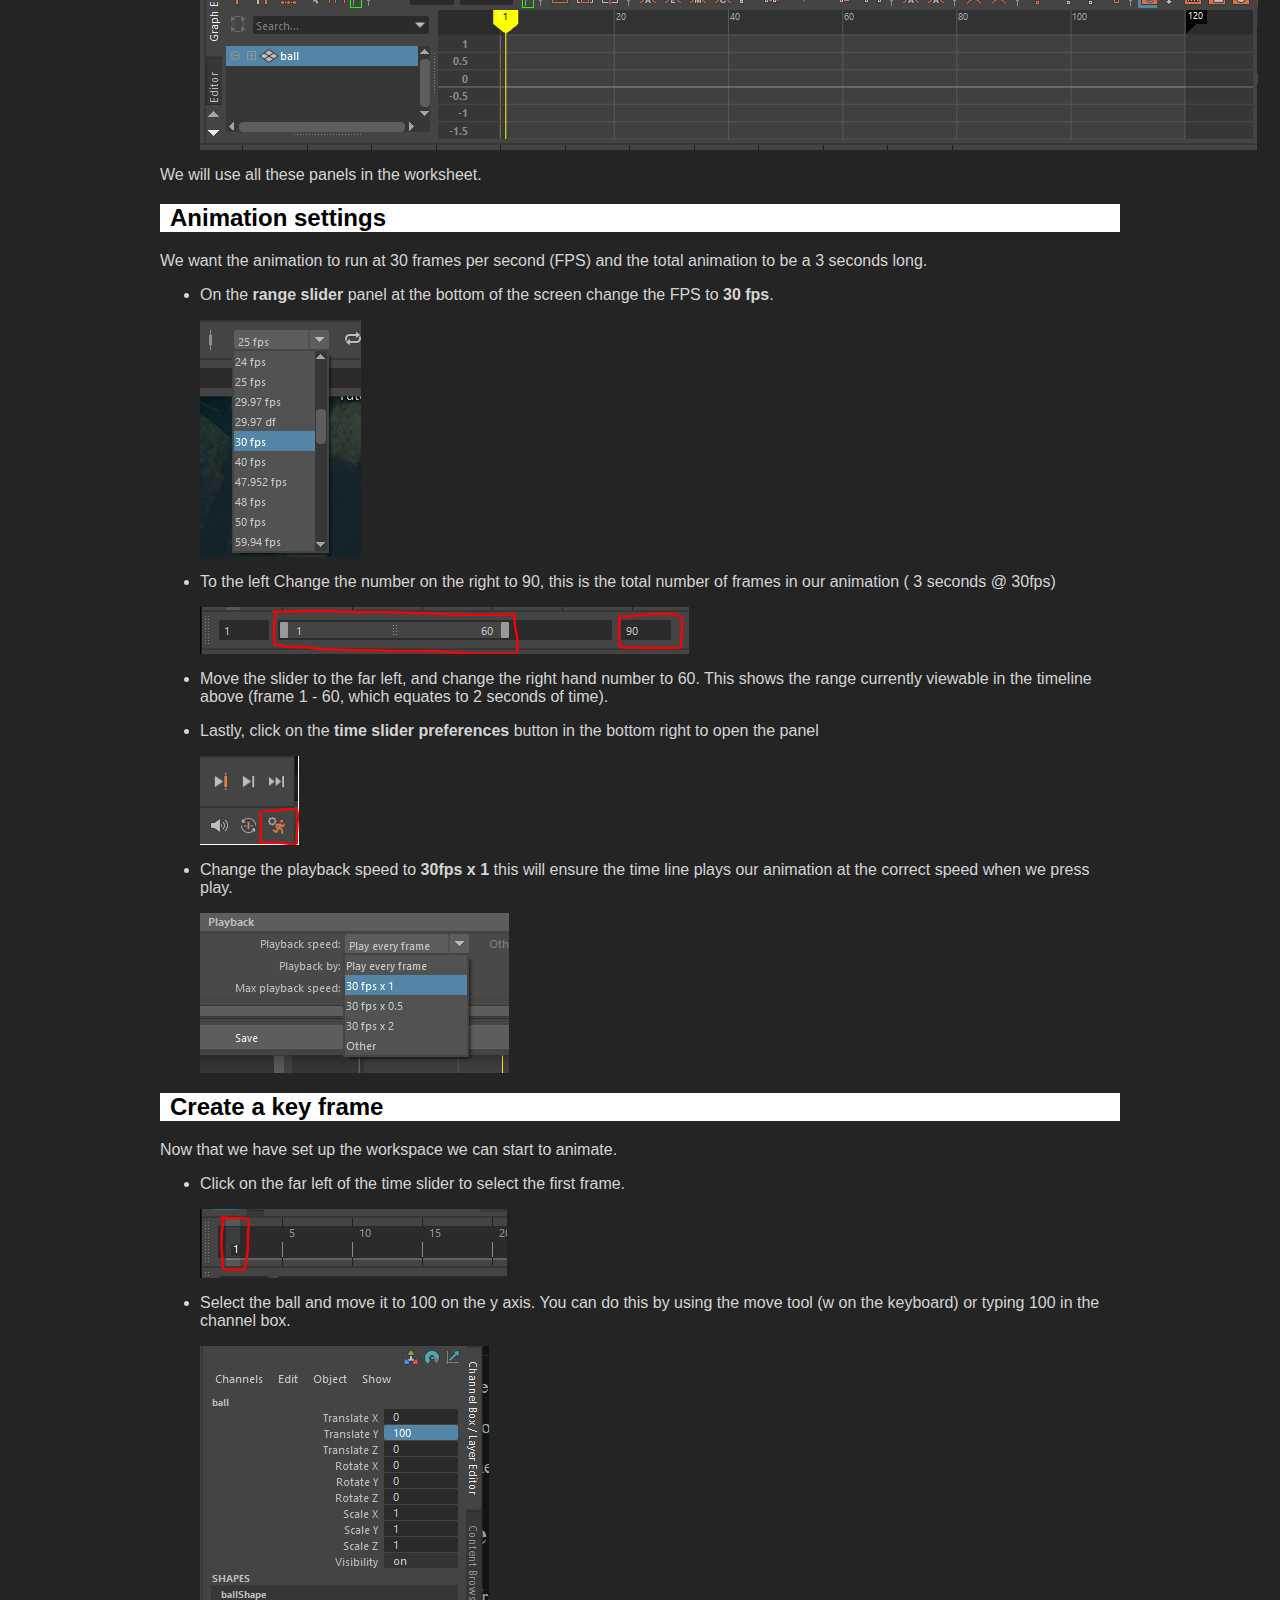
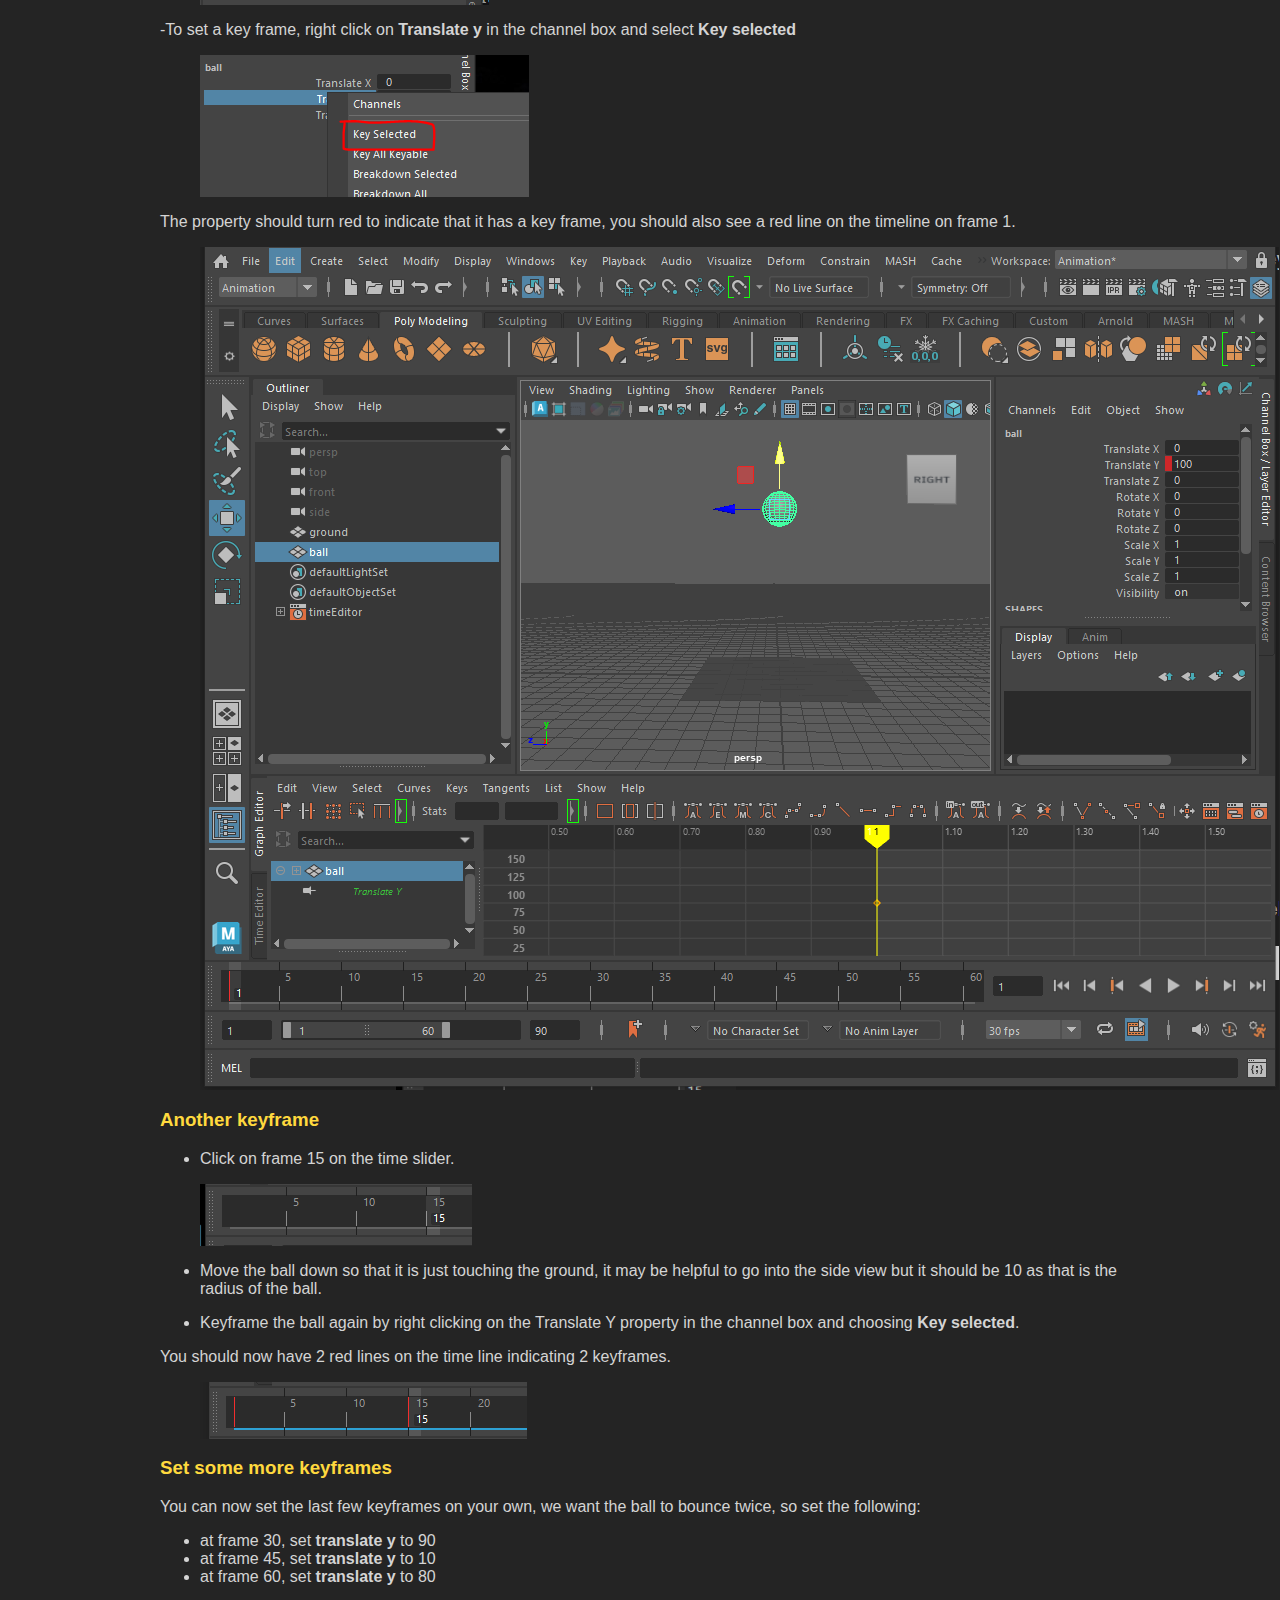
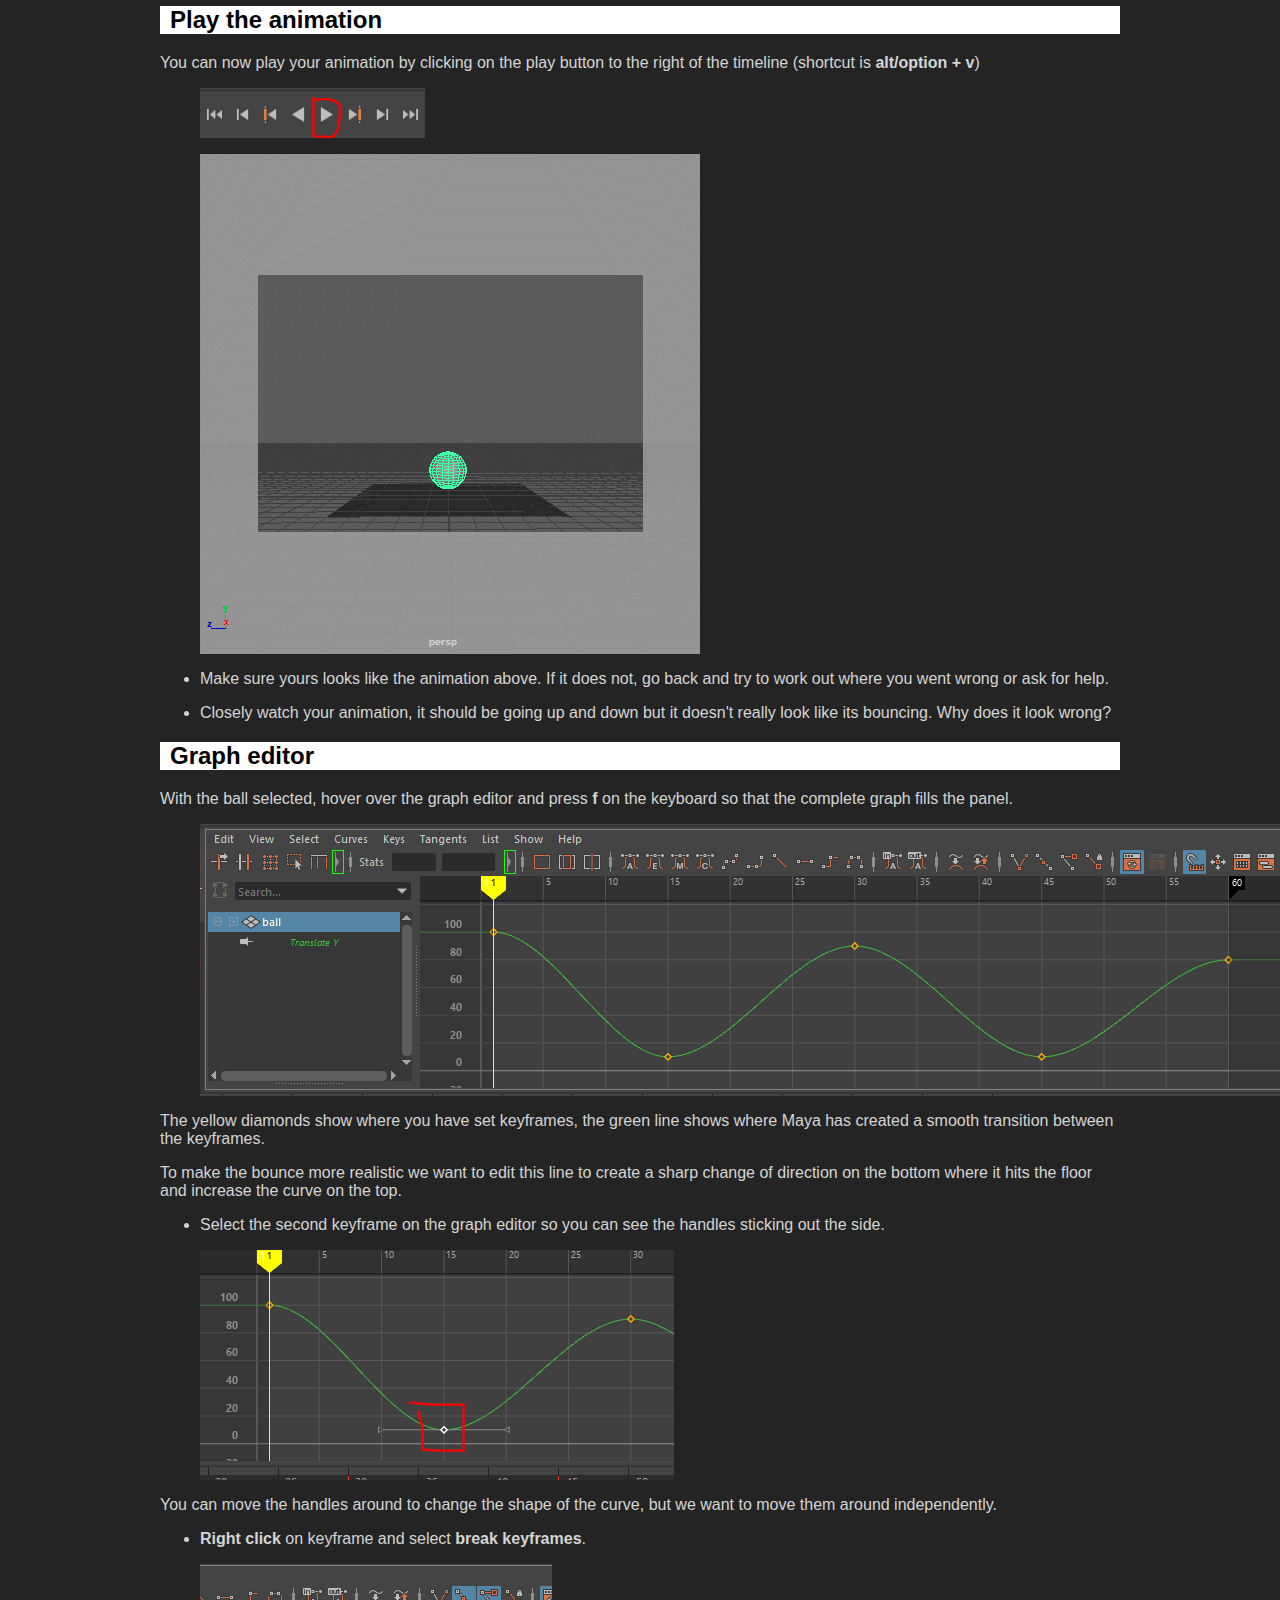
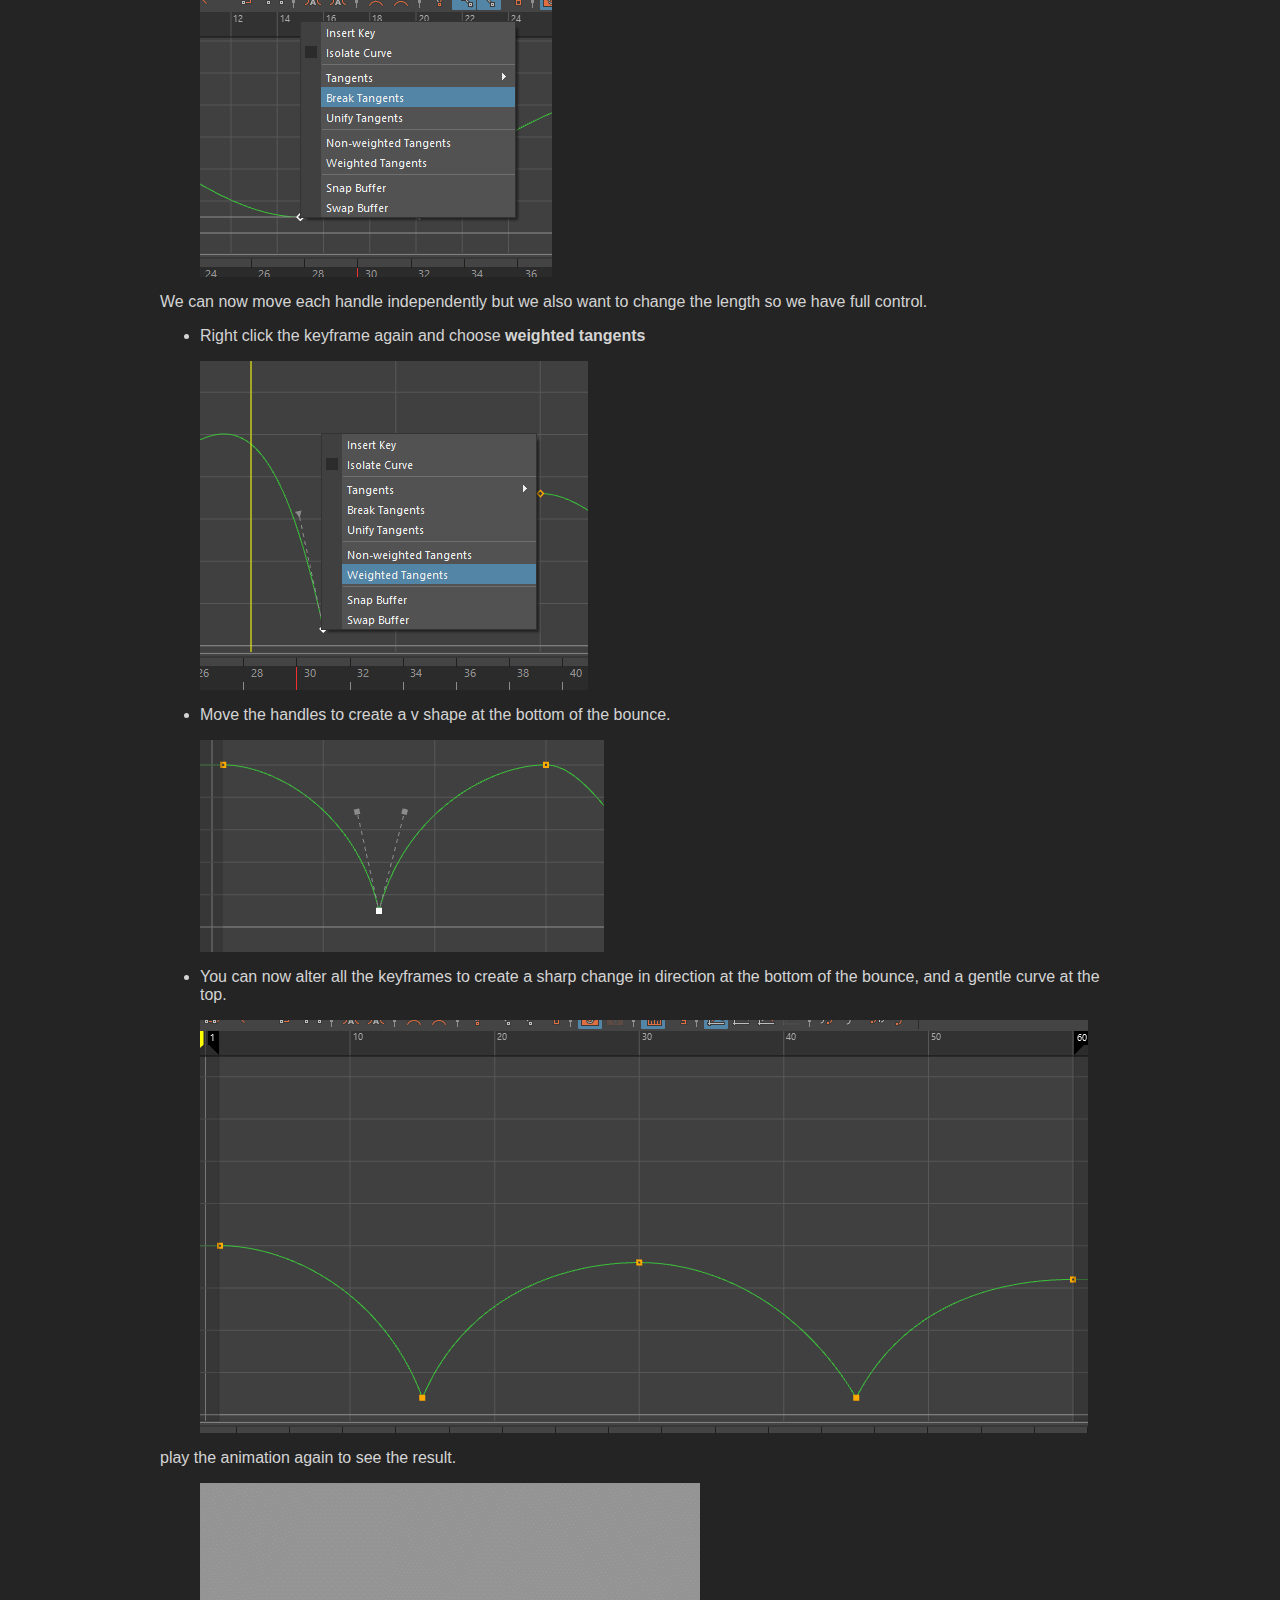
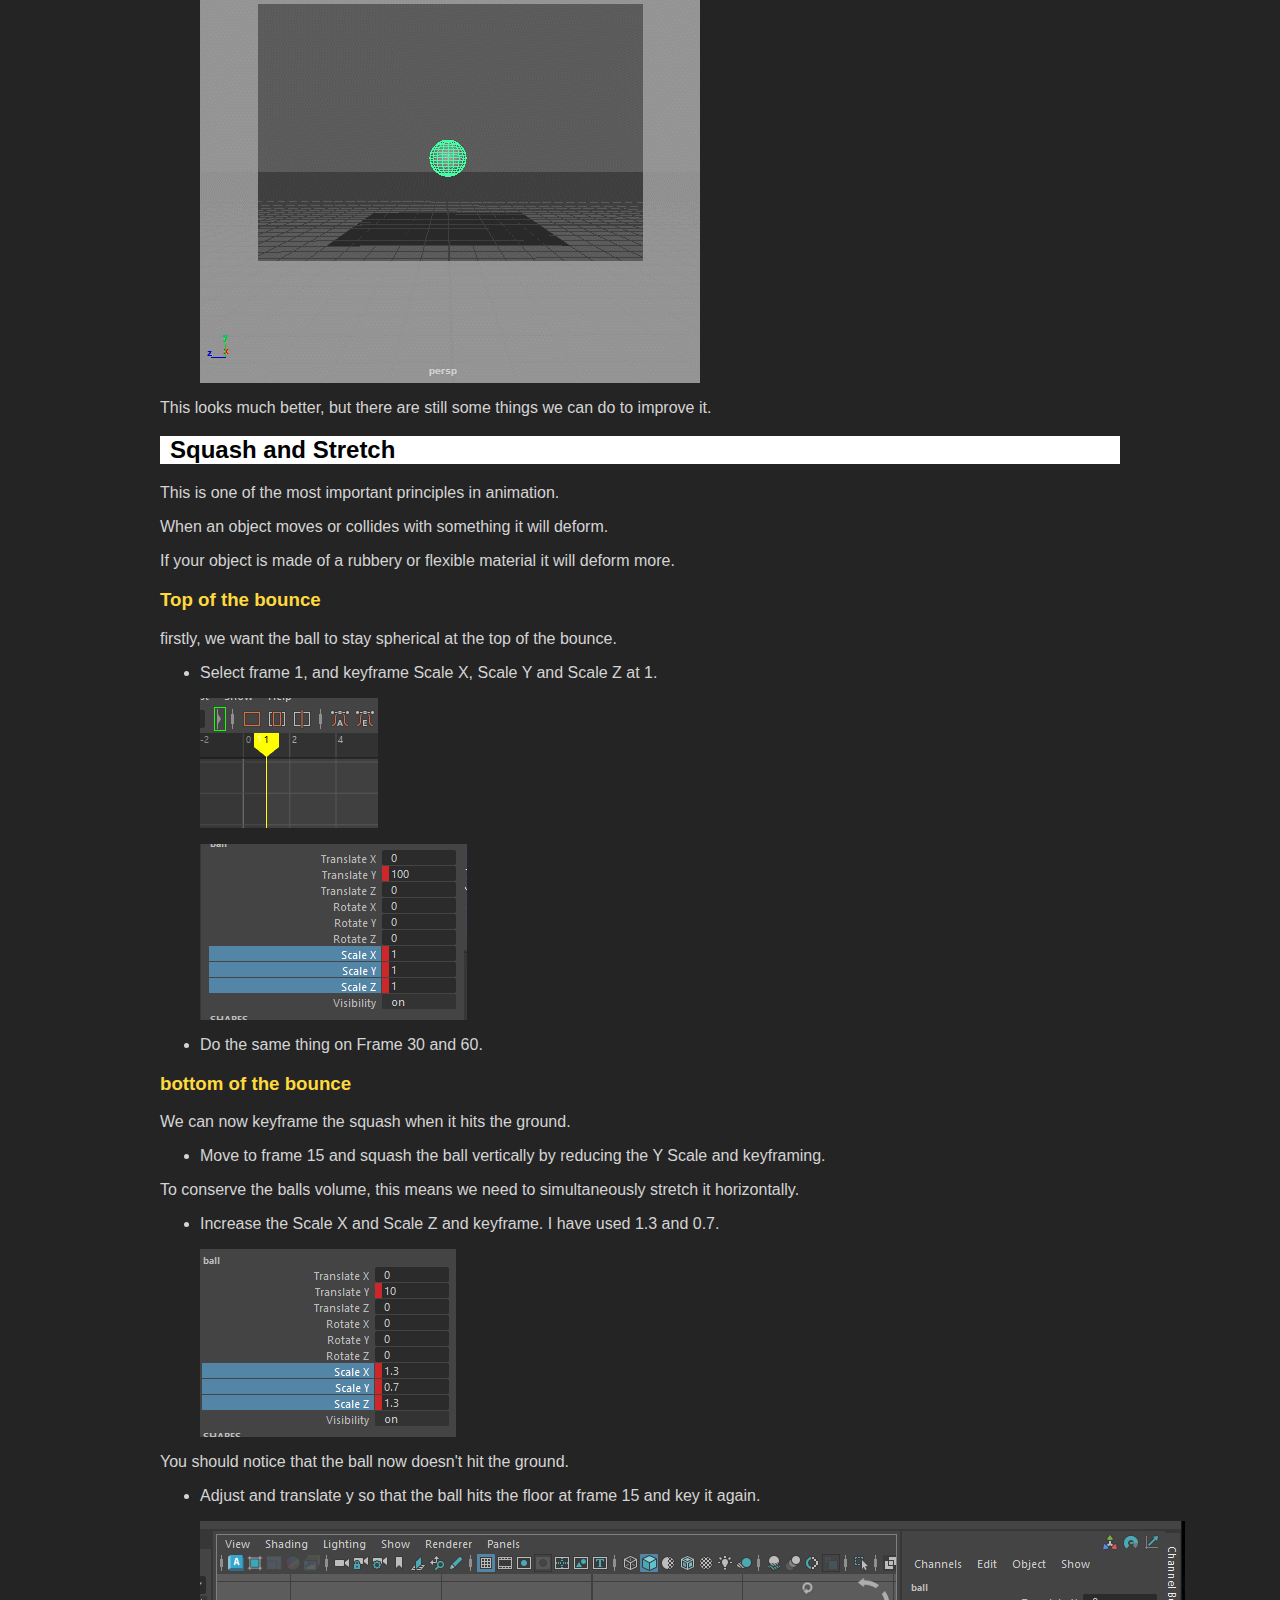
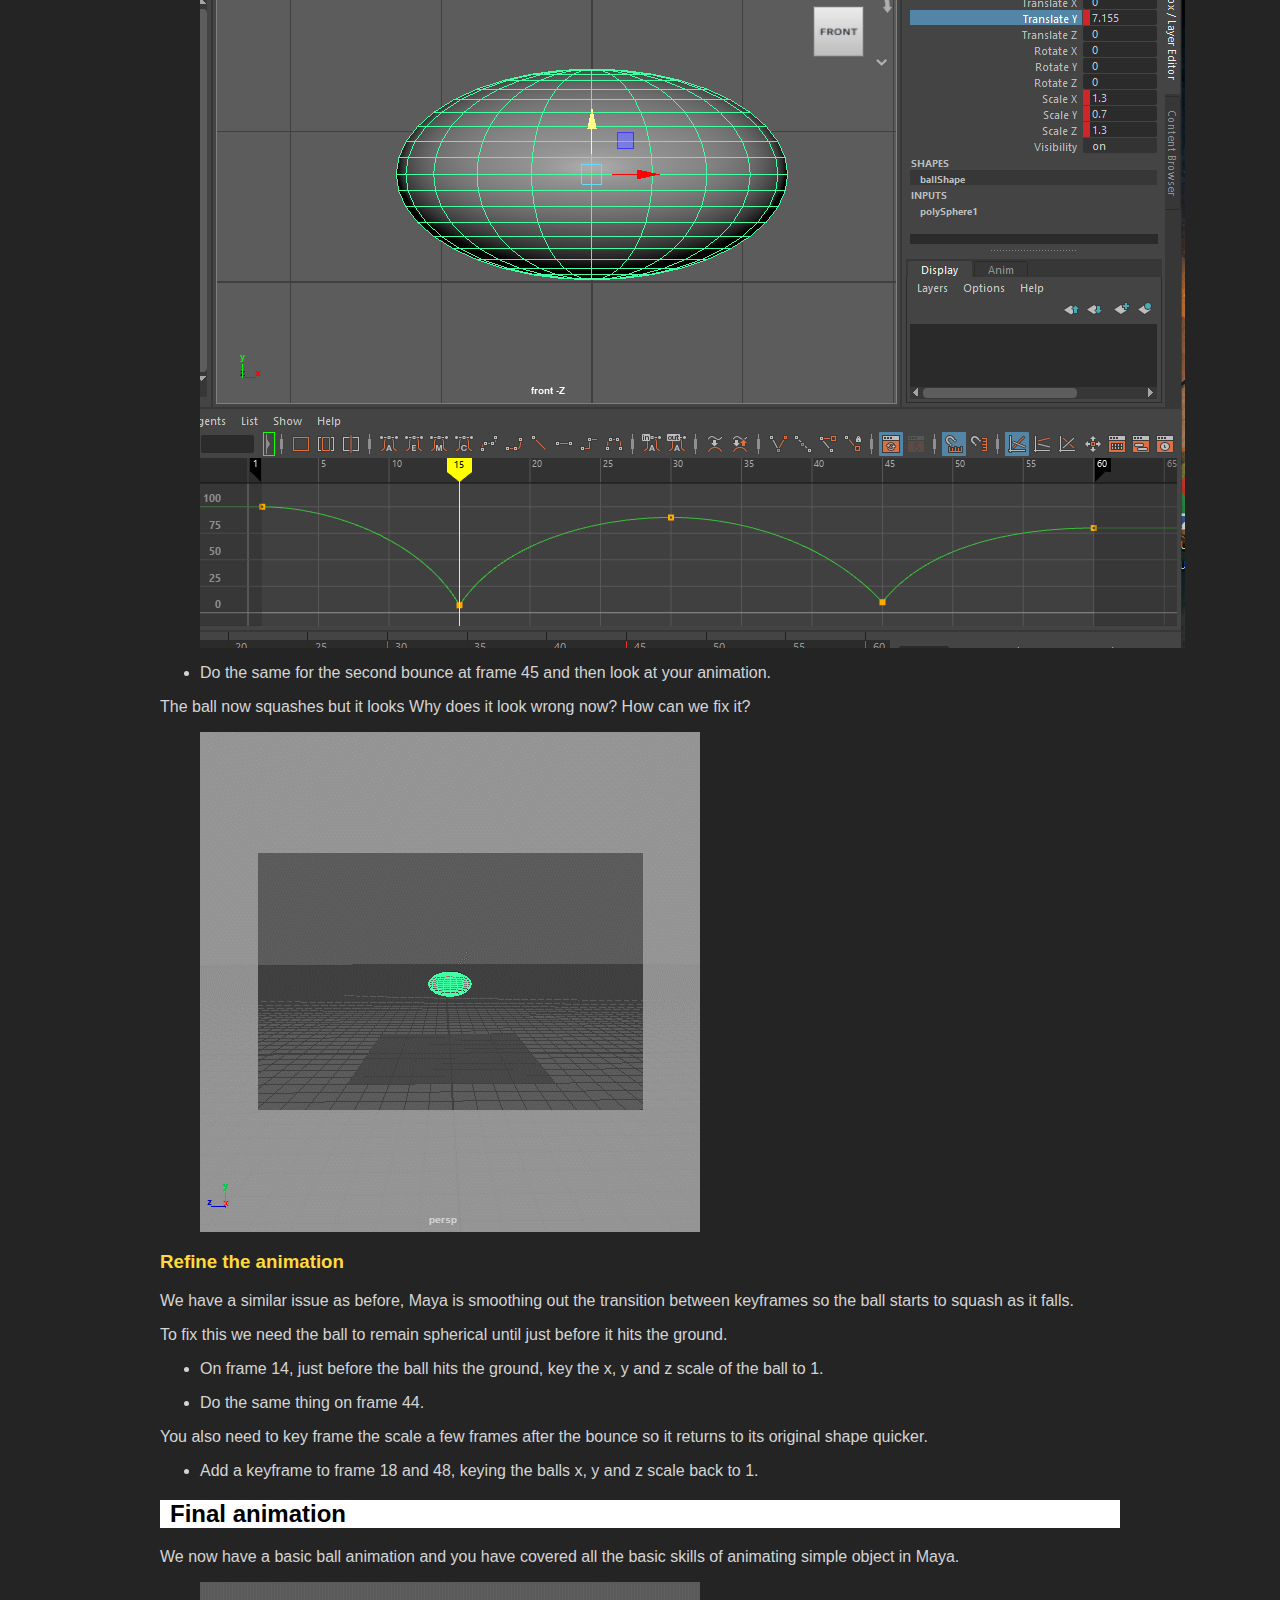
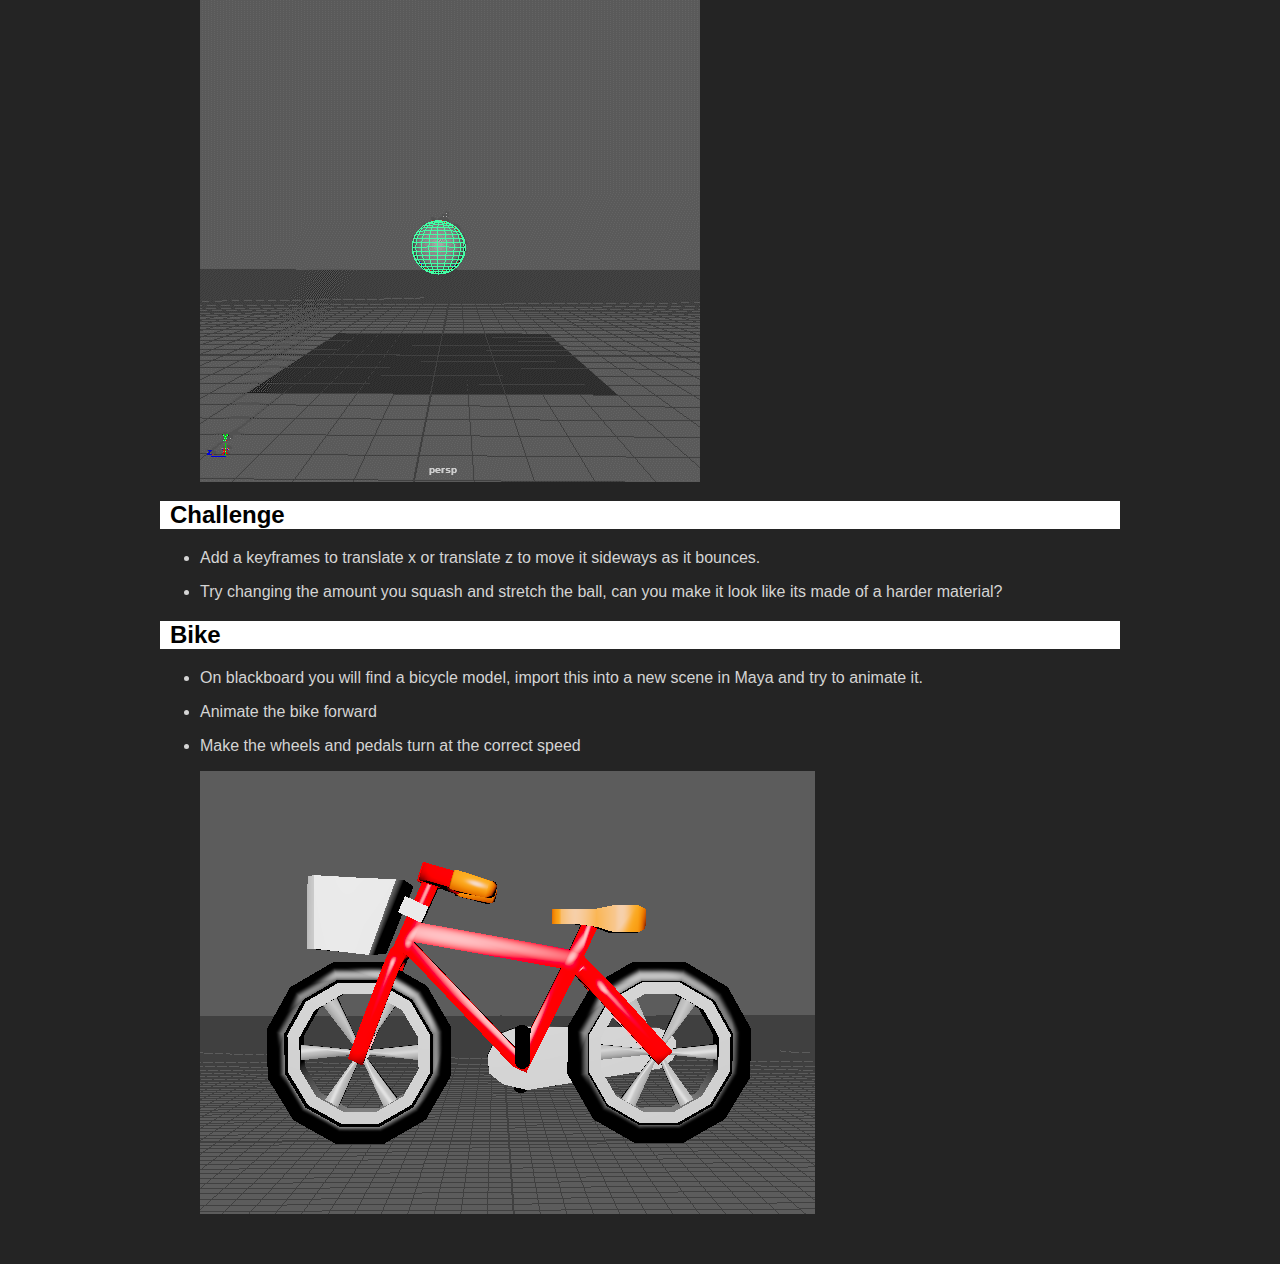
==== commit b5c22756: "updated basic animation worksheet" ====
--- a/ball_bounce.html
+++ b/ball_bounce.html
@@ -3,7 +3,7 @@
 <head>
     <meta http-equiv="Content-Type" content="text/html; charset=utf-8" />
     <link rel="stylesheet" href="styles/styles.css" />
-    <title>Basic animation in Maya</title>
+    <title>Animation Basics in Maya</title>
 </head>
 
 <body>
@@ -43,7 +43,7 @@
         <li>Give the ball a colour or a texture.</li>
     </ul>
     <p>Make sure you name the new texture appropriately and you can see it in the ball.</p>
-    <p>(HINT: With the ball selected right click and choose <strong>Assign new material</strong> )</p>
+    <p>(HINT: With the ball selected right click and choose "Assign new material" )</p>
     <p>Please ask for help if you are unable to complete this challenge.</p>
     <h2>Animation workspace</h2>
     <p>When animating it will be helpful to have access to different panel.</p>
@@ -238,7 +238,7 @@
     <p>We now have a basic ball animation and you have covered all the basic skills of animating simple object in Maya.
     </p>
     <p><img src="images/ball_final.gif" alt="" /></p>
-    <h2>Final challenge</h2>
+    <h2>Challenge</h2>
     <ul>
         <li>
             <p>Add a keyframes to translate x or translate z to move it sideways as it bounces.</p>
@@ -247,11 +247,21 @@
             <p>Try changing the amount you squash and stretch the ball, can you make it look like its made of a harder
                 material?</p>
         </li>
-        <li>
-            <p>What happens if you rotate the ball so that it spins as it move? consider how you may animate this in a
-                different order next time to fix any issues.</p>
-        </li>
-    </ul>
+    </ul>
+    <h2>Bike</h2>
+    <ul>
+        <li>
+            <p>On blackboard you will find a bicycle model, import this into a new scene in Maya and try to animate it.
+            </p>
+        </li>
+        <li>
+            <p>Animate the bike forward</p>
+        </li>
+        <li>
+            <p>Make the wheels and pedals turn at the correct speed</p>
+        </li>
+    </ul>
+    <p><img src="images/bike.png" alt="" /></p>
 </body>
 
 </html>